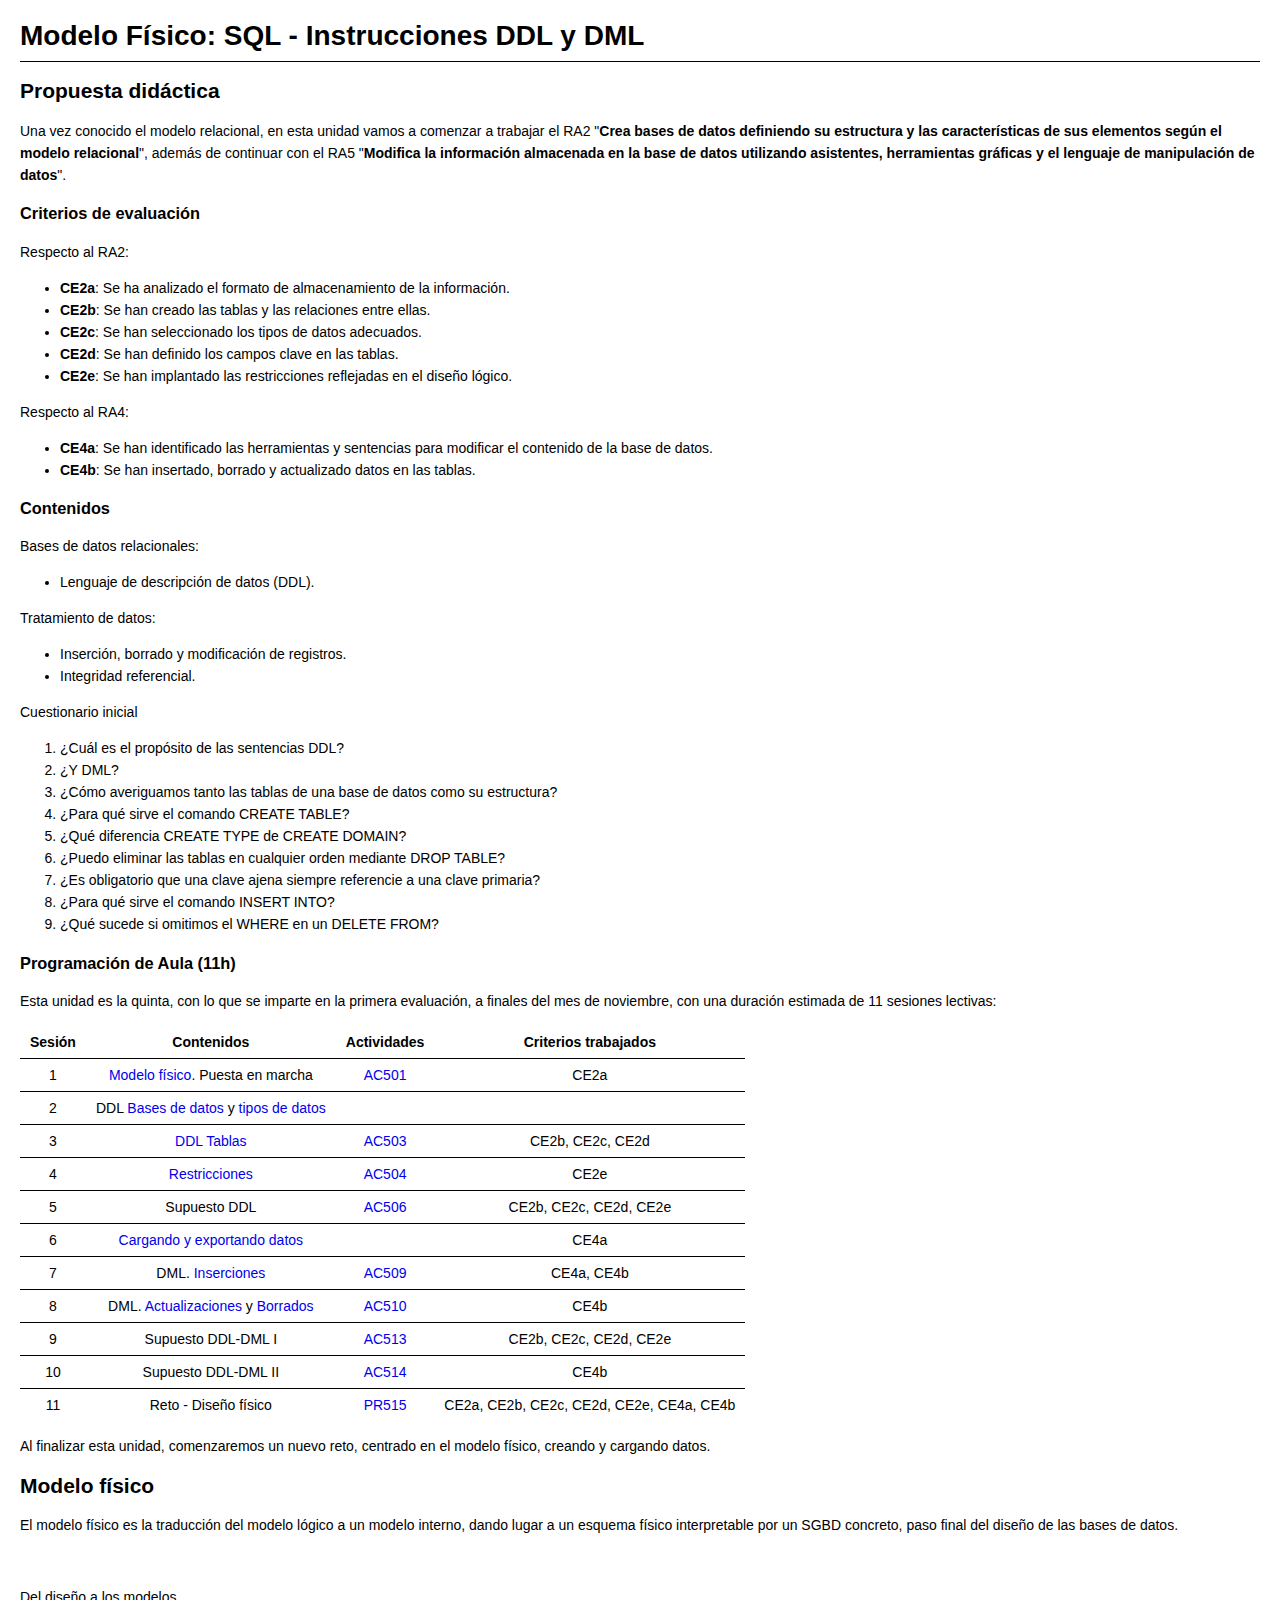
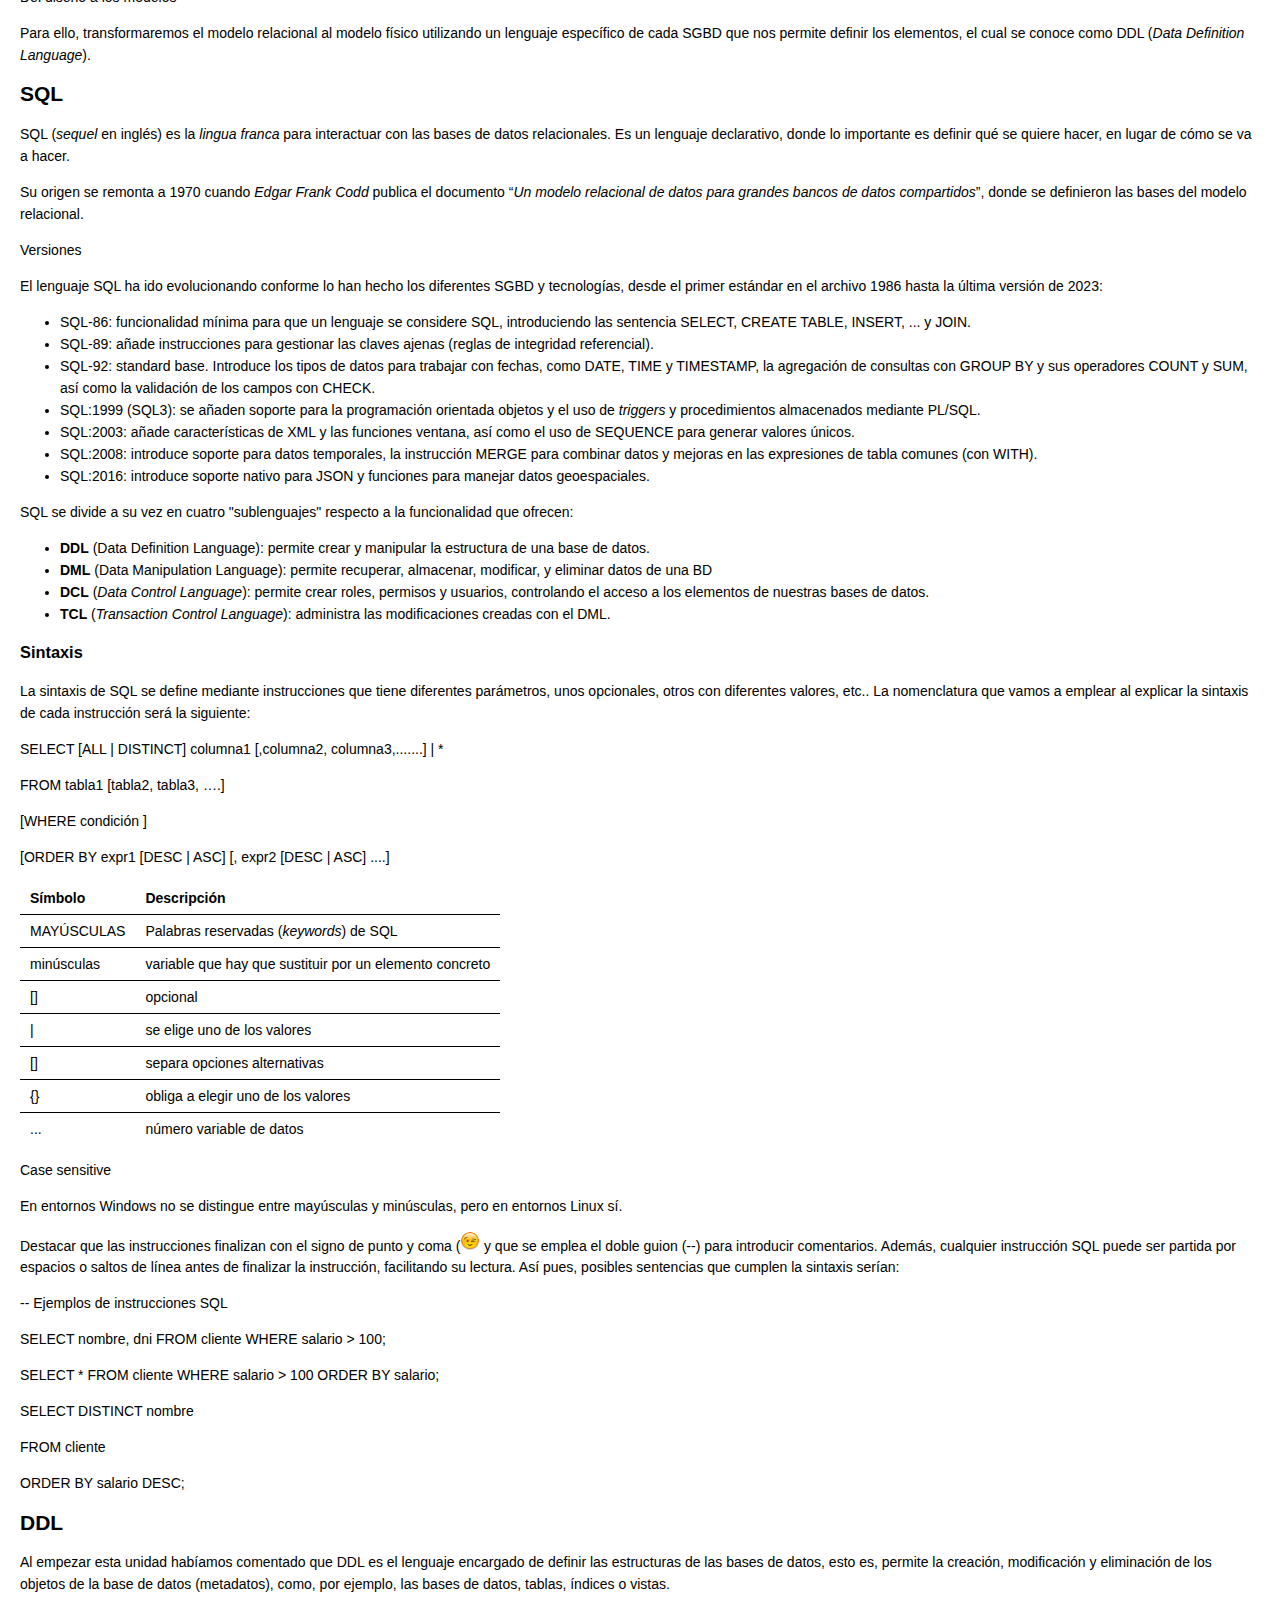
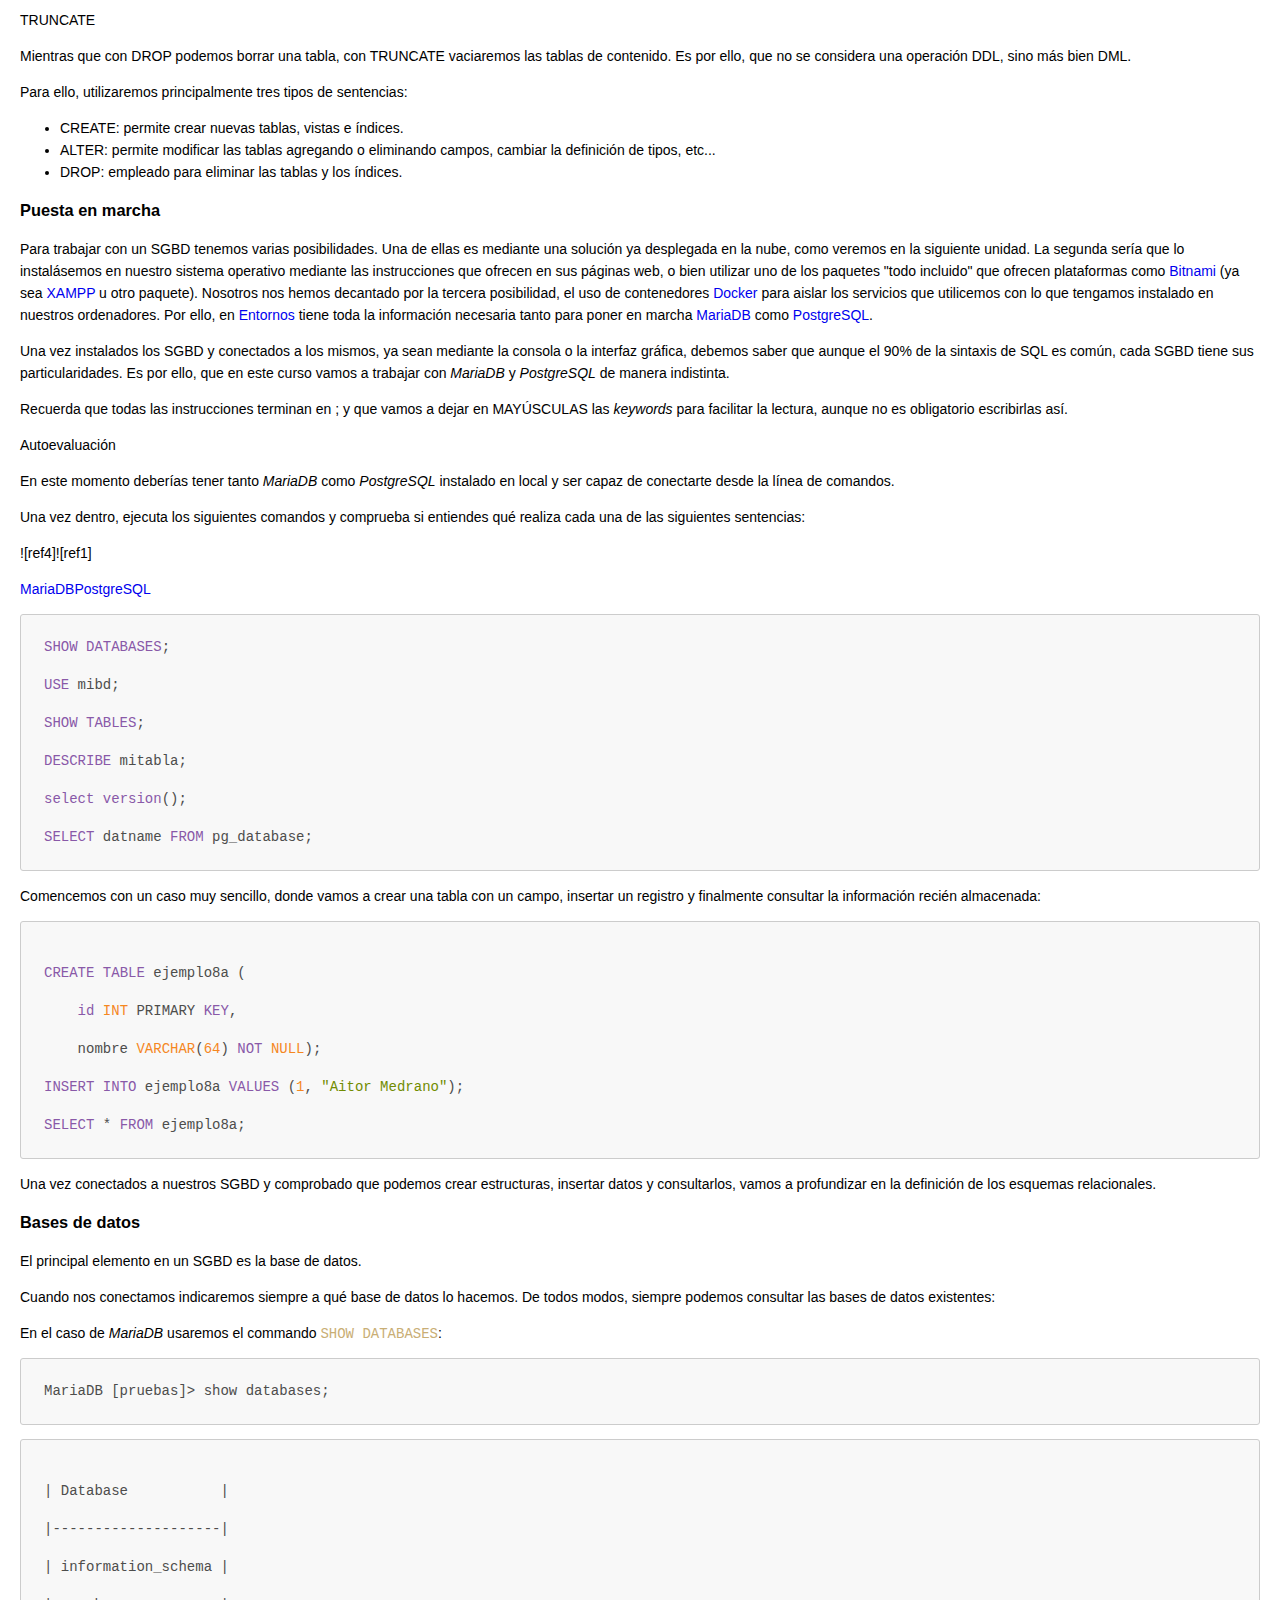
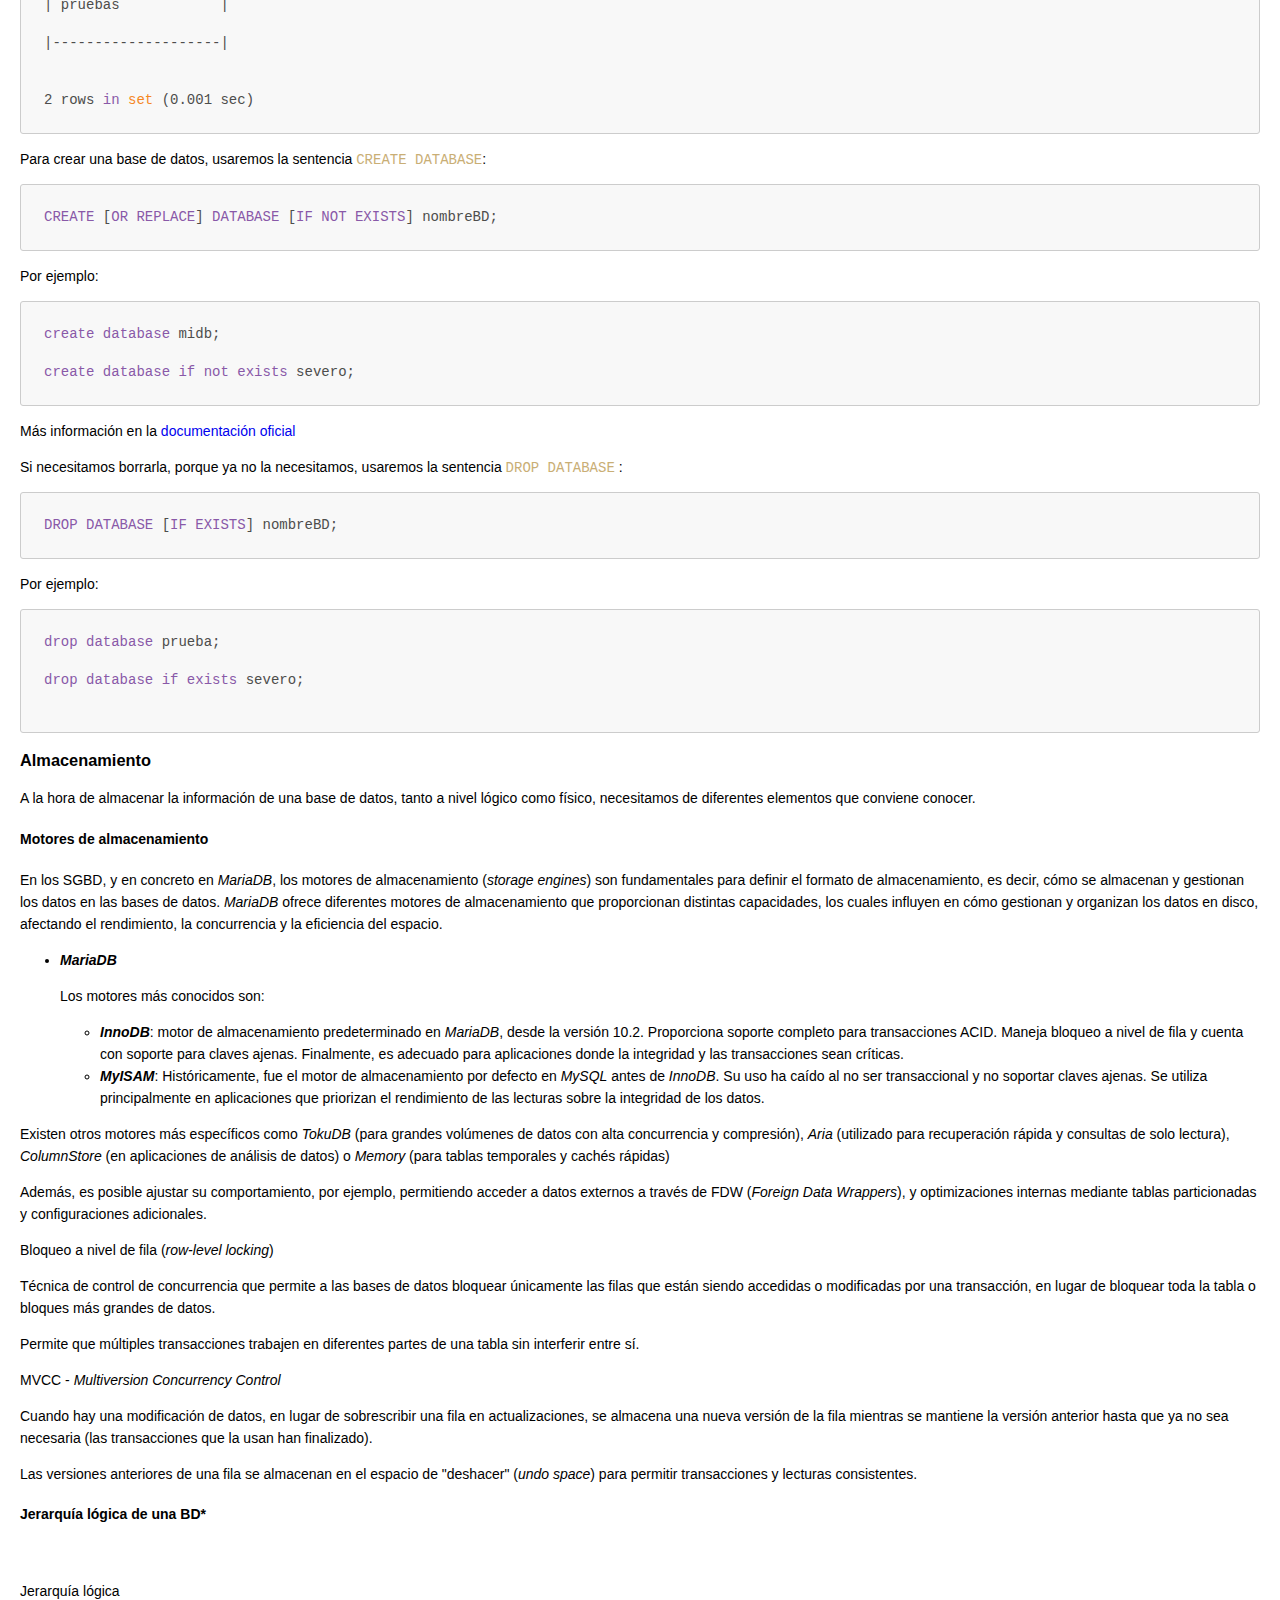
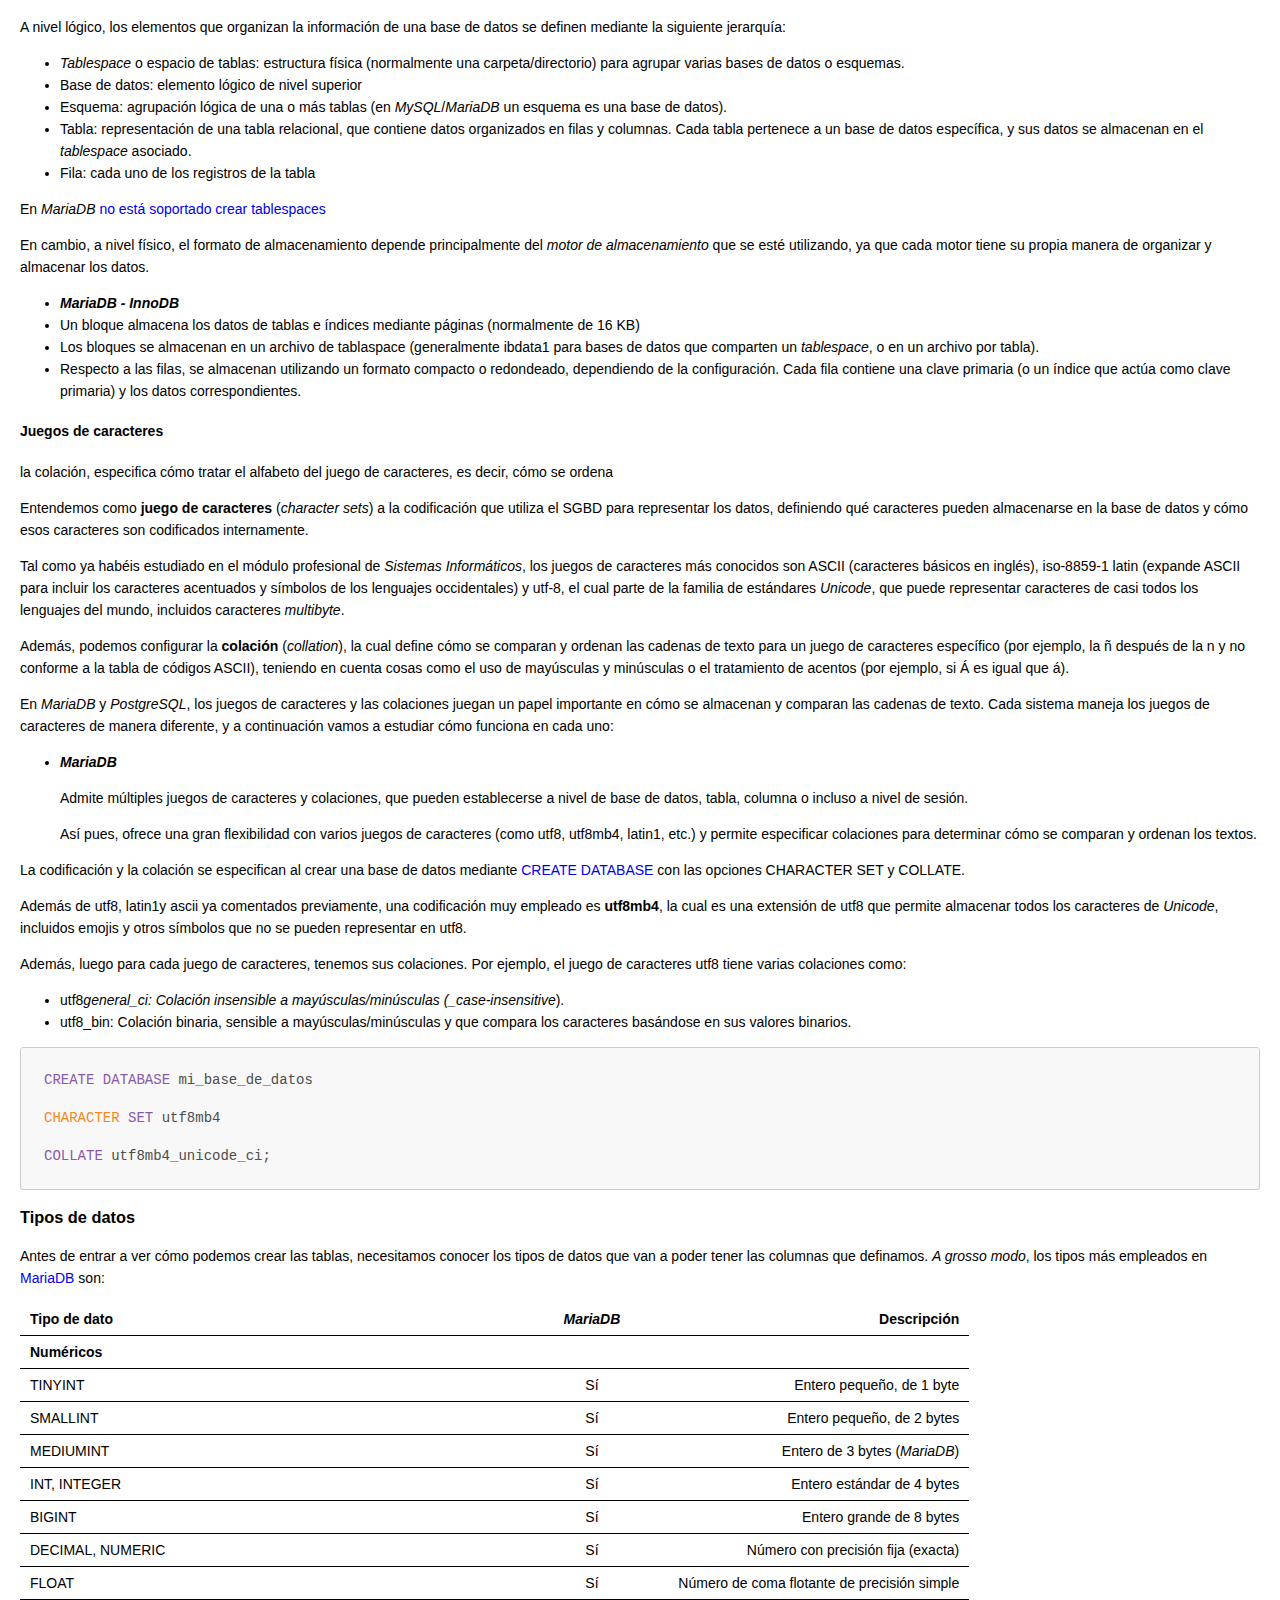
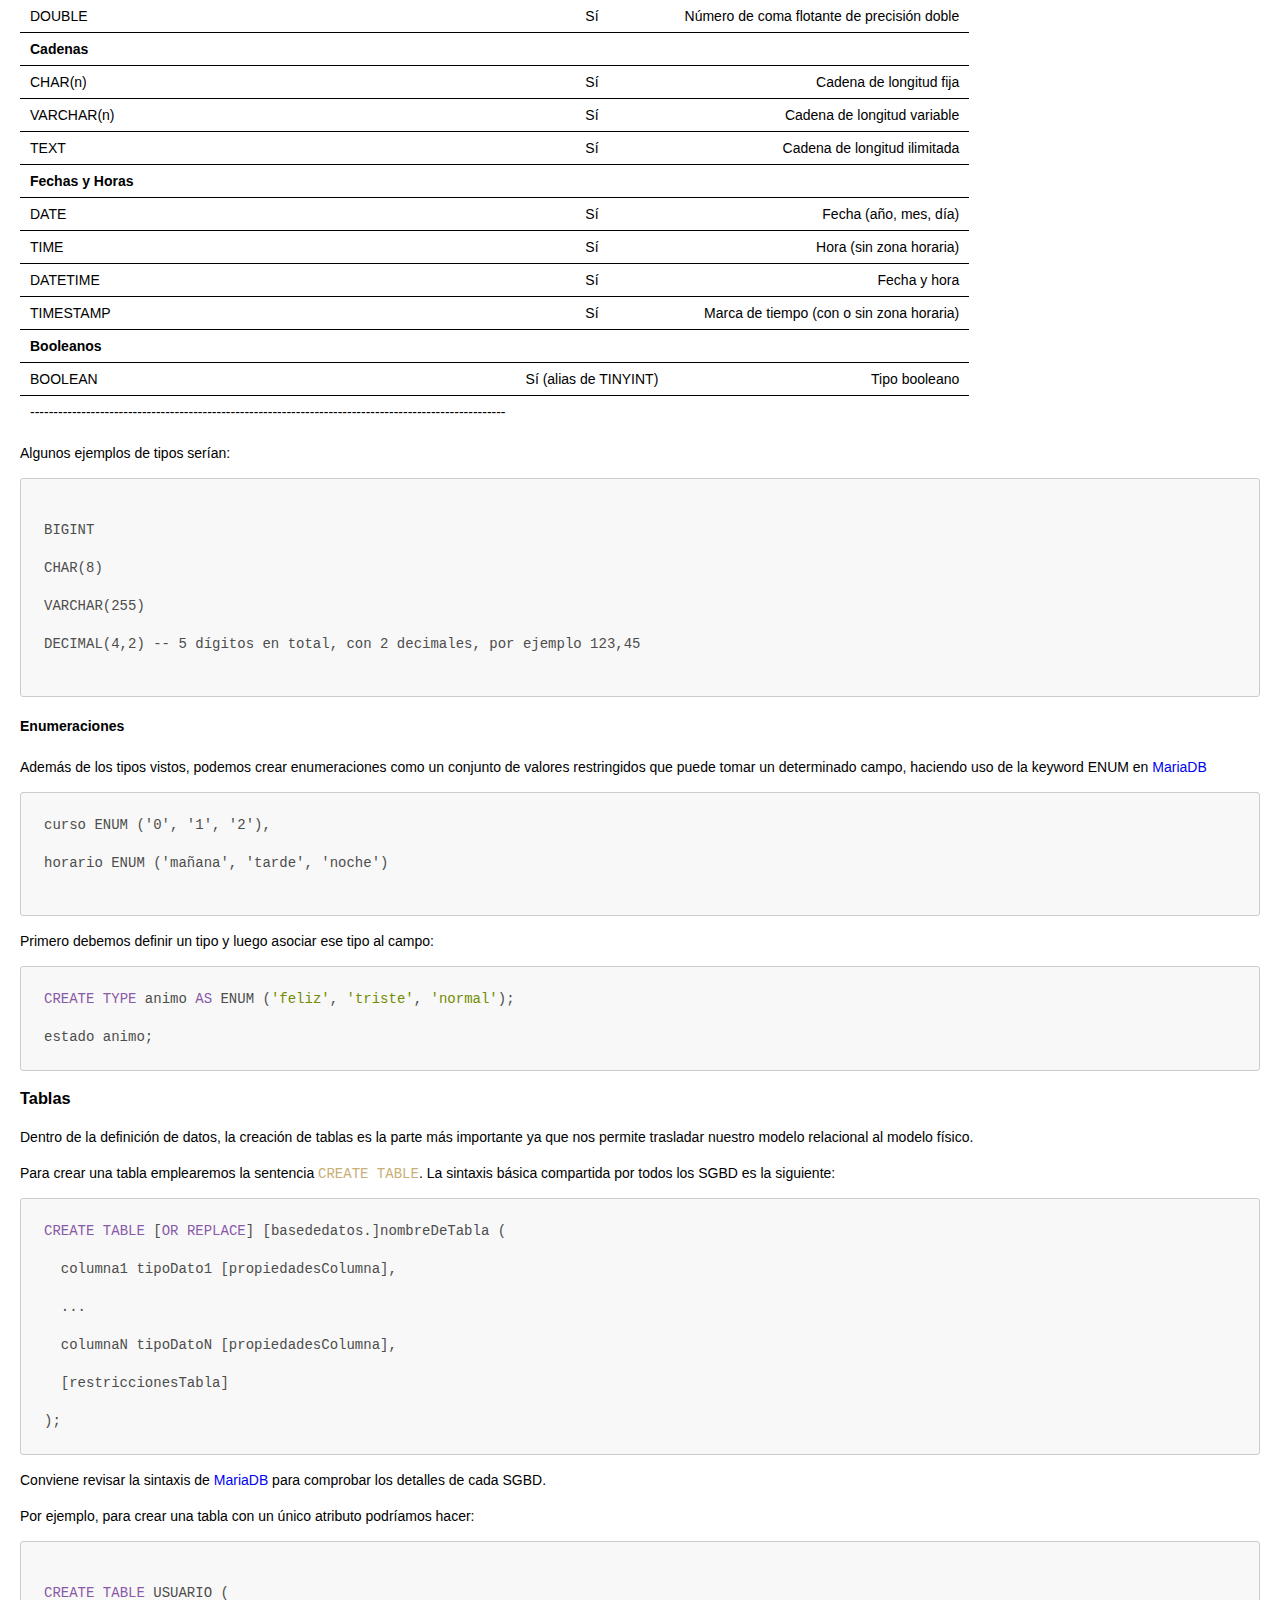
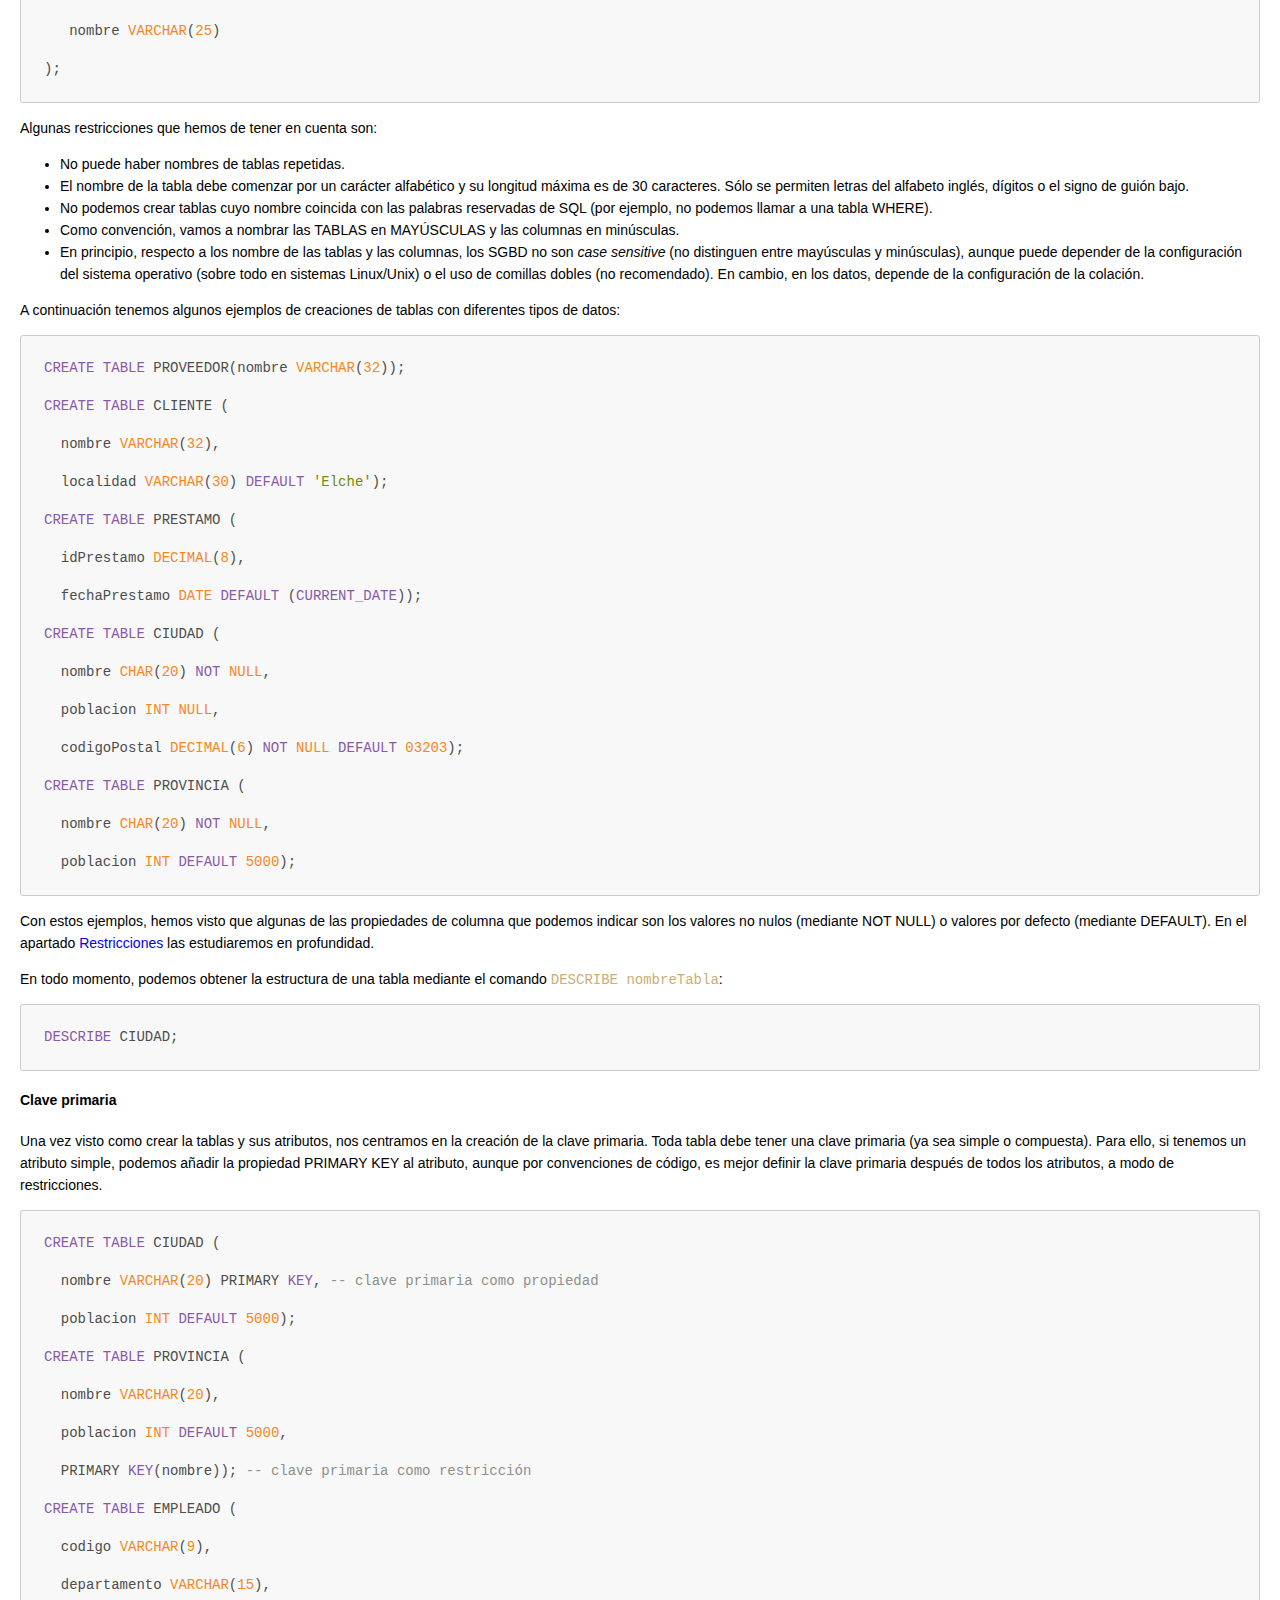
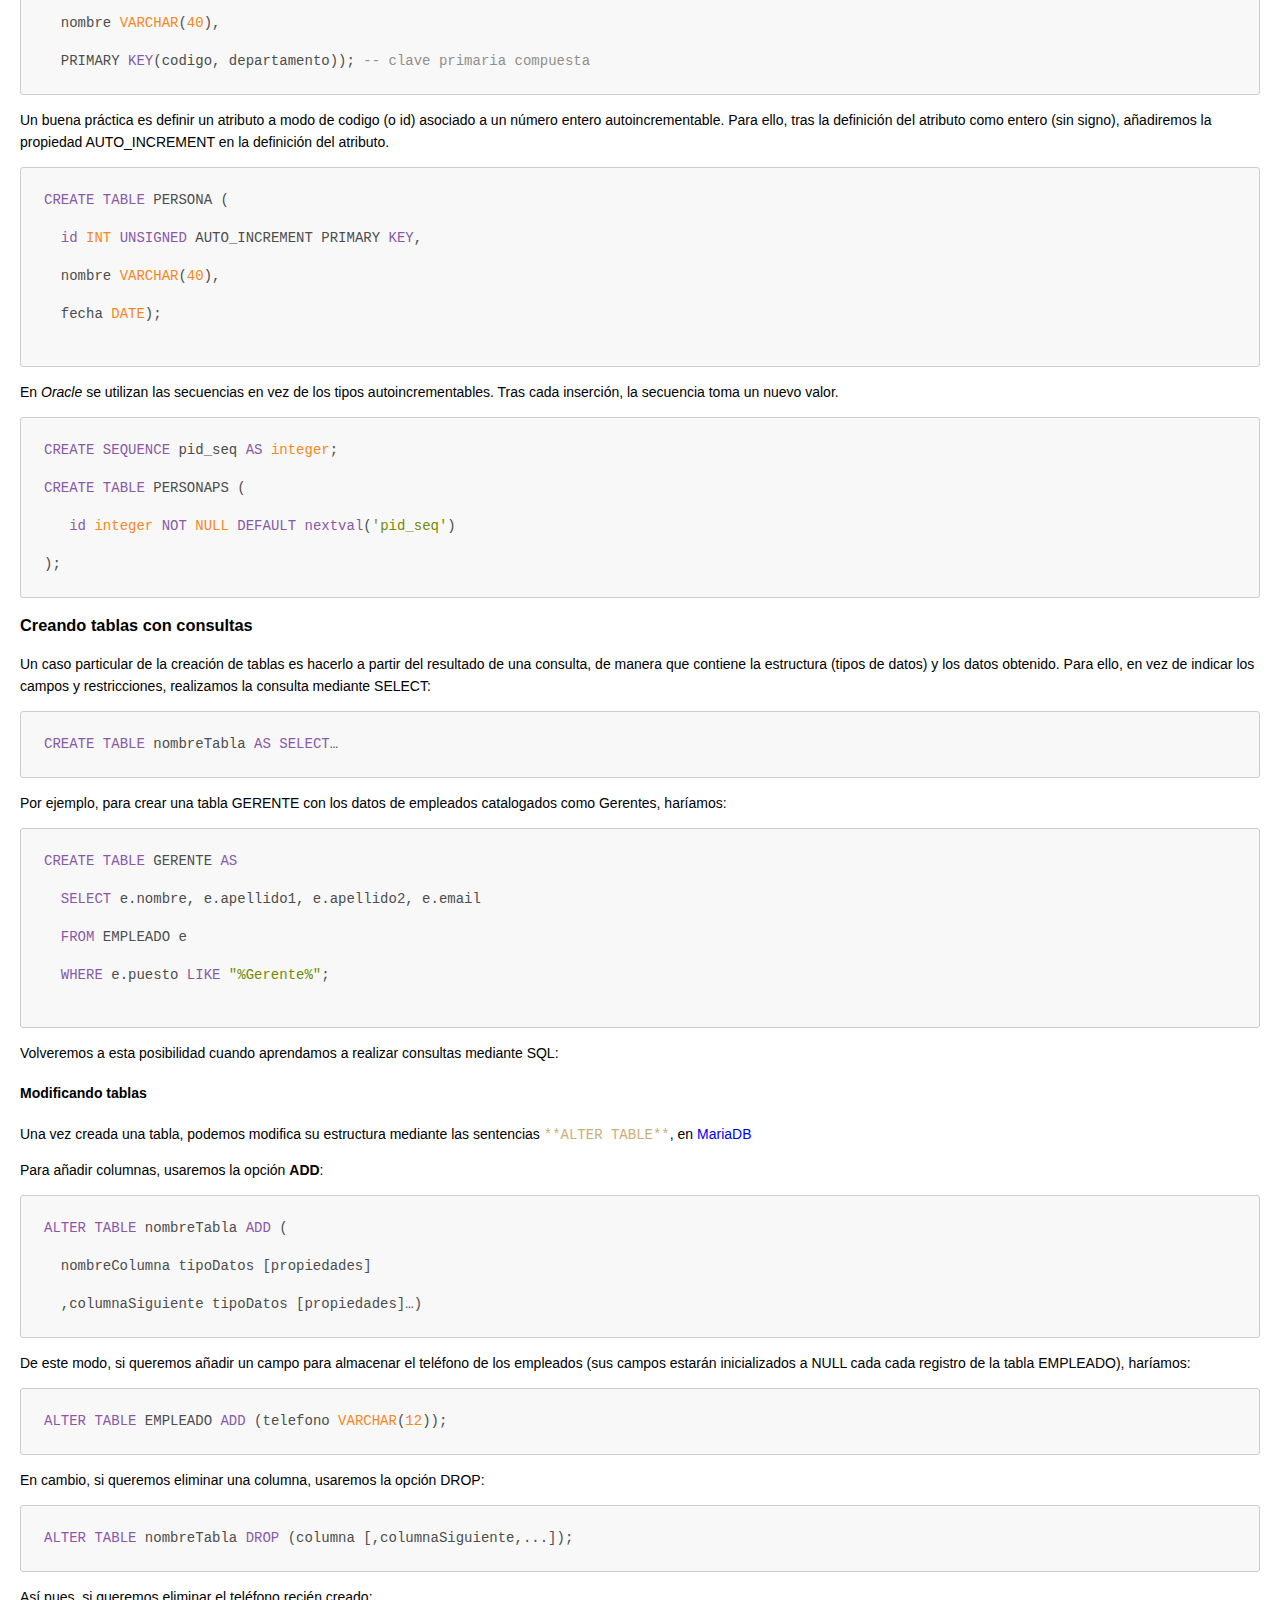
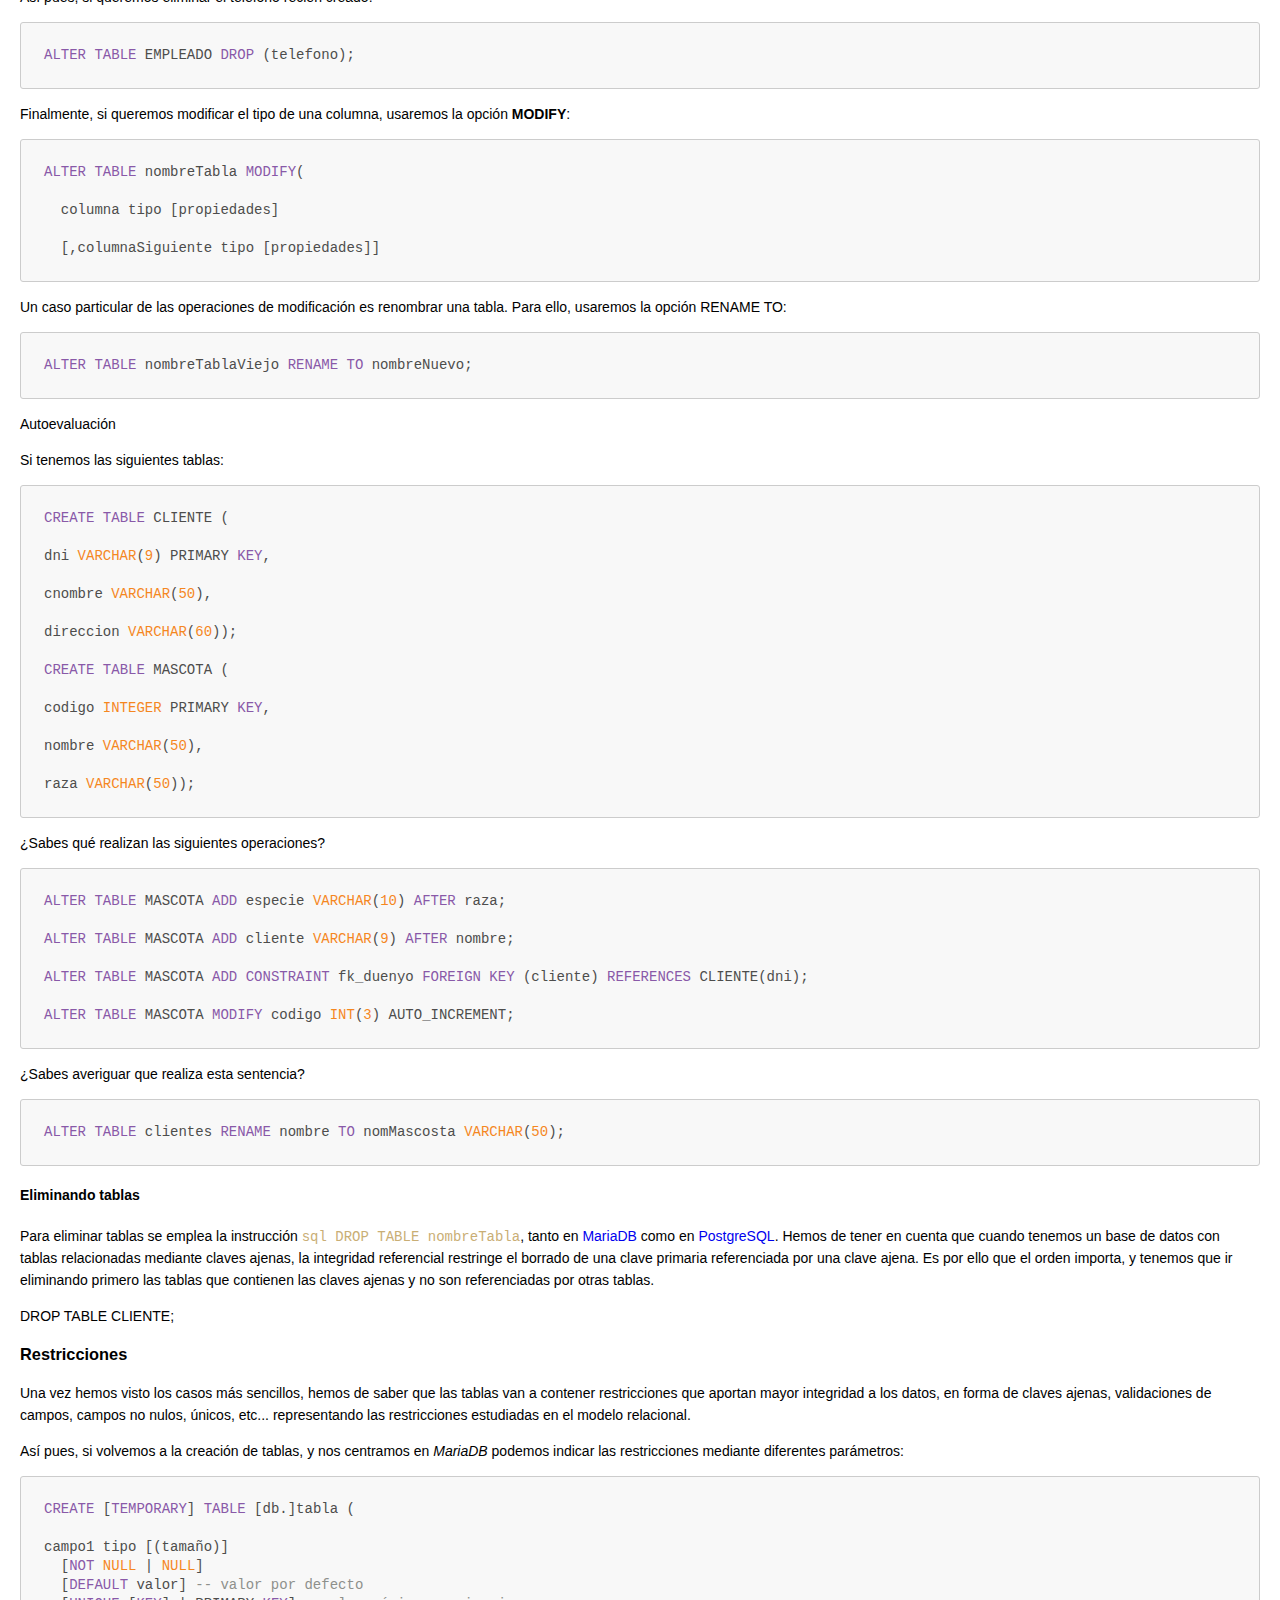
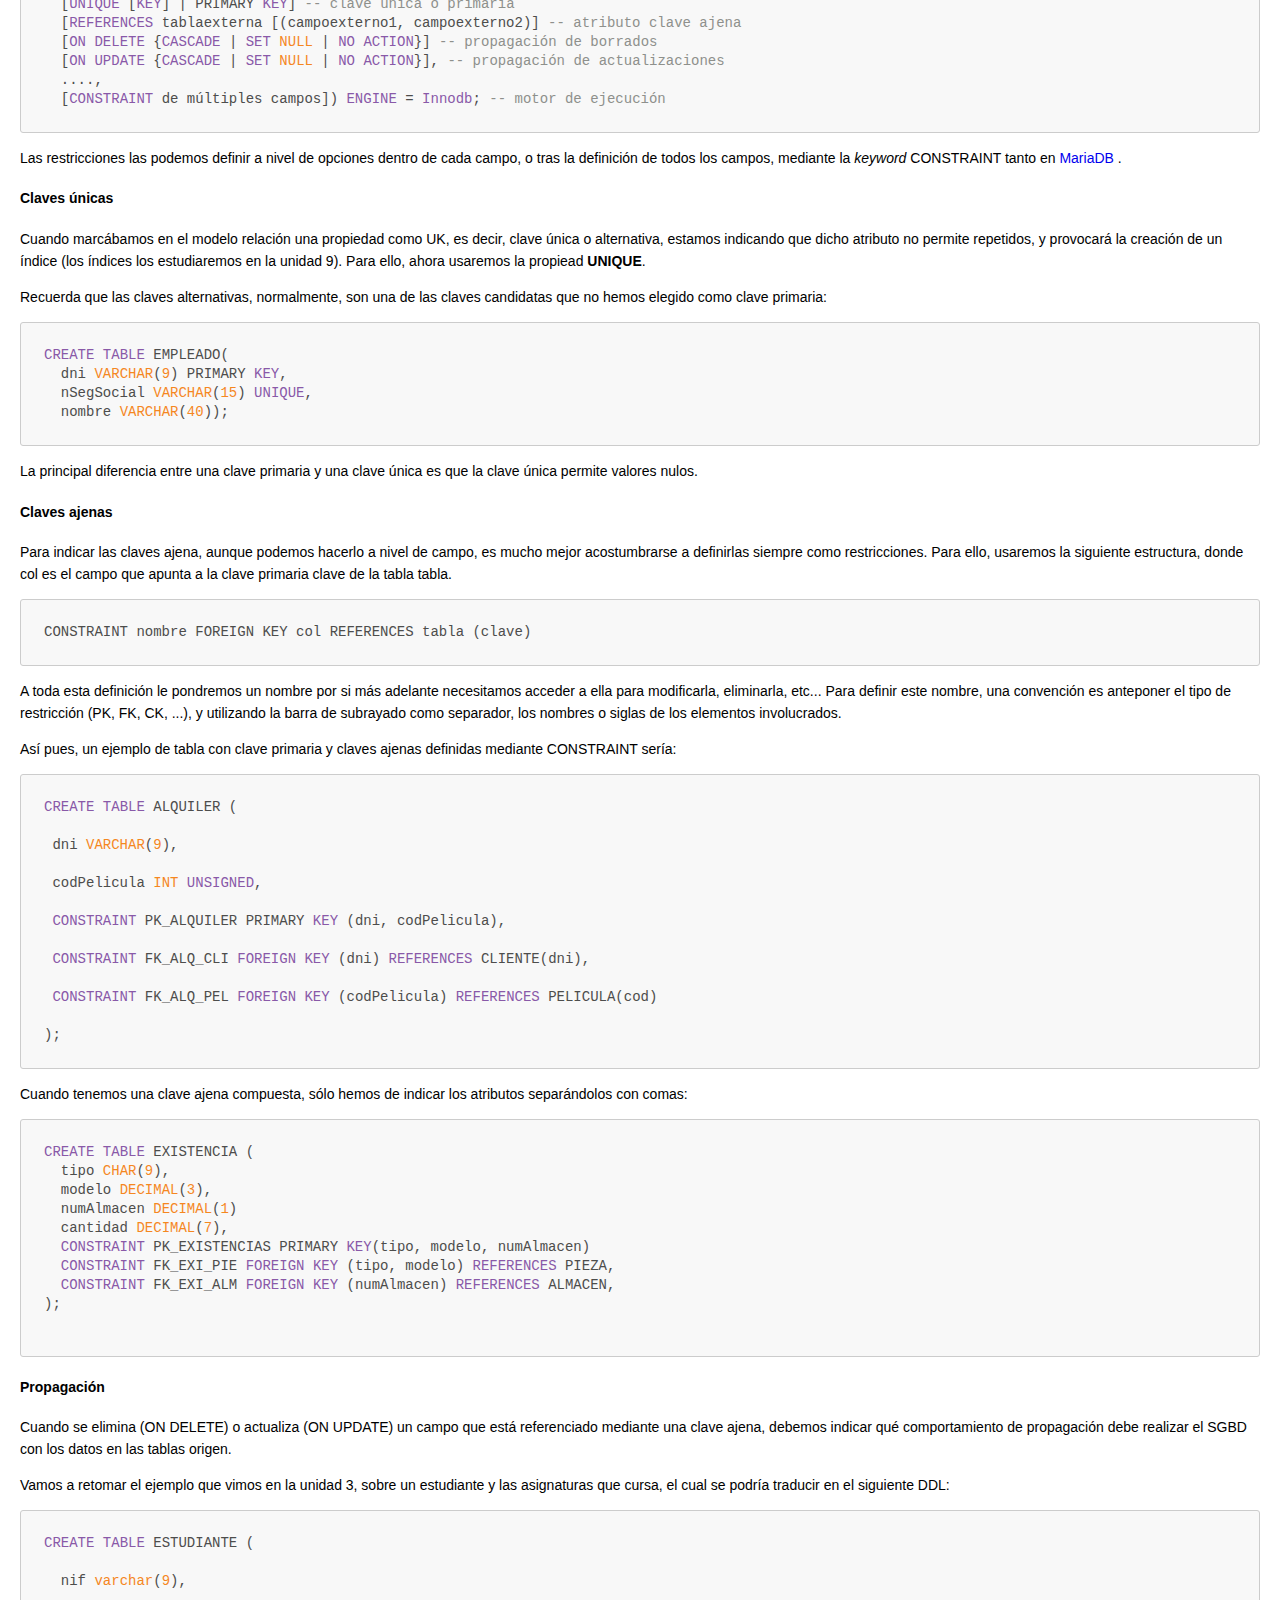
==== UD03/Modelo Físico - SQL - Instrucciones DDL y DML - Bases de datos.html @ e2e7408f "ud03" ====
<!DOCTYPE html>
<html>
<head>
<title>Modelo Físico - SQL - Instrucciones DDL y DML - Bases de datos.md</title>
<meta http-equiv="Content-type" content="text/html;charset=UTF-8">

<style>
/* https://github.com/microsoft/vscode/blob/master/extensions/markdown-language-features/media/markdown.css */
/*---------------------------------------------------------------------------------------------
 *  Copyright (c) Microsoft Corporation. All rights reserved.
 *  Licensed under the MIT License. See License.txt in the project root for license information.
 *--------------------------------------------------------------------------------------------*/

body {
	font-family: var(--vscode-markdown-font-family, -apple-system, BlinkMacSystemFont, "Segoe WPC", "Segoe UI", "Ubuntu", "Droid Sans", sans-serif);
	font-size: var(--vscode-markdown-font-size, 14px);
	padding: 0 26px;
	line-height: var(--vscode-markdown-line-height, 22px);
	word-wrap: break-word;
}

#code-csp-warning {
	position: fixed;
	top: 0;
	right: 0;
	color: white;
	margin: 16px;
	text-align: center;
	font-size: 12px;
	font-family: sans-serif;
	background-color:#444444;
	cursor: pointer;
	padding: 6px;
	box-shadow: 1px 1px 1px rgba(0,0,0,.25);
}

#code-csp-warning:hover {
	text-decoration: none;
	background-color:#007acc;
	box-shadow: 2px 2px 2px rgba(0,0,0,.25);
}

body.scrollBeyondLastLine {
	margin-bottom: calc(100vh - 22px);
}

body.showEditorSelection .code-line {
	position: relative;
}

body.showEditorSelection .code-active-line:before,
body.showEditorSelection .code-line:hover:before {
	content: "";
	display: block;
	position: absolute;
	top: 0;
	left: -12px;
	height: 100%;
}

body.showEditorSelection li.code-active-line:before,
body.showEditorSelection li.code-line:hover:before {
	left: -30px;
}

.vscode-light.showEditorSelection .code-active-line:before {
	border-left: 3px solid rgba(0, 0, 0, 0.15);
}

.vscode-light.showEditorSelection .code-line:hover:before {
	border-left: 3px solid rgba(0, 0, 0, 0.40);
}

.vscode-light.showEditorSelection .code-line .code-line:hover:before {
	border-left: none;
}

.vscode-dark.showEditorSelection .code-active-line:before {
	border-left: 3px solid rgba(255, 255, 255, 0.4);
}

.vscode-dark.showEditorSelection .code-line:hover:before {
	border-left: 3px solid rgba(255, 255, 255, 0.60);
}

.vscode-dark.showEditorSelection .code-line .code-line:hover:before {
	border-left: none;
}

.vscode-high-contrast.showEditorSelection .code-active-line:before {
	border-left: 3px solid rgba(255, 160, 0, 0.7);
}

.vscode-high-contrast.showEditorSelection .code-line:hover:before {
	border-left: 3px solid rgba(255, 160, 0, 1);
}

.vscode-high-contrast.showEditorSelection .code-line .code-line:hover:before {
	border-left: none;
}

img {
	max-width: 100%;
	max-height: 100%;
}

a {
	text-decoration: none;
}

a:hover {
	text-decoration: underline;
}

a:focus,
input:focus,
select:focus,
textarea:focus {
	outline: 1px solid -webkit-focus-ring-color;
	outline-offset: -1px;
}

hr {
	border: 0;
	height: 2px;
	border-bottom: 2px solid;
}

h1 {
	padding-bottom: 0.3em;
	line-height: 1.2;
	border-bottom-width: 1px;
	border-bottom-style: solid;
}

h1, h2, h3 {
	font-weight: normal;
}

table {
	border-collapse: collapse;
}

table > thead > tr > th {
	text-align: left;
	border-bottom: 1px solid;
}

table > thead > tr > th,
table > thead > tr > td,
table > tbody > tr > th,
table > tbody > tr > td {
	padding: 5px 10px;
}

table > tbody > tr + tr > td {
	border-top: 1px solid;
}

blockquote {
	margin: 0 7px 0 5px;
	padding: 0 16px 0 10px;
	border-left-width: 5px;
	border-left-style: solid;
}

code {
	font-family: Menlo, Monaco, Consolas, "Droid Sans Mono", "Courier New", monospace, "Droid Sans Fallback";
	font-size: 1em;
	line-height: 1.357em;
}

body.wordWrap pre {
	white-space: pre-wrap;
}

pre:not(.hljs),
pre.hljs code > div {
	padding: 16px;
	border-radius: 3px;
	overflow: auto;
}

pre code {
	color: var(--vscode-editor-foreground);
	tab-size: 4;
}

/** Theming */

.vscode-light pre {
	background-color: rgba(220, 220, 220, 0.4);
}

.vscode-dark pre {
	background-color: rgba(10, 10, 10, 0.4);
}

.vscode-high-contrast pre {
	background-color: rgb(0, 0, 0);
}

.vscode-high-contrast h1 {
	border-color: rgb(0, 0, 0);
}

.vscode-light table > thead > tr > th {
	border-color: rgba(0, 0, 0, 0.69);
}

.vscode-dark table > thead > tr > th {
	border-color: rgba(255, 255, 255, 0.69);
}

.vscode-light h1,
.vscode-light hr,
.vscode-light table > tbody > tr + tr > td {
	border-color: rgba(0, 0, 0, 0.18);
}

.vscode-dark h1,
.vscode-dark hr,
.vscode-dark table > tbody > tr + tr > td {
	border-color: rgba(255, 255, 255, 0.18);
}

</style>

<style>
/* Tomorrow Theme */
/* http://jmblog.github.com/color-themes-for-google-code-highlightjs */
/* Original theme - https://github.com/chriskempson/tomorrow-theme */

/* Tomorrow Comment */
.hljs-comment,
.hljs-quote {
	color: #8e908c;
}

/* Tomorrow Red */
.hljs-variable,
.hljs-template-variable,
.hljs-tag,
.hljs-name,
.hljs-selector-id,
.hljs-selector-class,
.hljs-regexp,
.hljs-deletion {
	color: #c82829;
}

/* Tomorrow Orange */
.hljs-number,
.hljs-built_in,
.hljs-builtin-name,
.hljs-literal,
.hljs-type,
.hljs-params,
.hljs-meta,
.hljs-link {
	color: #f5871f;
}

/* Tomorrow Yellow */
.hljs-attribute {
	color: #eab700;
}

/* Tomorrow Green */
.hljs-string,
.hljs-symbol,
.hljs-bullet,
.hljs-addition {
	color: #718c00;
}

/* Tomorrow Blue */
.hljs-title,
.hljs-section {
	color: #4271ae;
}

/* Tomorrow Purple */
.hljs-keyword,
.hljs-selector-tag {
	color: #8959a8;
}

.hljs {
	display: block;
	overflow-x: auto;
	color: #4d4d4c;
	padding: 0.5em;
}

.hljs-emphasis {
	font-style: italic;
}

.hljs-strong {
	font-weight: bold;
}
</style>

<style>
/*
 * Markdown PDF CSS
 */

 body {
	font-family: -apple-system, BlinkMacSystemFont, "Segoe WPC", "Segoe UI", "Ubuntu", "Droid Sans", sans-serif, "Meiryo";
	padding: 0 12px;
}

pre {
	background-color: #f8f8f8;
	border: 1px solid #cccccc;
	border-radius: 3px;
	overflow-x: auto;
	white-space: pre-wrap;
	overflow-wrap: break-word;
}

pre:not(.hljs) {
	padding: 23px;
	line-height: 19px;
}

blockquote {
	background: rgba(127, 127, 127, 0.1);
	border-color: rgba(0, 122, 204, 0.5);
}

.emoji {
	height: 1.4em;
}

code {
	font-size: 14px;
	line-height: 19px;
}

/* for inline code */
:not(pre):not(.hljs) > code {
	color: #C9AE75; /* Change the old color so it seems less like an error */
	font-size: inherit;
}

/* Page Break : use <div class="page"/> to insert page break
-------------------------------------------------------- */
.page {
	page-break-after: always;
}

</style>

<script src="https://unpkg.com/mermaid/dist/mermaid.min.js"></script>
</head>
<body>
  <script>
    mermaid.initialize({
      startOnLoad: true,
      theme: document.body.classList.contains('vscode-dark') || document.body.classList.contains('vscode-high-contrast')
          ? 'dark'
          : 'default'
    });
  </script>
<h1 id="modelo-f%C3%ADsico-sql---instrucciones-ddl-y-dml-a-id%22modelo-fisico-sql-instrucciones-ddl-y-dml%22a"><strong>Modelo Físico: SQL - Instrucciones DDL y DML</strong> <a id="modelo-fisico-sql-instrucciones-ddl-y-dml"></a></h1>
<h2 id="propuesta-did%C3%A1ctica-a-id%22propuesta-didactica%22a"><strong>Propuesta didáctica</strong> <a id="propuesta-didactica"></a></h2>
<p>Una vez conocido el modelo relacional, en esta unidad vamos a comenzar a trabajar el RA2 &quot;<strong>Crea bases de datos definiendo su estructura y las características de sus elementos según el modelo relacional</strong>&quot;, además de continuar con el RA5 &quot;<strong>Modifica la información almacenada en la base de datos utilizando asistentes, herramientas gráficas y el lenguaje de manipulación de datos</strong>&quot;.</p>
<h3 id="criterios-de-evaluaci%C3%B3n-a-id%22criterios-de-evaluacion%22a"><strong>Criterios de evaluación</strong> <a id="criterios-de-evaluacion"></a></h3>
<p>Respecto al RA2:</p>
<ul>
<li><strong>CE2a</strong>: Se ha analizado el formato de almacenamiento de la información.</li>
<li><strong>CE2b</strong>: Se han creado las tablas y las relaciones entre ellas.</li>
<li><strong>CE2c</strong>: Se han seleccionado los tipos de datos adecuados.</li>
<li><strong>CE2d</strong>: Se han definido los campos clave en las tablas.</li>
<li><strong>CE2e</strong>: Se han implantado las restricciones reflejadas en el diseño lógico.</li>
</ul>
<p>Respecto al RA4:</p>
<ul>
<li><strong>CE4a</strong>: Se han identificado las herramientas y sentencias para modificar el contenido de la base de datos.</li>
<li><strong>CE4b</strong>: Se han insertado, borrado y actualizado datos en las tablas.</li>
</ul>
<h3 id="contenidos-a-id%22contenidos%22a"><strong>Contenidos</strong> <a id="contenidos"></a></h3>
<p>Bases de datos relacionales:</p>
<ul>
<li>Lenguaje de descripción de datos (DDL).</li>
</ul>
<p>Tratamiento de datos:</p>
<ul>
<li>Inserción, borrado y modificación de registros.</li>
<li>Integridad referencial.</li>
</ul>
<p>Cuestionario inicial</p>
<ol>
<li>¿Cuál es el propósito de las sentencias DDL?</li>
<li>¿Y DML?</li>
<li>¿Cómo averiguamos tanto las tablas de una base de datos como su estructura?</li>
<li>¿Para qué sirve el comando CREATE TABLE?</li>
<li>¿Qué diferencia CREATE TYPE de CREATE DOMAIN?</li>
<li>¿Puedo eliminar las tablas en cualquier orden mediante DROP TABLE?</li>
<li>¿Es obligatorio que una clave ajena siempre referencie a una clave primaria?</li>
<li>¿Para qué sirve el comando INSERT INTO?</li>
<li>¿Qué sucede si omitimos el WHERE en un DELETE FROM?</li>
</ol>
<h3 id="programaci%C3%B3n-de-aula-11h-a-id%22programacion-de-aula%22a"><strong>Programación de Aula (11h)</strong> <a id="programacion-de-aula"></a></h3>
<p>Esta unidad es la quinta, con lo que se imparte en la primera evaluación, a finales del mes de noviembre, con una duración estimada de 11 sesiones lectivas:</p>
<table>
<thead>
<tr>
<th style="text-align:center"><strong>Sesión</strong></th>
<th style="text-align:center"><strong>Contenidos</strong></th>
<th style="text-align:center"><strong>Actividades</strong></th>
<th style="text-align:center"><strong>Criterios trabajados</strong></th>
</tr>
</thead>
<tbody>
<tr>
<td style="text-align:center">1</td>
<td style="text-align:center"><a href="#modelo-fisico">Modelo físico</a>. Puesta en marcha</td>
<td style="text-align:center"><a href="#ac501">AC501</a></td>
<td style="text-align:center">CE2a</td>
</tr>
<tr>
<td style="text-align:center">2</td>
<td style="text-align:center">DDL <a href="#bases-de-datos">Bases de datos</a> y <a href="#tipos-de-datos">tipos de datos</a></td>
<td style="text-align:center"></td>
<td style="text-align:center"></td>
</tr>
<tr>
<td style="text-align:center">3</td>
<td style="text-align:center"><a href="#tablas">DDL Tablas</a></td>
<td style="text-align:center"><a href="#ac503">AC503</a></td>
<td style="text-align:center">CE2b, CE2c, CE2d</td>
</tr>
<tr>
<td style="text-align:center">4</td>
<td style="text-align:center"><a href="#restricciones">Restricciones</a></td>
<td style="text-align:center"><a href="#ac504">AC504</a></td>
<td style="text-align:center">CE2e</td>
</tr>
<tr>
<td style="text-align:center">5</td>
<td style="text-align:center">Supuesto DDL</td>
<td style="text-align:center"><a href="#ac506">AC506</a></td>
<td style="text-align:center">CE2b, CE2c, CE2d, CE2e</td>
</tr>
<tr>
<td style="text-align:center">6</td>
<td style="text-align:center"><a href="#cargando-datos">Cargando y exportando datos</a></td>
<td style="text-align:center"></td>
<td style="text-align:center">CE4a</td>
</tr>
<tr>
<td style="text-align:center">7</td>
<td style="text-align:center">DML. <a href="#inserciones">Inserciones</a></td>
<td style="text-align:center"><a href="#ac509">AC509</a></td>
<td style="text-align:center">CE4a, CE4b</td>
</tr>
<tr>
<td style="text-align:center">8</td>
<td style="text-align:center">DML. <a href="#modificaciones">Actualizaciones</a> y <a href="#borrados">Borrados</a></td>
<td style="text-align:center"><a href="#ac510">AC510</a></td>
<td style="text-align:center">CE4b</td>
</tr>
<tr>
<td style="text-align:center">9</td>
<td style="text-align:center">Supuesto DDL-DML I</td>
<td style="text-align:center"><a href="#ac513">AC513</a></td>
<td style="text-align:center">CE2b, CE2c, CE2d, CE2e</td>
</tr>
<tr>
<td style="text-align:center">10</td>
<td style="text-align:center">Supuesto DDL-DML II</td>
<td style="text-align:center"><a href="#ac514">AC514</a></td>
<td style="text-align:center">CE4b</td>
</tr>
<tr>
<td style="text-align:center">11</td>
<td style="text-align:center">Reto - Diseño físico</td>
<td style="text-align:center"><a href="#pr515">PR515</a></td>
<td style="text-align:center">CE2a, CE2b, CE2c, CE2d, CE2e, CE4a, CE4b</td>
</tr>
</tbody>
</table>
<p>Al finalizar esta unidad, comenzaremos un nuevo reto, centrado en el modelo físico, creando y cargando datos.</p>
<h2 id="modelo-f%C3%ADsico-a-id%22modelo-fisico%22-a"><strong>Modelo físico</strong> <a id="modelo-fisico"> </a></h2>
<p>El modelo físico es la traducción del modelo lógico a un modelo interno, dando lugar a un esquema físico interpretable por un SGBD concreto, paso final del diseño de las bases de datos.</p>
<p><img src="Aspose.Words.163f4297-6b47-4988-b74d-8b5ec85e16f8.008.png" alt="" title="Del diseño a los modelos"></p>
<p>Del diseño a los modelos</p>
<p>Para ello, transformaremos el modelo relacional al modelo físico utilizando un lenguaje específico de cada SGBD que nos permite definir los elementos, el cual se conoce como DDL (<em>Data Definition Language</em>).</p>
<h2 id="sql-a-id%22sql%22a"><strong>SQL</strong> <a id="sql"></a></h2>
<p>SQL (<em>sequel</em> en inglés) es la <em>lingua franca</em> para interactuar con las bases de datos relacionales. Es un lenguaje declarativo, donde lo importante es definir qué se quiere hacer, en lugar de cómo se va a hacer.</p>
<p>Su origen se remonta a 1970 cuando <em>Edgar Frank Codd</em> publica el documento “<em>Un modelo relacional de datos para grandes bancos de datos compartidos</em>”, donde se definieron las bases del modelo relacional.</p>
<p>Versiones</p>
<p>El lenguaje SQL ha ido evolucionando conforme lo han hecho los diferentes SGBD y tecnologías, desde el primer estándar en el archivo 1986 hasta la última versión de 2023:</p>
<ul>
<li>SQL-86: funcionalidad mínima para que un lenguaje se considere SQL, introduciendo las sentencia SELECT, CREATE TABLE, INSERT, ... y JOIN.</li>
<li>SQL-89: añade instrucciones para gestionar las claves ajenas (reglas de integridad referencial).</li>
<li>SQL-92: standard base. Introduce los tipos de datos para trabajar con fechas, como DATE, TIME y TIMESTAMP, la agregación de consultas con GROUP BY y sus operadores COUNT y SUM, así como la validación de los campos con CHECK.</li>
<li>SQL:1999 (SQL3): se añaden soporte para la programación orientada objetos y el uso de <em>triggers</em> y procedimientos almacenados mediante PL/SQL.</li>
<li>SQL:2003: añade características de XML y las funciones ventana, así como el uso de SEQUENCE para generar valores únicos.</li>
<li>SQL:2008: introduce soporte para datos temporales, la instrucción MERGE para combinar datos y mejoras en las expresiones de tabla comunes (con WITH).</li>
<li>SQL:2016: introduce soporte nativo para JSON y funciones para manejar datos geoespaciales.</li>
</ul>
<p>SQL se divide a su vez en cuatro &quot;sublenguajes&quot; respecto a la funcionalidad que ofrecen:</p>
<ul>
<li><strong>DDL</strong> (Data Definition Language): permite crear y manipular la estructura de una base de datos.</li>
<li><strong>DML</strong> (Data Manipulation Language): permite recuperar, almacenar, modificar, y eliminar datos de una BD</li>
<li><strong>DCL</strong> (<em>Data Control Language</em>): permite crear roles, permisos y usuarios, controlando el acceso a los elementos de nuestras bases de datos.</li>
<li><strong>TCL</strong> (<em>Transaction Control Language</em>): administra las modificaciones creadas con el DML.</li>
</ul>
<h3 id="sintaxis-a-id%22sintaxis%22a"><strong>Sintaxis</strong> <a id="sintaxis"></a></h3>
<p>La sintaxis de SQL se define mediante instrucciones que tiene diferentes parámetros, unos opcionales, otros con diferentes valores, etc.. La nomenclatura que vamos a emplear al explicar la sintaxis de cada instrucción será la siguiente:</p>
<p>SELECT [ALL | DISTINCT] columna1 [,columna2, columna3,.......] | *</p>
<p>FROM tabla1 [tabla2, tabla3, ….]</p>
<p>[WHERE condición ]</p>
<p>[ORDER BY expr1 [DESC | ASC] [, expr2 [DESC | ASC] ....]</p>
<table>
<thead>
<tr>
<th style="text-align:left">Símbolo</th>
<th>Descripción</th>
</tr>
</thead>
<tbody>
<tr>
<td style="text-align:left">MAYÚSCULAS</td>
<td>Palabras reservadas (<em>keywords</em>) de SQL</td>
</tr>
<tr>
<td style="text-align:left">minúsculas</td>
<td>variable que hay que sustituir por un elemento concreto</td>
</tr>
<tr>
<td style="text-align:left">[]</td>
<td>opcional</td>
</tr>
<tr>
<td style="text-align:left">|</td>
<td>se elige uno de los valores</td>
</tr>
<tr>
<td style="text-align:left">[]</td>
<td>separa opciones alternativas</td>
</tr>
<tr>
<td style="text-align:left">{}</td>
<td>obliga a elegir uno de los valores</td>
</tr>
<tr>
<td style="text-align:left">...</td>
<td>número variable de datos</td>
</tr>
</tbody>
</table>
<p>Case sensitive</p>
<p>En entornos Windows no se distingue entre mayúsculas y minúsculas, pero en entornos Linux sí.</p>
<p>Destacar que las instrucciones finalizan con el signo de punto y coma (<img class="emoji" alt="wink" src="[data-uri]" /> y que se emplea el doble guion (--) para introducir comentarios. Además, cualquier instrucción SQL puede ser partida por espacios o saltos de línea antes de finalizar la instrucción, facilitando su lectura. Así pues, posibles sentencias que cumplen la sintaxis serían:</p>
<p>-- Ejemplos de instrucciones SQL</p>
<p>SELECT nombre, dni FROM cliente WHERE salario &gt; 100;</p>
<p>SELECT * FROM cliente WHERE salario &gt; 100 ORDER BY salario;</p>
<p>SELECT DISTINCT nombre</p>
<p><code>  </code>FROM cliente</p>
<p><code>  </code>ORDER BY salario DESC;</p>
<h2 id="ddl-a-id%22ddl%22a"><strong>DDL</strong> <a id="ddl"></a></h2>
<p>Al empezar esta unidad habíamos comentado que DDL es el lenguaje encargado de definir las estructuras de las bases de datos, esto es, permite la creación, modificación y eliminación de los objetos de la base de datos (metadatos), como, por ejemplo, las bases de datos, tablas, índices o vistas.</p>
<p>TRUNCATE</p>
<p>Mientras que con DROP podemos borrar una tabla, con TRUNCATE vaciaremos las tablas de contenido. Es por ello, que no se considera una operación DDL, sino más bien DML.</p>
<p>Para ello, utilizaremos principalmente tres tipos de sentencias:</p>
<ul>
<li>CREATE: permite crear nuevas tablas, vistas e índices.</li>
<li>ALTER: permite modificar las tablas agregando o eliminando campos, cambiar la definición de tipos, etc...</li>
<li>DROP: empleado para eliminar las tablas y los índices.</li>
</ul>
<h3 id="puesta-en-marcha-a-id%22puesta-en-marcha%22a"><strong>Puesta en marcha</strong> <a id="puesta-en-marcha"></a></h3>
<p>Para trabajar con un SGBD tenemos varias posibilidades. Una de ellas es mediante una solución ya desplegada en la nube, como veremos en la siguiente unidad. La segunda sería que lo instalásemos en nuestro sistema operativo mediante las instrucciones que ofrecen en sus páginas web, o bien utilizar uno de los paquetes &quot;todo incluido&quot; que ofrecen plataformas como <a href="https://bitnami.com/">Bitnami</a> (ya sea <a href="https://www.apachefriends.org/bitnami_for_xampp.html">XAMPP</a> u otro paquete). Nosotros nos hemos decantado por la tercera posibilidad, el uso de contenedores <a href="https://www.docker.com/">Docker</a> para aislar los servicios que utilicemos con lo que tengamos instalado en nuestros ordenadores. Por ello, en <a href="https://aitor-medrano.github.io/bd/00entorno.html">Entornos</a> tiene toda la información necesaria tanto para poner en marcha <a href="https://aitor-medrano.github.io/bd/00entorno.html#mariadb">MariaDB</a> como <a href="https://aitor-medrano.github.io/bd/00entorno.html#postgresql">PostgreSQL</a>.</p>
<p>Una vez instalados los SGBD y conectados a los mismos, ya sean mediante la consola o la interfaz gráfica, debemos saber que aunque el 90% de la sintaxis de SQL es común, cada SGBD tiene sus particularidades. Es por ello, que en este curso vamos a trabajar con <em>MariaDB</em> y <em>PostgreSQL</em> de manera indistinta.</p>
<p>Recuerda que todas las instrucciones terminan en ; y que vamos a dejar en MAYÚSCULAS las <em>keywords</em> para facilitar la lectura, aunque no es obligatorio escribirlas así.</p>
<p>Autoevaluación</p>
<p>En este momento deberías tener tanto <em>MariaDB</em> como <em>PostgreSQL</em> instalado en local y ser capaz de conectarte desde la línea de comandos.</p>
<p>Una vez dentro, ejecuta los siguientes comandos y comprueba si entiendes qué realiza cada una de las siguientes sentencias:</p>
<p>![ref4]![ref1]</p>
<p><a href="#__tabbed_1_1">MariaDB</a><a href="#__tabbed_1_2">PostgreSQL</a></p>
<pre class="hljs"><code><div><span class="hljs-keyword">SHOW</span> <span class="hljs-keyword">DATABASES</span>;

<span class="hljs-keyword">USE</span> mibd;

<span class="hljs-keyword">SHOW</span> <span class="hljs-keyword">TABLES</span>;

<span class="hljs-keyword">DESCRIBE</span> mitabla;

<span class="hljs-keyword">select</span> <span class="hljs-keyword">version</span>();

<span class="hljs-keyword">SELECT</span> datname <span class="hljs-keyword">FROM</span> pg_database;
</div></code></pre>
<p>Comencemos con un caso muy sencillo, donde vamos a crear una tabla con un campo, insertar un registro y finalmente consultar la información recién almacenada:</p>
<pre class="hljs"><code><div>
<span class="hljs-keyword">CREATE</span> <span class="hljs-keyword">TABLE</span> ejemplo8a (

    <span class="hljs-keyword">id</span> <span class="hljs-built_in">INT</span> PRIMARY <span class="hljs-keyword">KEY</span>,

    nombre <span class="hljs-built_in">VARCHAR</span>(<span class="hljs-number">64</span>) <span class="hljs-keyword">NOT</span> <span class="hljs-literal">NULL</span>);

<span class="hljs-keyword">INSERT</span> <span class="hljs-keyword">INTO</span> ejemplo8a <span class="hljs-keyword">VALUES</span> (<span class="hljs-number">1</span>, <span class="hljs-string">"Aitor Medrano"</span>);

<span class="hljs-keyword">SELECT</span> * <span class="hljs-keyword">FROM</span> ejemplo8a;
</div></code></pre>
<p>Una vez conectados a nuestros SGBD y comprobado que podemos crear estructuras, insertar datos y consultarlos, vamos a profundizar en la definición de los esquemas relacionales.</p>
<h3 id="bases-de-datos-a-id%22bases-de-datos%22a"><strong>Bases de datos</strong> <a id="bases-de-datos"></a></h3>
<p>El principal elemento en un SGBD es la base de datos.</p>
<p>Cuando nos conectamos indicaremos siempre a qué base de datos lo hacemos. De todos modos, siempre podemos consultar las bases de datos existentes:</p>
<p>En el caso de <em>MariaDB</em> usaremos el commando <a href="https://mariadb.com/kb/en/show-databases/"><code>SHOW DATABASES</code></a>:</p>
<pre class="hljs"><code><div>MariaDB [pruebas]&gt; show databases;
</div></code></pre>
<pre class="hljs"><code><div>
| Database           |

|--------------------|

| information_schema |

| pruebas            |

|--------------------|


2 rows <span class="hljs-keyword">in</span> <span class="hljs-built_in">set</span> (0.001 sec)
</div></code></pre>
<p>Para crear una base de datos, usaremos la sentencia <code>CREATE DATABASE</code>:</p>
<pre class="hljs"><code><div><span class="hljs-keyword">CREATE</span> [<span class="hljs-keyword">OR</span> <span class="hljs-keyword">REPLACE</span>] <span class="hljs-keyword">DATABASE</span> [<span class="hljs-keyword">IF</span> <span class="hljs-keyword">NOT</span> <span class="hljs-keyword">EXISTS</span>] nombreBD;
</div></code></pre>
<p>Por ejemplo:</p>
<pre class="hljs"><code><div><span class="hljs-keyword">create</span> <span class="hljs-keyword">database</span> midb;

<span class="hljs-keyword">create</span> <span class="hljs-keyword">database</span> <span class="hljs-keyword">if</span> <span class="hljs-keyword">not</span> <span class="hljs-keyword">exists</span> severo;
</div></code></pre>
<p>Más información en la <a href="https://mariadb.com/kb/en/create-database/">documentación oficial</a></p>
<p>Si necesitamos borrarla, porque ya no la necesitamos, usaremos la sentencia <a href="https://mariadb.com/kb/en/drop-database"><code>DROP DATABASE</code></a> :</p>
<pre class="hljs"><code><div><span class="hljs-keyword">DROP</span> <span class="hljs-keyword">DATABASE</span> [<span class="hljs-keyword">IF</span> <span class="hljs-keyword">EXISTS</span>] nombreBD;
</div></code></pre>
<p>Por ejemplo:</p>
<pre class="hljs"><code><div><span class="hljs-keyword">drop</span> <span class="hljs-keyword">database</span> prueba;

<span class="hljs-keyword">drop</span> <span class="hljs-keyword">database</span> <span class="hljs-keyword">if</span> <span class="hljs-keyword">exists</span> severo;

</div></code></pre>
<h3 id="almacenamiento-a-id-%22almacenamiento%22a"><strong>Almacenamiento</strong> <a id ="almacenamiento"></a></h3>
<p>A la hora de almacenar la información de una base de datos, tanto a nivel lógico como físico, necesitamos de diferentes elementos que conviene conocer.</p>
<h4 id="motores-de-almacenamiento-a-id%22motores-de-almacenamiento%22a"><strong>Motores de almacenamiento</strong> <a id="motores-de-almacenamiento"></a></h4>
<p>En los SGBD, y en concreto en <em>MariaDB</em>, los motores de almacenamiento (<em>storage engines</em>) son fundamentales para definir el formato de almacenamiento, es decir, cómo se almacenan y gestionan los datos en las bases de datos. <em>MariaDB</em> ofrece diferentes motores de almacenamiento que proporcionan distintas capacidades, los cuales influyen en cómo gestionan y organizan los datos en disco, afectando el rendimiento, la concurrencia y la eficiencia del espacio.</p>
<ul>
<li>
<p><strong><em>MariaDB</em></strong></p>
<p>Los motores más conocidos son:</p>
<ul>
<li><strong><em>InnoDB</em></strong>: motor de almacenamiento predeterminado en <em>MariaDB</em>, desde la versión 10.2. Proporciona soporte completo para transacciones ACID. Maneja bloqueo a nivel de fila y cuenta con soporte para claves ajenas. Finalmente, es adecuado para aplicaciones donde la integridad y las transacciones sean críticas.</li>
<li><strong><em>MyISAM</em></strong>: Históricamente, fue el motor de almacenamiento por defecto en <em>MySQL</em> antes de <em>InnoDB</em>. Su uso ha caído al no ser transaccional y no soportar claves ajenas. Se utiliza principalmente en aplicaciones que priorizan el rendimiento de las lecturas sobre la integridad de los datos.</li>
</ul>
</li>
</ul>
<p>Existen otros motores más específicos como <em>TokuDB</em> (para grandes volúmenes de datos con alta concurrencia y compresión), <em>Aria</em> (utilizado para recuperación rápida y consultas de solo lectura), <em>ColumnStore</em> (en aplicaciones de análisis de datos) o <em>Memory</em> (para tablas temporales y cachés rápidas)</p>
<p>Además, es posible ajustar su comportamiento, por ejemplo, permitiendo acceder a datos externos a través de FDW (<em>Foreign Data Wrappers</em>), y optimizaciones internas mediante tablas particionadas y configuraciones adicionales.</p>
<p>Bloqueo a nivel de fila (<em>row-level locking</em>)</p>
<p>Técnica de control de concurrencia que permite a las bases de datos bloquear únicamente las filas que están siendo accedidas o modificadas por una transacción, en lugar de bloquear toda la tabla o bloques más grandes de datos.</p>
<p>Permite que múltiples transacciones trabajen en diferentes partes de una tabla sin interferir entre sí.</p>
<p>MVCC - <em>Multiversion Concurrency Control</em></p>
<p>Cuando hay una modificación de datos, en lugar de sobrescribir una fila en actualizaciones, se almacena una nueva versión de la fila mientras se mantiene la versión anterior hasta que ya no sea necesaria (las transacciones que la usan han finalizado).</p>
<p>Las versiones anteriores de una fila se almacenan en el espacio de &quot;deshacer&quot; (<em>undo space</em>) para permitir transacciones y lecturas consistentes.</p>
<h4 id="jerarqu%C3%ADa-l%C3%B3gica-de-una-bd-a-id%22jerarquia-logica-de-una-bd%22a"><strong>Jerarquía lógica de una BD*</strong> <a id="jerarquia-logica-de-una-bd"></a></h4>
<p><img src="Aspose.Words.163f4297-6b47-4988-b74d-8b5ec85e16f8.012.png" alt="" title="Jerarquía lógica"></p>
<p>Jerarquía lógica</p>
<p>A nivel lógico, los elementos que organizan la información de una base de datos se definen mediante la siguiente jerarquía:</p>
<ul>
<li><em>Tablespace</em> o espacio de tablas: estructura física (normalmente una carpeta/directorio) para agrupar varias bases de datos o esquemas.</li>
<li>Base de datos: elemento lógico de nivel superior</li>
<li>Esquema: agrupación lógica de una o más tablas (en <em>MySQL</em>/<em>MariaDB</em> un esquema es una base de datos).</li>
<li>Tabla: representación de una tabla relacional, que contiene datos organizados en filas y columnas. Cada tabla pertenece a un base de datos específica, y sus datos se almacenan en el <em>tablespace</em> asociado.</li>
<li>Fila: cada uno de los registros de la tabla</li>
</ul>
<p>En <em>MariaDB</em> <a href="https://mariadb.com/kb/en/create-tablespace/">no está soportado crear tablespaces</a></p>
<p>En cambio, a nivel físico, el formato de almacenamiento depende principalmente del <em>motor de almacenamiento</em> que se esté utilizando, ya que cada motor tiene su propia manera de organizar y almacenar los datos.</p>
<ul>
<li><strong><em>MariaDB - InnoDB</em></strong></li>
<li>Un bloque almacena los datos de tablas e índices mediante páginas (normalmente de 16 KB)</li>
<li>Los bloques se almacenan en un archivo de tablaspace (generalmente ibdata1 para bases de datos que comparten un <em>tablespace</em>, o en un archivo por tabla).</li>
<li>Respecto a las filas, se almacenan utilizando un formato compacto o redondeado, dependiendo de la configuración. Cada fila contiene una clave primaria (o un índice que actúa como clave primaria) y los datos correspondientes.</li>
</ul>
<h4 id="juegos-de-caracteres-a-id%22juegos-de-caracteres%22a"><strong>Juegos de caracteres</strong> <a id="juegos-de-caracteres"></a></h4>
<p>la colación, especifica cómo tratar el alfabeto del juego de caracteres, es decir, cómo se ordena</p>
<p>Entendemos como <strong>juego de caracteres</strong> (<em>character sets</em>) a la codificación que utiliza el SGBD para representar los datos, definiendo qué caracteres pueden almacenarse en la base de datos y cómo esos caracteres son codificados internamente.</p>
<p>Tal como ya habéis estudiado en el módulo profesional de <em>Sistemas Informáticos</em>, los juegos de caracteres más conocidos son ASCII (caracteres básicos en inglés), iso-8859-1 latin (expande ASCII para incluir los caracteres acentuados y símbolos de los lenguajes occidentales) y utf-8, el cual parte de la familia de estándares <em>Unicode</em>, que puede representar caracteres de casi todos los lenguajes del mundo, incluidos caracteres <em>multibyte</em>.</p>
<p>Además, podemos configurar la <strong>colación</strong> (<em>collation</em>), la cual define cómo se comparan y ordenan las cadenas de texto para un juego de caracteres específico (por ejemplo, la ñ después de la n y no conforme a la tabla de códigos ASCII), teniendo en cuenta cosas como el uso de mayúsculas y minúsculas o el tratamiento de acentos (por ejemplo, si Á es igual que á).</p>
<p>En <em>MariaDB</em> y <em>PostgreSQL</em>, los juegos de caracteres y las colaciones juegan un papel importante en cómo se almacenan y comparan las cadenas de texto. Cada sistema maneja los juegos de caracteres de manera diferente, y a continuación vamos a estudiar cómo funciona en cada uno:</p>
<ul>
<li>
<p><strong><em>MariaDB</em></strong></p>
<p>Admite múltiples juegos de caracteres y colaciones, que pueden establecerse a nivel de base de datos, tabla, columna o incluso a nivel de sesión.</p>
<p>Así pues, ofrece una gran flexibilidad con varios juegos de caracteres (como utf8, utf8mb4, latin1, etc.) y permite especificar colaciones para determinar cómo se comparan y ordenan los textos.</p>
</li>
</ul>
<p>La codificación y la colación se especifican al crear una base de datos mediante <a href="https://mariadb.com/kb/en/create-database/">CREATE DATABASE</a> con las opciones CHARACTER SET y COLLATE.</p>
<p>Además de utf8, latin1y ascii ya comentados previamente, una codificación muy empleado es <strong>utf8mb4</strong>, la cual es una extensión de utf8 que permite almacenar todos los caracteres de <em>Unicode</em>, incluidos emojis y otros símbolos que no se pueden representar en utf8.</p>
<p>Además, luego para cada juego de caracteres, tenemos sus colaciones. Por ejemplo, el juego de caracteres utf8 tiene varias colaciones como:</p>
<ul>
<li>utf8<em>general_ci: Colación insensible a mayúsculas/minúsculas (_case-insensitive</em>).</li>
<li>utf8_bin: Colación binaria, sensible a mayúsculas/minúsculas y que compara los caracteres basándose en sus valores binarios.</li>
</ul>
<pre class="hljs"><code><div><span class="hljs-keyword">CREATE</span> <span class="hljs-keyword">DATABASE</span> mi_base_de_datos

<span class="hljs-built_in">CHARACTER</span> <span class="hljs-keyword">SET</span> utf8mb4

<span class="hljs-keyword">COLLATE</span> utf8mb4_unicode_ci;
</div></code></pre>
<h3 id="tipos-de-datos-a-id%22tipos-de-datos%22a"><strong>Tipos de datos</strong> <a id="tipos-de-datos"></a></h3>
<p>Antes de entrar a ver cómo podemos crear las tablas, necesitamos conocer los tipos de datos que van a poder tener las columnas que definamos. <em>A grosso modo</em>, los tipos más empleados en <a href="https://mariadb.com/kb/en/data-types/">MariaDB</a> son:</p>
<table>
<thead>
<tr>
<th style="text-align:left">Tipo de dato</th>
<th style="text-align:center"><em>MariaDB</em></th>
<th style="text-align:right">Descripción</th>
</tr>
</thead>
<tbody>
<tr>
<td style="text-align:left"><strong>Numéricos</strong></td>
<td style="text-align:center"></td>
<td style="text-align:right"></td>
</tr>
<tr>
<td style="text-align:left">TINYINT</td>
<td style="text-align:center">Sí</td>
<td style="text-align:right">Entero pequeño, de 1 byte</td>
</tr>
<tr>
<td style="text-align:left">SMALLINT</td>
<td style="text-align:center">Sí</td>
<td style="text-align:right">Entero pequeño, de 2 bytes</td>
</tr>
<tr>
<td style="text-align:left">MEDIUMINT</td>
<td style="text-align:center">Sí</td>
<td style="text-align:right">Entero de 3 bytes (<em>MariaDB</em>)</td>
</tr>
<tr>
<td style="text-align:left">INT, INTEGER</td>
<td style="text-align:center">Sí</td>
<td style="text-align:right">Entero estándar de 4 bytes</td>
</tr>
<tr>
<td style="text-align:left">BIGINT</td>
<td style="text-align:center">Sí</td>
<td style="text-align:right">Entero grande de 8 bytes</td>
</tr>
<tr>
<td style="text-align:left">DECIMAL, NUMERIC</td>
<td style="text-align:center">Sí</td>
<td style="text-align:right">Número con precisión fija (exacta)</td>
</tr>
<tr>
<td style="text-align:left">FLOAT</td>
<td style="text-align:center">Sí</td>
<td style="text-align:right">Número de coma flotante de precisión simple</td>
</tr>
<tr>
<td style="text-align:left">DOUBLE</td>
<td style="text-align:center">Sí</td>
<td style="text-align:right">Número de coma flotante de precisión doble</td>
</tr>
<tr>
<td style="text-align:left"><strong>Cadenas</strong></td>
<td style="text-align:center"></td>
<td style="text-align:right"></td>
</tr>
<tr>
<td style="text-align:left">CHAR(n)</td>
<td style="text-align:center">Sí</td>
<td style="text-align:right">Cadena de longitud fija</td>
</tr>
<tr>
<td style="text-align:left">VARCHAR(n)</td>
<td style="text-align:center">Sí</td>
<td style="text-align:right">Cadena de longitud variable</td>
</tr>
<tr>
<td style="text-align:left">TEXT</td>
<td style="text-align:center">Sí</td>
<td style="text-align:right">Cadena de longitud ilimitada</td>
</tr>
<tr>
<td style="text-align:left"><strong>Fechas y Horas</strong></td>
<td style="text-align:center"></td>
<td style="text-align:right"></td>
</tr>
<tr>
<td style="text-align:left">DATE</td>
<td style="text-align:center">Sí</td>
<td style="text-align:right">Fecha (año, mes, día)</td>
</tr>
<tr>
<td style="text-align:left">TIME</td>
<td style="text-align:center">Sí</td>
<td style="text-align:right">Hora (sin zona horaria)</td>
</tr>
<tr>
<td style="text-align:left">DATETIME</td>
<td style="text-align:center">Sí</td>
<td style="text-align:right">Fecha y hora</td>
</tr>
<tr>
<td style="text-align:left">TIMESTAMP</td>
<td style="text-align:center">Sí</td>
<td style="text-align:right">Marca de tiempo (con o sin zona horaria)</td>
</tr>
<tr>
<td style="text-align:left"><strong>Booleanos</strong></td>
<td style="text-align:center"></td>
<td style="text-align:right"></td>
</tr>
<tr>
<td style="text-align:left">BOOLEAN</td>
<td style="text-align:center">Sí (alias de TINYINT)</td>
<td style="text-align:right">Tipo booleano</td>
</tr>
<tr>
<td style="text-align:left">------------------------------------------------------------------------------------------------------</td>
<td style="text-align:center"></td>
<td style="text-align:right"></td>
</tr>
</tbody>
</table>
<p>Algunos ejemplos de tipos serían:</p>
<pre class="hljs"><code><div>
BIGINT

CHAR(8)

VARCHAR(255)

DECIMAL(4,2) -- 5 dígitos en total, con 2 decimales, por ejemplo 123,45

</div></code></pre>
<h4 id="enumeraciones-a-id%22enumeraciones%22a"><strong>Enumeraciones</strong> <a id="enumeraciones"></a></h4>
<p>Además de los tipos vistos, podemos crear enumeraciones como un conjunto de valores restringidos que puede tomar un determinado campo, haciendo uso de la keyword ENUM en <a href="https://mariadb.com/kb/en/enum/">MariaDB</a></p>
<pre class="hljs"><code><div>curso ENUM ('0', '1', '2'),

horario ENUM ('mañana', 'tarde', 'noche')

</div></code></pre>
<p>Primero debemos definir un tipo y luego asociar ese tipo al campo:</p>
<pre class="hljs"><code><div><span class="hljs-keyword">CREATE</span> <span class="hljs-keyword">TYPE</span> animo <span class="hljs-keyword">AS</span> ENUM (<span class="hljs-string">'feliz'</span>, <span class="hljs-string">'triste'</span>, <span class="hljs-string">'normal'</span>);

estado animo;
</div></code></pre>
<h3 id="tablas-a-id%22tablas%22a"><strong>Tablas</strong> <a id="tablas"></a></h3>
<p>Dentro de la definición de datos, la creación de tablas es la parte más importante ya que nos permite trasladar nuestro modelo relacional al modelo físico.</p>
<p>Para crear una tabla emplearemos la sentencia <code>CREATE TABLE</code>. La sintaxis básica compartida por todos los SGBD es la siguiente:</p>
<pre class="hljs"><code><div><span class="hljs-keyword">CREATE</span> <span class="hljs-keyword">TABLE</span> [<span class="hljs-keyword">OR</span> <span class="hljs-keyword">REPLACE</span>] [basededatos.]nombreDeTabla (

  columna1 tipoDato1 [propiedadesColumna],

  ...

  columnaN tipoDatoN [propiedadesColumna],

  [restriccionesTabla]

);
</div></code></pre>
<p>Conviene revisar la sintaxis de <a href="https://mariadb.com/kb/en/create-table/">MariaDB</a> para comprobar los detalles de cada SGBD.</p>
<p>Por ejemplo, para crear una tabla con un único atributo podríamos hacer:</p>
<pre class="hljs"><code><div>
<span class="hljs-keyword">CREATE</span> <span class="hljs-keyword">TABLE</span> USUARIO (

   nombre <span class="hljs-built_in">VARCHAR</span>(<span class="hljs-number">25</span>)

);
</div></code></pre>
<p>Algunas restricciones que hemos de tener en cuenta son:</p>
<ul>
<li>No puede haber nombres de tablas repetidas.</li>
<li>El nombre de la tabla debe comenzar por un carácter alfabético y su longitud máxima es de 30 caracteres. Sólo se permiten letras del alfabeto inglés, dígitos o el signo de guión bajo.</li>
<li>No podemos crear tablas cuyo nombre coincida con las palabras reservadas de SQL (por ejemplo, no podemos llamar a una tabla WHERE).</li>
<li>Como convención, vamos a nombrar las TABLAS en MAYÚSCULAS y las columnas en minúsculas.</li>
<li>En principio, respecto a los nombre de las tablas y las columnas, los SGBD no son <em>case sensitive</em> (no distinguen entre mayúsculas y minúsculas), aunque puede depender de la configuración del sistema operativo (sobre todo en sistemas Linux/Unix) o el uso de comillas dobles (no recomendado). En cambio, en los datos, depende de la configuración de la colación.</li>
</ul>
<p>A continuación tenemos algunos ejemplos de creaciones de tablas con diferentes tipos de datos:</p>
<pre class="hljs"><code><div><span class="hljs-keyword">CREATE</span> <span class="hljs-keyword">TABLE</span> PROVEEDOR(nombre <span class="hljs-built_in">VARCHAR</span>(<span class="hljs-number">32</span>));

<span class="hljs-keyword">CREATE</span> <span class="hljs-keyword">TABLE</span> CLIENTE (

  nombre <span class="hljs-built_in">VARCHAR</span>(<span class="hljs-number">32</span>),

  localidad <span class="hljs-built_in">VARCHAR</span>(<span class="hljs-number">30</span>) <span class="hljs-keyword">DEFAULT</span> <span class="hljs-string">'Elche'</span>);

<span class="hljs-keyword">CREATE</span> <span class="hljs-keyword">TABLE</span> PRESTAMO (

  idPrestamo <span class="hljs-built_in">DECIMAL</span>(<span class="hljs-number">8</span>),

  fechaPrestamo <span class="hljs-built_in">DATE</span> <span class="hljs-keyword">DEFAULT</span> (<span class="hljs-keyword">CURRENT_DATE</span>));

<span class="hljs-keyword">CREATE</span> <span class="hljs-keyword">TABLE</span> CIUDAD (

  nombre <span class="hljs-built_in">CHAR</span>(<span class="hljs-number">20</span>) <span class="hljs-keyword">NOT</span> <span class="hljs-literal">NULL</span>,

  poblacion <span class="hljs-built_in">INT</span> <span class="hljs-literal">NULL</span>,

  codigoPostal <span class="hljs-built_in">DECIMAL</span>(<span class="hljs-number">6</span>) <span class="hljs-keyword">NOT</span> <span class="hljs-literal">NULL</span> <span class="hljs-keyword">DEFAULT</span> <span class="hljs-number">03203</span>);

<span class="hljs-keyword">CREATE</span> <span class="hljs-keyword">TABLE</span> PROVINCIA (

  nombre <span class="hljs-built_in">CHAR</span>(<span class="hljs-number">20</span>) <span class="hljs-keyword">NOT</span> <span class="hljs-literal">NULL</span>,

  poblacion <span class="hljs-built_in">INT</span> <span class="hljs-keyword">DEFAULT</span> <span class="hljs-number">5000</span>);
</div></code></pre>
<p>Con estos ejemplos, hemos visto que algunas de las propiedades de columna que podemos indicar son los valores no nulos (mediante NOT NULL) o valores por defecto (mediante DEFAULT). En el apartado <a href="#restricciones">Restricciones</a> las estudiaremos en profundidad.</p>
<p>En todo momento, podemos obtener la estructura de una tabla mediante el comando <code>DESCRIBE nombreTabla</code>:</p>
<pre class="hljs"><code><div><span class="hljs-keyword">DESCRIBE</span> CIUDAD;
</div></code></pre>
<h4 id="clave-primaria-a-id%22clave-primaria%22a"><strong>Clave primaria</strong> <a id="clave-primaria"></a></h4>
<p>Una vez visto como crear la tablas y sus atributos, nos centramos en la creación de la clave primaria. Toda tabla debe tener una clave primaria (ya sea simple o compuesta). Para ello, si tenemos un atributo simple, podemos añadir la propiedad PRIMARY KEY al atributo, aunque por convenciones de código, es mejor definir la clave primaria después de todos los atributos, a modo de restricciones.</p>
<pre class="hljs"><code><div><span class="hljs-keyword">CREATE</span> <span class="hljs-keyword">TABLE</span> CIUDAD (

  nombre <span class="hljs-built_in">VARCHAR</span>(<span class="hljs-number">20</span>) PRIMARY <span class="hljs-keyword">KEY</span>, <span class="hljs-comment">-- clave primaria como propiedad</span>

  poblacion <span class="hljs-built_in">INT</span> <span class="hljs-keyword">DEFAULT</span> <span class="hljs-number">5000</span>);

<span class="hljs-keyword">CREATE</span> <span class="hljs-keyword">TABLE</span> PROVINCIA (

  nombre <span class="hljs-built_in">VARCHAR</span>(<span class="hljs-number">20</span>),

  poblacion <span class="hljs-built_in">INT</span> <span class="hljs-keyword">DEFAULT</span> <span class="hljs-number">5000</span>,

  PRIMARY <span class="hljs-keyword">KEY</span>(nombre)); <span class="hljs-comment">-- clave primaria como restricción</span>

<span class="hljs-keyword">CREATE</span> <span class="hljs-keyword">TABLE</span> EMPLEADO (

  codigo <span class="hljs-built_in">VARCHAR</span>(<span class="hljs-number">9</span>),

  departamento <span class="hljs-built_in">VARCHAR</span>(<span class="hljs-number">15</span>),

  nombre <span class="hljs-built_in">VARCHAR</span>(<span class="hljs-number">40</span>),

  PRIMARY <span class="hljs-keyword">KEY</span>(codigo, departamento)); <span class="hljs-comment">-- clave primaria compuesta</span>
</div></code></pre>
<p>Un buena práctica es definir un atributo a modo de codigo (o id) asociado a un número entero autoincrementable. Para ello, tras la definición del atributo como entero (sin signo), añadiremos la propiedad AUTO_INCREMENT en la definición del atributo.</p>
<pre class="hljs"><code><div><span class="hljs-keyword">CREATE</span> <span class="hljs-keyword">TABLE</span> PERSONA (

  <span class="hljs-keyword">id</span> <span class="hljs-built_in">INT</span> <span class="hljs-keyword">UNSIGNED</span> AUTO_INCREMENT PRIMARY <span class="hljs-keyword">KEY</span>,

  nombre <span class="hljs-built_in">VARCHAR</span>(<span class="hljs-number">40</span>),

  fecha <span class="hljs-built_in">DATE</span>);

</div></code></pre>
<p>En <em>Oracle</em> se utilizan las secuencias en vez de los tipos autoincrementables. Tras cada inserción, la secuencia toma un nuevo valor.</p>
<pre class="hljs"><code><div><span class="hljs-keyword">CREATE</span> <span class="hljs-keyword">SEQUENCE</span> pid_seq <span class="hljs-keyword">AS</span> <span class="hljs-built_in">integer</span>;

<span class="hljs-keyword">CREATE</span> <span class="hljs-keyword">TABLE</span> PERSONAPS (

   <span class="hljs-keyword">id</span> <span class="hljs-built_in">integer</span> <span class="hljs-keyword">NOT</span> <span class="hljs-literal">NULL</span> <span class="hljs-keyword">DEFAULT</span> <span class="hljs-keyword">nextval</span>(<span class="hljs-string">'pid_seq'</span>)

);
</div></code></pre>
<h3 id="creando-tablas-con-consultas"><strong>Creando tablas con consultas</strong></h3>
<p>Un caso particular de la creación de tablas es hacerlo a partir del resultado de una consulta, de manera que contiene la estructura (tipos de datos) y los datos obtenido. Para ello, en vez de indicar los campos y restricciones, realizamos la consulta mediante SELECT:</p>
<pre class="hljs"><code><div><span class="hljs-keyword">CREATE</span> <span class="hljs-keyword">TABLE</span> nombreTabla <span class="hljs-keyword">AS</span> <span class="hljs-keyword">SELECT</span>…
</div></code></pre>
<p>Por ejemplo, para crear una tabla GERENTE con los datos de empleados catalogados como Gerentes, haríamos:</p>
<pre class="hljs"><code><div><span class="hljs-keyword">CREATE</span> <span class="hljs-keyword">TABLE</span> GERENTE <span class="hljs-keyword">AS</span>

  <span class="hljs-keyword">SELECT</span> e.nombre, e.apellido1, e.apellido2, e.email

  <span class="hljs-keyword">FROM</span> EMPLEADO e

  <span class="hljs-keyword">WHERE</span> e.puesto <span class="hljs-keyword">LIKE</span> <span class="hljs-string">"%Gerente%"</span>;

</div></code></pre>
<p>Volveremos a esta posibilidad cuando aprendamos a realizar consultas mediante SQL:</p>
<h4 id="modificando-tablas-a-id%22modificando-tablas%22a"><strong>Modificando tablas</strong> <a id="modificando-tablas"></a></h4>
<p>Una vez creada una tabla, podemos modifica su estructura mediante las sentencias <code>**ALTER TABLE**</code>,  en <a href="https://mariadb.com/kb/en/alter-table/">MariaDB</a></p>
<p>Para añadir columnas, usaremos la opción <strong>ADD</strong>:</p>
<pre class="hljs"><code><div><span class="hljs-keyword">ALTER</span> <span class="hljs-keyword">TABLE</span> nombreTabla <span class="hljs-keyword">ADD</span> (

  nombreColumna tipoDatos [propiedades]

  ,columnaSiguiente tipoDatos [propiedades]…)
</div></code></pre>
<p>De este modo, si queremos añadir un campo para almacenar el teléfono de los empleados (sus campos estarán inicializados a NULL cada cada registro de la tabla EMPLEADO), haríamos:</p>
<pre class="hljs"><code><div><span class="hljs-keyword">ALTER</span> <span class="hljs-keyword">TABLE</span> EMPLEADO <span class="hljs-keyword">ADD</span> (telefono <span class="hljs-built_in">VARCHAR</span>(<span class="hljs-number">12</span>));
</div></code></pre>
<p>En cambio, si queremos eliminar una columna, usaremos la opción DROP:</p>
<pre class="hljs"><code><div><span class="hljs-keyword">ALTER</span> <span class="hljs-keyword">TABLE</span> nombreTabla <span class="hljs-keyword">DROP</span> (columna [,columnaSiguiente,...]);
</div></code></pre>
<p>Así pues, si queremos eliminar el teléfono recién creado:</p>
<pre class="hljs"><code><div><span class="hljs-keyword">ALTER</span> <span class="hljs-keyword">TABLE</span> EMPLEADO <span class="hljs-keyword">DROP</span> (telefono);
</div></code></pre>
<p>Finalmente, si queremos modificar el tipo de una columna, usaremos la opción <strong>MODIFY</strong>:</p>
<pre class="hljs"><code><div><span class="hljs-keyword">ALTER</span> <span class="hljs-keyword">TABLE</span> nombreTabla <span class="hljs-keyword">MODIFY</span>(

  columna tipo [propiedades]

  [,columnaSiguiente tipo [propiedades]]
</div></code></pre>
<p>Un caso particular de las operaciones de modificación es renombrar una tabla. Para ello, usaremos la opción RENAME TO:</p>
<pre class="hljs"><code><div><span class="hljs-keyword">ALTER</span> <span class="hljs-keyword">TABLE</span> nombreTablaViejo <span class="hljs-keyword">RENAME</span> <span class="hljs-keyword">TO</span> nombreNuevo;
</div></code></pre>
<p>Autoevaluación</p>
<p>Si tenemos las siguientes tablas:</p>
<pre class="hljs"><code><div><span class="hljs-keyword">CREATE</span> <span class="hljs-keyword">TABLE</span> CLIENTE (

dni <span class="hljs-built_in">VARCHAR</span>(<span class="hljs-number">9</span>) PRIMARY <span class="hljs-keyword">KEY</span>,

cnombre <span class="hljs-built_in">VARCHAR</span>(<span class="hljs-number">50</span>),

direccion <span class="hljs-built_in">VARCHAR</span>(<span class="hljs-number">60</span>));

<span class="hljs-keyword">CREATE</span> <span class="hljs-keyword">TABLE</span> MASCOTA (

codigo <span class="hljs-built_in">INTEGER</span> PRIMARY <span class="hljs-keyword">KEY</span>,

nombre <span class="hljs-built_in">VARCHAR</span>(<span class="hljs-number">50</span>),

raza <span class="hljs-built_in">VARCHAR</span>(<span class="hljs-number">50</span>));
</div></code></pre>
<p>¿Sabes qué realizan las siguientes operaciones?</p>
<pre class="hljs"><code><div><span class="hljs-keyword">ALTER</span> <span class="hljs-keyword">TABLE</span> MASCOTA <span class="hljs-keyword">ADD</span> especie <span class="hljs-built_in">VARCHAR</span>(<span class="hljs-number">10</span>) <span class="hljs-keyword">AFTER</span> raza;

<span class="hljs-keyword">ALTER</span> <span class="hljs-keyword">TABLE</span> MASCOTA <span class="hljs-keyword">ADD</span> cliente <span class="hljs-built_in">VARCHAR</span>(<span class="hljs-number">9</span>) <span class="hljs-keyword">AFTER</span> nombre;

<span class="hljs-keyword">ALTER</span> <span class="hljs-keyword">TABLE</span> MASCOTA <span class="hljs-keyword">ADD</span> <span class="hljs-keyword">CONSTRAINT</span> fk_duenyo <span class="hljs-keyword">FOREIGN</span> <span class="hljs-keyword">KEY</span> (cliente) <span class="hljs-keyword">REFERENCES</span> CLIENTE(dni);

<span class="hljs-keyword">ALTER</span> <span class="hljs-keyword">TABLE</span> MASCOTA <span class="hljs-keyword">MODIFY</span> codigo <span class="hljs-built_in">INT</span>(<span class="hljs-number">3</span>) AUTO_INCREMENT;
</div></code></pre>
<p>¿Sabes averiguar que realiza esta sentencia?</p>
<pre class="hljs"><code><div><span class="hljs-keyword">ALTER</span> <span class="hljs-keyword">TABLE</span> clientes <span class="hljs-keyword">RENAME</span> nombre <span class="hljs-keyword">TO</span> nomMascosta <span class="hljs-built_in">VARCHAR</span>(<span class="hljs-number">50</span>);
</div></code></pre>
<h4 id="eliminando-tablas-a-id%22eliminando-tablas%22a"><strong>Eliminando tablas</strong> <a id="eliminando-tablas"></a></h4>
<p>Para eliminar tablas se emplea la instrucción <code>sql DROP TABLE nombreTabla</code>, tanto en <a href="https://mariadb.com/kb/en/drop-table/">MariaDB</a> como en <a href="https://www.postgresql.org/docs/current/sql-droptable.html">PostgreSQL</a>. Hemos de tener en cuenta que cuando tenemos un base de datos con tablas relacionadas mediante claves ajenas, la integridad referencial restringe el borrado de una clave primaria referenciada por una clave ajena. Es por ello que el orden importa, y tenemos que ir eliminando primero las tablas que contienen las claves ajenas y no son referenciadas por otras tablas.</p>
<p>DROP TABLE CLIENTE;</p>
<h3 id="restricciones-a-id%22restricciones%22a"><strong>Restricciones</strong> <a id="restricciones"></a></h3>
<p>Una vez hemos visto los casos más sencillos, hemos de saber que las tablas van a contener restricciones que aportan mayor integridad a los datos, en forma de claves ajenas, validaciones de campos, campos no nulos, únicos, etc... representando las restricciones estudiadas en el modelo relacional.</p>
<p>Así pues, si volvemos a la creación de tablas, y nos centramos en <em>MariaDB</em> podemos indicar las restricciones mediante diferentes parámetros:</p>
<pre class="hljs"><code><div><span class="hljs-keyword">CREATE</span> [<span class="hljs-keyword">TEMPORARY</span>] <span class="hljs-keyword">TABLE</span> [db.]tabla (

campo1 tipo [(tamaño)]
  [<span class="hljs-keyword">NOT</span> <span class="hljs-literal">NULL</span> | <span class="hljs-literal">NULL</span>]
  [<span class="hljs-keyword">DEFAULT</span> valor] <span class="hljs-comment">-- valor por defecto</span>
  [<span class="hljs-keyword">UNIQUE</span> [<span class="hljs-keyword">KEY</span>] | PRIMARY <span class="hljs-keyword">KEY</span>] <span class="hljs-comment">-- clave única o primaria</span>
  [<span class="hljs-keyword">REFERENCES</span> tablaexterna [(campoexterno1, campoexterno2)] <span class="hljs-comment">-- atributo clave ajena</span>
  [<span class="hljs-keyword">ON</span> <span class="hljs-keyword">DELETE</span> {<span class="hljs-keyword">CASCADE</span> | <span class="hljs-keyword">SET</span> <span class="hljs-literal">NULL</span> | <span class="hljs-keyword">NO</span> <span class="hljs-keyword">ACTION</span>}] <span class="hljs-comment">-- propagación de borrados</span>
  [<span class="hljs-keyword">ON</span> <span class="hljs-keyword">UPDATE</span> {<span class="hljs-keyword">CASCADE</span> | <span class="hljs-keyword">SET</span> <span class="hljs-literal">NULL</span> | <span class="hljs-keyword">NO</span> <span class="hljs-keyword">ACTION</span>}], <span class="hljs-comment">-- propagación de actualizaciones</span>
  ....,
  [<span class="hljs-keyword">CONSTRAINT</span> de múltiples campos]) <span class="hljs-keyword">ENGINE</span> = <span class="hljs-keyword">Innodb</span>; <span class="hljs-comment">-- motor de ejecución</span>
</div></code></pre>
<p>Las restricciones las podemos definir a nivel de opciones dentro de cada campo, o tras la definición de todos los campos, mediante la <em>keyword</em> CONSTRAINT tanto en <a href="https://mariadb.com/kb/en/constraint/">MariaDB</a>
.</p>
<h4 id="claves-%C3%BAnicas-a-id%22claves-unicas%22a"><strong>Claves únicas</strong> <a id="claves-unicas"></a></h4>
<p>Cuando marcábamos en el modelo relación una propiedad como UK, es decir, clave única o alternativa, estamos indicando que dicho atributo no permite repetidos, y provocará la creación de un índice (los índices los estudiaremos en la unidad 9). Para ello, ahora usaremos la propiead <strong>UNIQUE</strong>.</p>
<p>Recuerda que las claves alternativas, normalmente, son una de las claves candidatas que no hemos elegido como clave primaria:</p>
<pre class="hljs"><code><div><span class="hljs-keyword">CREATE</span> <span class="hljs-keyword">TABLE</span> EMPLEADO(
  dni <span class="hljs-built_in">VARCHAR</span>(<span class="hljs-number">9</span>) PRIMARY <span class="hljs-keyword">KEY</span>,
  nSegSocial <span class="hljs-built_in">VARCHAR</span>(<span class="hljs-number">15</span>) <span class="hljs-keyword">UNIQUE</span>,
  nombre <span class="hljs-built_in">VARCHAR</span>(<span class="hljs-number">40</span>));
</div></code></pre>
<p>La principal diferencia entre una clave primaria y una clave única es que la clave única permite valores nulos.</p>
<h4 id="claves-ajenas-a-id%22claves-ajenas%22a"><strong>Claves ajenas</strong> <a id="claves-ajenas"></a></h4>
<p>Para indicar las claves ajena, aunque podemos hacerlo a nivel de campo, es mucho mejor acostumbrarse a definirlas siempre como restricciones. Para ello, usaremos la siguiente estructura, donde col es el campo que apunta a la clave primaria clave de la tabla tabla.</p>
<pre class="hljs"><code><div>CONSTRAINT nombre FOREIGN KEY col REFERENCES tabla (clave)
</div></code></pre>
<p>A toda esta definición le pondremos un nombre por si más adelante necesitamos acceder a ella para modificarla, eliminarla, etc... Para definir este nombre, una convención es anteponer el tipo de restricción (PK, FK, CK, ...), y utilizando la barra de subrayado como separador, los nombres o siglas de los elementos involucrados.</p>
<p>Así pues, un ejemplo de tabla con clave primaria y claves ajenas definidas mediante CONSTRAINT sería:</p>
<pre class="hljs"><code><div><span class="hljs-keyword">CREATE</span> <span class="hljs-keyword">TABLE</span> ALQUILER (

 dni <span class="hljs-built_in">VARCHAR</span>(<span class="hljs-number">9</span>),

 codPelicula <span class="hljs-built_in">INT</span> <span class="hljs-keyword">UNSIGNED</span>,

 <span class="hljs-keyword">CONSTRAINT</span> PK_ALQUILER PRIMARY <span class="hljs-keyword">KEY</span> (dni, codPelicula),

 <span class="hljs-keyword">CONSTRAINT</span> FK_ALQ_CLI <span class="hljs-keyword">FOREIGN</span> <span class="hljs-keyword">KEY</span> (dni) <span class="hljs-keyword">REFERENCES</span> CLIENTE(dni),

 <span class="hljs-keyword">CONSTRAINT</span> FK_ALQ_PEL <span class="hljs-keyword">FOREIGN</span> <span class="hljs-keyword">KEY</span> (codPelicula) <span class="hljs-keyword">REFERENCES</span> PELICULA(cod)

);
</div></code></pre>
<p>Cuando tenemos una clave ajena compuesta, sólo hemos de indicar los atributos separándolos con comas:</p>
<pre class="hljs"><code><div><span class="hljs-keyword">CREATE</span> <span class="hljs-keyword">TABLE</span> EXISTENCIA (
  tipo <span class="hljs-built_in">CHAR</span>(<span class="hljs-number">9</span>),
  modelo <span class="hljs-built_in">DECIMAL</span>(<span class="hljs-number">3</span>),
  numAlmacen <span class="hljs-built_in">DECIMAL</span>(<span class="hljs-number">1</span>)
  cantidad <span class="hljs-built_in">DECIMAL</span>(<span class="hljs-number">7</span>),
  <span class="hljs-keyword">CONSTRAINT</span> PK_EXISTENCIAS PRIMARY <span class="hljs-keyword">KEY</span>(tipo, modelo, numAlmacen)
  <span class="hljs-keyword">CONSTRAINT</span> FK_EXI_PIE <span class="hljs-keyword">FOREIGN</span> <span class="hljs-keyword">KEY</span> (tipo, modelo) <span class="hljs-keyword">REFERENCES</span> PIEZA,
  <span class="hljs-keyword">CONSTRAINT</span> FK_EXI_ALM <span class="hljs-keyword">FOREIGN</span> <span class="hljs-keyword">KEY</span> (numAlmacen) <span class="hljs-keyword">REFERENCES</span> ALMACEN,
);

</div></code></pre>
<h4 id="propagaci%C3%B3n-a-id%22propagacion%22a"><strong>Propagación</strong> <a id="propagacion"></a></h4>
<p>Cuando se elimina (ON DELETE) o actualiza (ON UPDATE) un campo que está referenciado mediante una clave ajena, debemos indicar qué comportamiento de propagación debe realizar el SGBD con los datos en las tablas origen.</p>
<p>Vamos a retomar el ejemplo que vimos en la unidad 3, sobre un estudiante y las asignaturas que cursa, el cual se podría traducir en el siguiente DDL:</p>
<pre class="hljs"><code><div><span class="hljs-keyword">CREATE</span> <span class="hljs-keyword">TABLE</span> ESTUDIANTE (

  nif <span class="hljs-built_in">varchar</span>(<span class="hljs-number">9</span>),

  codigo <span class="hljs-built_in">int</span>,

  nombre <span class="hljs-built_in">varchar</span>(<span class="hljs-number">32</span>),

  fMatricula <span class="hljs-built_in">date</span>,

  direccion <span class="hljs-built_in">varchar</span>(<span class="hljs-number">64</span>),

  <span class="hljs-keyword">CONSTRAINT</span> PK_ESTUDIANTE PRIMARY <span class="hljs-keyword">KEY</span>(nif)

);

<span class="hljs-keyword">CREATE</span> <span class="hljs-keyword">TABLE</span> CURSAR (

  nifEstudiante <span class="hljs-built_in">varchar</span>(<span class="hljs-number">9</span>),

  asignatura <span class="hljs-built_in">int</span>,

  anyo <span class="hljs-built_in">int</span>,

  repetidor <span class="hljs-built_in">boolean</span>,

  <span class="hljs-keyword">CONSTRAINT</span> PK_CURSAR PRIMARY <span class="hljs-keyword">KEY</span>(nifEstudiante, asignatura, anyo),

  <span class="hljs-keyword">CONSTRAINT</span> FK_CUR_EST <span class="hljs-keyword">FOREIGN</span> <span class="hljs-keyword">KEY</span> (nifEstudiante) <span class="hljs-keyword">REFERENCES</span> ESTUDIANTE(nif)

);
</div></code></pre>
<p>Y un ejemplo de las tablas con datos sería:</p>
<ul>
<li>
<p>ESTUDIANTE</p>
<table>
<thead>
<tr>
<th style="text-align:left"><strong>nif</strong></th>
<th style="text-align:left"><strong>codigo</strong></th>
<th style="text-align:left"><strong>nombre</strong></th>
<th style="text-align:left"><strong>fMatricula</strong></th>
<th style="text-align:left"><strong>direccion</strong></th>
</tr>
</thead>
<tbody>
<tr>
<td style="text-align:left">12345678A</td>
<td style="text-align:left">1</td>
<td style="text-align:left">Pedro Casas</td>
<td style="text-align:left">1/9/24</td>
<td style="text-align:left">Avenida de la libertad, 23</td>
</tr>
<tr>
<td style="text-align:left">48123456B</td>
<td style="text-align:left">2</td>
<td style="text-align:left">Mireia Vidal</td>
<td style="text-align:left">1/9/24</td>
<td style="text-align:left">Porta de la Morera, 6</td>
</tr>
</tbody>
</table>
</li>
<li>
<p>CURSAR</p>
<table>
<thead>
<tr>
<th style="text-align:left"><strong>nifEstudiante*</strong></th>
<th style="text-align:left"><strong>asignatura</strong></th>
<th style="text-align:left"><strong>anyo</strong></th>
<th style="text-align:left"><strong>repetidor</strong></th>
</tr>
</thead>
<tbody>
<tr>
<td style="text-align:left">12345678A</td>
<td style="text-align:left">1</td>
<td style="text-align:left">2024</td>
<td style="text-align:left">true</td>
</tr>
<tr>
<td style="text-align:left">48123456B</td>
<td style="text-align:left">1</td>
<td style="text-align:left">2024</td>
<td style="text-align:left">false</td>
</tr>
<tr>
<td style="text-align:left">12345678A</td>
<td style="text-align:left">2</td>
<td style="text-align:left">2023</td>
<td style="text-align:left">false</td>
</tr>
</tbody>
</table>
</li>
</ul>
<p>¿Cómo repercute el sistema si eliminamos el estudiante 12345678A de la tabla ESTUDIANTE? ¿O le cambiamos el nif (algo inusual, pero que puede pasar si nos hemos equivocado al teclearlo)? ¿Qué opciones tenemos para respetar la integridad referencial?</p>
<p>Las posibilidades son:</p>
<ul>
<li><code>NO ACTION</code>: se impide la operación, rechazando el borrado o la actualización. Este es el comportamiento por defecto si no indicamos nada.</li>
<li><code>CASCADE</code>: la operación se propaga de la tabla origen a la destino. Esto es, si borramos el estudiante, borrará los registros de CURSAR. Si modificamos su nif, también modificará los nifEstudiante de CURSAR.</li>
<li><code>SET NULL</code>: la clave ajena se pone a NULL, de manera que se pierde la relación existente, provocando probablemente inconsistencia de datos.</li>
</ul>
<p>Si volvemos a definir la tabla CURSAR indicando las restricciones de propagación, podríamos hacer:</p>
<pre class="hljs"><code><div><span class="hljs-keyword">CREATE</span> <span class="hljs-keyword">TABLE</span> CURSAR (

  nifEstudiante <span class="hljs-built_in">varchar</span>(<span class="hljs-number">9</span>),

  asignatura <span class="hljs-built_in">int</span>,

  anyo <span class="hljs-built_in">int</span>,

  repetidor <span class="hljs-built_in">boolean</span>,

  <span class="hljs-keyword">CONSTRAINT</span> PK_CURSAR PRIMARY <span class="hljs-keyword">KEY</span>(nifEstudiante, asignatura, anyo),

  <span class="hljs-keyword">CONSTRAINT</span> FK_CUR_EST <span class="hljs-keyword">FOREIGN</span> <span class="hljs-keyword">KEY</span> (nifEstudiante) <span class="hljs-keyword">REFERENCES</span> ESTUDIANTE(nif)

    <span class="hljs-keyword">ON</span> <span class="hljs-keyword">DELETE</span> <span class="hljs-keyword">CASCADE</span>

    <span class="hljs-keyword">ON</span> <span class="hljs-keyword">UPDATE</span> <span class="hljs-keyword">NO</span> <span class="hljs-keyword">ACTION</span>

);
</div></code></pre>
<p><strong>Autoevaluación</strong></p>
<p>¿Por qué en este caso concreto no podemos indicar la acción SET NULL?</p>
<h4 id="validaciones-a-id%22validaciones%22a"><strong>Validaciones</strong> <a id="validaciones"></a></h4>
<p>Para poder incluir restricciones de validación y que los datos introducidos cumplan ciertas condiciones, emplearemos el atributo CHECK, tanto tras la definición de un atributo como una restricción con CONSTRAINT:</p>
<pre class="hljs"><code><div><span class="hljs-keyword">CREATE</span> <span class="hljs-keyword">TABLE</span> INGRESO1 (
  cod <span class="hljs-built_in">DECIMAL</span>(<span class="hljs-number">5</span>) PRIMARY <span class="hljs-keyword">KEY</span>,
  concepto <span class="hljs-built_in">VARCHAR</span>(<span class="hljs-number">40</span>) <span class="hljs-keyword">NOT</span> <span class="hljs-literal">NULL</span>,
  importe <span class="hljs-built_in">DECIMAL</span>(<span class="hljs-number">11</span>,<span class="hljs-number">2</span>) <span class="hljs-keyword">CHECK</span> (importe&gt;<span class="hljs-number">0</span> <span class="hljs-keyword">AND</span> importe&lt;<span class="hljs-number">8000</span>));

<span class="hljs-keyword">CREATE</span> <span class="hljs-keyword">TABLE</span> INGRESO2 (
  cod <span class="hljs-built_in">DECIMAL</span>(<span class="hljs-number">5</span>) PRIMARY <span class="hljs-keyword">KEY</span>,
  concepto <span class="hljs-built_in">VARCHAR</span>(<span class="hljs-number">40</span>) <span class="hljs-keyword">NOT</span> <span class="hljs-literal">NULL</span>,
  importe <span class="hljs-built_in">DECIMAL</span>(<span class="hljs-number">11</span>,<span class="hljs-number">2</span>),
  <span class="hljs-keyword">CONSTRAINT</span> CK_INGRESO <span class="hljs-keyword">CHECK</span> (importe&gt;<span class="hljs-number">0</span> <span class="hljs-keyword">AND</span> importe&lt;<span class="hljs-number">8000</span>));
</div></code></pre>
<p>También podemos crear validaciones que comparen el valor de dos atributos de la tabla:</p>
<pre class="hljs"><code><div><span class="hljs-keyword">CREATE</span> <span class="hljs-keyword">TABLE</span> INGRESO3(
  cod <span class="hljs-built_in">DECIMAL</span>(<span class="hljs-number">5</span>),
  concepto <span class="hljs-built_in">VARCHAR</span>(<span class="hljs-number">40</span>) <span class="hljs-keyword">NOT</span> <span class="hljs-literal">NULL</span>,
  importeMax <span class="hljs-built_in">DECIMAL</span>(<span class="hljs-number">11</span>,<span class="hljs-number">2</span>),
  importe <span class="hljs-built_in">DECIMAL</span>(<span class="hljs-number">11</span>,<span class="hljs-number">2</span>),
  <span class="hljs-keyword">CONSTRAINT</span> PK_INGRESO (cod),
  <span class="hljs-keyword">CONSTRAINT</span> CK_INGRESO <span class="hljs-keyword">CHECK</span> (importe&lt;importeMax));
</div></code></pre>
<h4 id="gestionando-a-id%22gestionando%22a"><strong>Gestionando</strong> <a id="gestionando"></a></h4>
<p>Además de indicar las restricciones mientras creamos una tabla, podemos hacerlo mediante sentencia ALTER TABLE.</p>
<p>Así pues, para añadir una nueva restricción usaremos la opción ADD:</p>
<pre class="hljs"><code><div><span class="hljs-keyword">ALTER</span> <span class="hljs-keyword">TABLE</span> tabla <span class="hljs-keyword">ADD</span> [<span class="hljs-keyword">CONSTRAINT</span> nombre] tipoDeRestricción (columnas);
</div></code></pre>
<p>Para eliminar, la opción DROP:</p>
<pre class="hljs"><code><div><span class="hljs-keyword">ALTER</span> <span class="hljs-keyword">TABLE</span> tabla <span class="hljs-keyword">DROP</span> {PRIMARY <span class="hljs-keyword">KEY</span> | <span class="hljs-keyword">CONSTRAINT</span> nombreRestricción} [<span class="hljs-keyword">CASCADE</span>]
</div></code></pre>
<p>Respecto a las claves, si queremos deshabilitarlas para hacer algún tipo de modificación, haremos uso de las opciones ENABLE o DISABLE según convenga:</p>
<pre class="hljs"><code><div><span class="hljs-keyword">ALTER</span> <span class="hljs-keyword">TABLE</span> tabla <span class="hljs-keyword">ENABLE</span> <span class="hljs-keyword">KEYS</span>;

<span class="hljs-keyword">ALTER</span> <span class="hljs-keyword">TABLE</span> tabla <span class="hljs-keyword">DISABLE</span> <span class="hljs-keyword">KEYS</span>;
</div></code></pre>
<p>Otros elementos</p>
<p>Existen otras estructuras que forman parte de DDL pero que veremos más adelante son:</p>
<ul>
<li><strong>Vistas</strong>: Permiten crear una representación externa (tabla virtual) a partir de una consulta, mediante CREATE VIEW. Las estudiaremos en la unidad 8.</li>
<li><strong>Índices</strong>: Se utilizan para acelerar las consultas, mediante CREATE INDEX. Los estudiaremos en la unidad 9.</li>
<li><strong>Disparadores</strong> (<em>triggers</em>): Se asocian a operaciones que se producen en el sistema (evento) para realizar otra acción. Los estudiaremos en la unidad 11.</li>
</ul>
<h2 id="cargando-datos-a-id%22cargando-datos%22a"><strong>Cargando datos</strong> <a id="cargando-datos"></a></h2>
<p>A la hora de cargar datos en una base de datos, además de las operaciones de inserción individual o múltiple de registros, todos los SGBD incorporan herramientas para la importación tanto de datos como recuperación de copias de seguridad que nos sirven para tener un entorno listo para trabajar.</p>
<h3 id="ejecutando-un-script-a-id%22ejecutando-un-script-%22a"><strong>Ejecutando un script</strong> <a id="ejecutando-un-script "></a></h3>
<p>Si ya tenemos un <em>script</em>, por ejemplo, con las sentencias CREATE TABLE definidas o diferentes instrucciones que insertan o modifican datos, mediante la línea de comandos podemos ejecutarlas a través de la entrada estándar (<strong>&lt;</strong>) o haciendo uso de parámetros:</p>
<pre class="hljs"><code><div>mariadb -u usuario -p nombre_de_base_de_datos &lt; archivo.sql

psql -U usuario -d nombre_de_base_de_datos &lt; archivo.sql

psql -U usuario -d nombre_de_base_de_datos -f archivo.sql
</div></code></pre>
<p>Si en cambio lo queremos hacer dentro de cada cliente (una vez nos hemos autenticado con el usuario y contraseña):</p>
<p>En <em>MariaDB</em> usaremos el comando <a href="https://mariadb.com/kb/en/mariadb-command-line-client/">source</a>:</p>
<pre class="hljs"><code><div><span class="hljs-built_in">source</span> archivo.sql
</div></code></pre>
<h3 id="cargando-datos-desde-archivos-a-id%22cargando-datos-desde-archivos%22"><strong>Cargando datos desde archivos</strong> <a id="cargando-datos-desde-archivos"></h3>
<p>Si en vez de un <em>script</em> tenemos los datos a cargar y ya tenemos nuestra estructura de datos creada (y probablemente con datos ya existentes), tenemos otras posibilidades:</p>
<p>En <em>MariaDB</em> usaremos la herramienta <a href="https://mariadb.com/kb/en/mariadb-import/">mariadb-import</a> que permite cargar datos en formato texto, csv, etc...:</p>
<pre class="hljs"><code><div>mariadb-import --<span class="hljs-built_in">local</span> -u usuario -p nombre_de_base_de_datos /ruta/al/archivo.csv
</div></code></pre>
<p>Otra forma es hacer uso de datos almacenados en ficheros de texto y cargarlos directamente en una tabla es utilizar el comando <a href="https://mariadb.com/kb/en/load-data-infile">LOAD DATA INFILE</a>:</p>
<pre class="hljs"><code><div><span class="hljs-keyword">LOAD</span> <span class="hljs-keyword">DATA</span> <span class="hljs-keyword">INFILE</span> <span class="hljs-string">'/ruta/al/archivo.csv'</span>

<span class="hljs-keyword">INTO</span> <span class="hljs-keyword">TABLE</span> empleados

<span class="hljs-keyword">FIELDS</span> <span class="hljs-keyword">TERMINATED</span> <span class="hljs-keyword">BY</span> <span class="hljs-string">','</span> <span class="hljs-comment">-- Separador de campos (coma)</span>

<span class="hljs-keyword">LINES</span> <span class="hljs-keyword">TERMINATED</span> <span class="hljs-keyword">BY</span> <span class="hljs-string">'\n'</span> <span class="hljs-comment">-- Fin de línea</span>

<span class="hljs-keyword">IGNORE</span> <span class="hljs-number">1</span> <span class="hljs-keyword">LINES</span> <span class="hljs-comment">-- Ignora la primera línea (encabezados)</span>

(nombre, puesto, salario); <span class="hljs-comment">-- Especifica las columnas</span>

</div></code></pre>
<p>Esta opción es mucho más eficiente que ejecutar múltiples sentencias INSERT.</p>
<p>En cambio, para exportar los datos, podemos crear un volcado de la base de datos mediante <a href="https://mariadb.com/kb/en/mariadb-dump/">mariadb-dump</a>:</p>
<pre class="hljs"><code><div>mariadb-dump -u usuario -p nombre_de_base_de_datos &gt; dump.sql

mariadb-dump -u usuario -p --all-databases &gt; dump.sql
</div></code></pre>
<p>Usaremos la herramienta <a href="https://mariadb.com/kb/en/mariabackup-overview/">mariabackup</a>, la cual es una herramienta de <em>MariaDB</em> para crear copias de seguridad físicas (binarias) de las bases de datos.</p>
<p>Para restaurar una copia de seguridad haremos:</p>
<pre class="hljs"><code><div>mariabackup --copy-back --target-dir=/ruta/a/la/copia_de_seguridad
</div></code></pre>
<p>Y para realizar la copia de seguridad:</p>
<pre class="hljs"><code><div>mariabackup --prepare --target-dir=/ruta/a/la/copia_de_seguridad
</div></code></pre>
<h2 id="dml-a-id%22dml%22a"><strong>DML</strong> <a id="dml"></a></h2>
<p>Una vez que ya sabemos como crear las estructuras de datos para guardar la información, vamos a aprender a gestionarla.</p>
<p>CRUD</p>
<p>Las operaciones DML se asocian al acrónimo CRUD:</p>
<ul>
<li><strong>C</strong>reate: insertar</li>
<li><strong>R</strong>ead: consultar</li>
<li><strong>U</strong>pdate: modificar</li>
<li><strong>D</strong>elete: eliminar</li>
</ul>
<p>Sobre una tabla, las operaciones que vamos a poder realizar son:</p>
<ul>
<li>insertar datos en una tabla</li>
<li>modificar datos de una tabla</li>
<li>eliminar datos de una tabla</li>
<li>consultar datos de una o más tablas.</li>
</ul>
<p>Cuando hablamos de &quot;datos de una tabla&quot;, podemos referirnos a registros completos, campos concretos o incluso elementos relacionados de varias tablas.</p>
<p>Para realizar estas operaciones, se utiliza el subconjunto DML (<em>Data Manipulation Language</em>) de SQL. En esta unidad nos vamos a centrar en la inserción, modificación y eliminación de datos, dejando las consultas para trabajarlas en profundidad en las siguientes unidades.</p>
<p>Para los siguientes ejemplos vamos a trabajar con la siguiente tabla:</p>
<pre class="hljs"><code><div><span class="hljs-keyword">CREATE</span> <span class="hljs-keyword">TABLE</span> dml8a (

  <span class="hljs-keyword">id</span> <span class="hljs-built_in">INT</span> PRIMARY <span class="hljs-keyword">KEY</span>,

  nombre <span class="hljs-built_in">VARCHAR</span>(<span class="hljs-number">64</span>) <span class="hljs-keyword">NOT</span> <span class="hljs-literal">NULL</span> <span class="hljs-keyword">DEFAULT</span> <span class="hljs-string">"Chuck Norris"</span>,

  email <span class="hljs-built_in">VARCHAR</span>(<span class="hljs-number">64</span>));
</div></code></pre>
<h3 id="inserciones-a-id%22inserciones%22a"><strong>Inserciones</strong> <a id="inserciones"></a></h3>
<p>La sentencia para insertar datos es INSERT INTO en <a href="https://mariadb.com/kb/en/insert">MariaDB</a> :</p>
<pre class="hljs"><code><div><span class="hljs-keyword">INSERT</span> <span class="hljs-keyword">INTO</span> tabla <span class="hljs-keyword">VALUES</span> (valor1, valor2, ...);
</div></code></pre>
<p>Veamos unos ejemplos. Podemos insertar en la tabla dml8a utilizando:</p>
<pre class="hljs"><code><div><span class="hljs-keyword">INSERT</span> <span class="hljs-keyword">INTO</span> dml8a <span class="hljs-keyword">VALUES</span> (<span class="hljs-number">1</span>, <span class="hljs-string">"Aitor Medrano"</span>, <span class="hljs-string">"a.medrano@edu.gva.es"</span>);

<span class="hljs-keyword">INSERT</span> <span class="hljs-keyword">INTO</span> dml8a(<span class="hljs-keyword">id</span>, nombre) <span class="hljs-keyword">VALUES</span> (<span class="hljs-number">2</span>, <span class="hljs-string">"Pedro Casas"</span>);
</div></code></pre>
<p>Si no ponemos los nombres de los campos detrás del nombre de la tabla, en los valores deberemos introducir todos los valores siguiendo el orden de los campos según fueron creados (siempre puedes consultar la estructura de una tabla mediante DESCRIBE nombre_tabla). Además, los tipos de los datos deben concordar, incluso en el tamaño o precisión, debiendo haber una correspondencia posicional uno a uno entre las columnas y los valores introducidos.</p>
<p>Si queremos insertar varios registros con una única instrucción, los indicaremos separados por comas:</p>
<pre class="hljs"><code><div><span class="hljs-keyword">INSERT</span> <span class="hljs-keyword">INTO</span> dml8a <span class="hljs-keyword">VALUES</span> (<span class="hljs-number">3</span>, <span class="hljs-string">"María Sánchez"</span>, <span class="hljs-string">"maria@gmail.com"</span>),
  (<span class="hljs-number">4</span>, <span class="hljs-string">"Eva Amaral"</span>, <span class="hljs-string">"eva@gmail.com"</span>);
</div></code></pre>
<p>Si id fuera un campo auto incrementable podríamos omitir su valor, y automáticamente le asignaría el siguiente valor de la secuencia:</p>
<pre class="hljs"><code><div><span class="hljs-keyword">INSERT</span> <span class="hljs-keyword">INTO</span> dml8a(nombre) <span class="hljs-keyword">VALUES</span> (<span class="hljs-string">"José Manuel Pérez"</span>);
</div></code></pre>
<p>Si queremos insertar los valores por defectos asociados a una columna o un valor nulo (por ejemplo, a una clave ajena) usaremos DEFAULT y NULL respectivamente. Por ejemplo:</p>
<pre class="hljs"><code><div><span class="hljs-keyword">INSERT</span> <span class="hljs-keyword">INTO</span> dml8a <span class="hljs-keyword">VALUES</span> (<span class="hljs-number">66</span>, <span class="hljs-keyword">DEFAULT</span>, <span class="hljs-literal">NULL</span>);
</div></code></pre>
<p>Gestión de errores</p>
<p>Si insertamos datos con tipos diferentes, dejamos campos no nulos en blanco, o insertamos datos en un campo que es clave ajena y no cumplimos la integridad referencial, el SBGD nos devolverá diferentes mensajes:</p>
<p>FIXME: completar - continuar</p>
<p>También podemos insertar datos con el resultado de una consulta mediante la instrucción <a href="https://mariadb.com/kb/en/insert-select/">INSERT SELECT</a>, pero esta operación la estudiaremos en profundidad más adelante.</p>
<h3 id="modificaciones-a-id%22modificaciones%22a"><strong>Modificaciones</strong> <a id="modificaciones"></a></h3>
<p>La sentencia para actualizar datos es <code>UPDATE ... SET</code> en <a href="https://mariadb.com/kb/en/update">MariaDB</a>:</p>
<pre class="hljs"><code><div><span class="hljs-keyword">UPDATE</span> tabla <span class="hljs-keyword">SET</span> campo=valor1 [,campo2=valor2];
</div></code></pre>
<p>Si queremos decidir qué elementos modificar, añadimos la expresión WHERE, ya que si no, actualizaremos todos los registros de la tabla:</p>
<pre class="hljs"><code><div><span class="hljs-keyword">UPDATE</span> tabla <span class="hljs-keyword">SET</span> campo=valor <span class="hljs-keyword">WHERE</span> condicion;
</div></code></pre>
<p>Veamos unos ejemplos. Podemos modificar el email de un usuario concreto:</p>
<pre class="hljs"><code><div><span class="hljs-keyword">UPDATE</span> dml8a <span class="hljs-keyword">SET</span> email=<span class="hljs-string">"pedro@gmail.com"</span> <span class="hljs-keyword">WHERE</span> <span class="hljs-keyword">id</span>=<span class="hljs-number">2</span>
</div></code></pre>
<p>O modificar varios campos de una sola vez:</p>
<pre class="hljs"><code><div><span class="hljs-keyword">UPDATE</span> dml8a <span class="hljs-keyword">SET</span> nombre=<span class="hljs-string">"Pedro Casas García"</span>,
      email=<span class="hljs-string">"pedro.casas@gmail.com"</span>
  <span class="hljs-keyword">WHERE</span> <span class="hljs-keyword">id</span>=<span class="hljs-number">2</span>
</div></code></pre>
<p>También podemos realizar cálculos al modificar un campo:</p>
<pre class="hljs"><code><div><span class="hljs-comment">-- Incrementamos la población de Elche en un 10%</span>

<span class="hljs-keyword">UPDATE</span> CIUDAD <span class="hljs-keyword">SET</span> poblacion = poblacion * <span class="hljs-number">1.10</span> <span class="hljs-keyword">WHERE</span> nombre = <span class="hljs-string">"Elche"</span>;
</div></code></pre>
<p>El filtado de los datos mediante la instrucción WHERE ofrece múltiples posibilidades, tanto con operadores relacionales, aritméticos, funciones de tratamiento de textos, fechas, etc... como comparación con el resultado de una consulta u operaciones de conjuntos. A partir de la próxima unidad profundizaremos en todas la alternativas del atributo WHERE.</p>
<h3 id="borrados-a-id%22borrados%22-a"><strong>Borrados</strong> <a id="#borrados"> </a></h3>
<p>No te olvides...</p>
<p>Si no conoces este meme, hazte el favor y mira el siguiente <a href="https://youtu.be/i_cVJgIz_Cs?si=MPgAHrZyaWcfH4On">video</a>.</p>
<p>Hice un delete...</p>
<p>La sentencia para actualizar datos es <code> DELETE ... FROM</code> , en <a href="https://mariadb.com/kb/en/delete">MariaDB</a>:</p>
<pre class="hljs"><code><div><span class="hljs-keyword">DELETE</span> campo <span class="hljs-keyword">FROM</span> tabla;
</div></code></pre>
<p>Si queremos decidir qué elementos eliminar, añadimos la expresión WHERE, ya que si no, eliminaremos todos los registros de la tabla, lo cual es muy peligroso:</p>
<pre class="hljs"><code><div><span class="hljs-keyword">DELETE</span> campo <span class="hljs-keyword">FROM</span> tabla <span class="hljs-keyword">WHERE</span> condicion;
</div></code></pre>
<p>Integridad referencial</p>
<p>Recuerda que si eliminamos un registro referenciado por una clave ajena, se ejecutará la regla descrita en la tabla de origen, de manera, que es posible que no podamos eliminar ciertos datos al estar referenciado desde otra tabla (si estaban configuradas con NO ACTION o RESTRICT).</p>
<p>En cambio, si la clave ajena se configuró con CASCADE, al borrar el registro, se borrarán todos los registros de las tabla origen que referenciaban a éste.</p>
<p>Finalmente, si se configuró con NULL, la tabla origen modificará el valor de su clave ajena se pondrá a nulo.</p>
<p>Conviene destacar que si queremos eliminar todos los datos de una tabla, es mucho más eficiente utilizar el comando TRUNCATE TABLE, tanto en <a href="https://mariadb.com/kb/en/truncate-table/">MariaDB</a></p>
<p>TRUNCATE TABLE dml8s</p>
<p>Por debajo, cuando truncamos una tabla, realmente está eliminando la tabla y volviéndola a crear, eliminando todos los ficheros de datos y reinicinado los campos autonuméricos.</p>
<h2 id="reto-ii---creamos-a-id%22reto-ii-creamos%22a"><strong>Reto II - Creamos</strong> <a id="#reto-ii-creamos"></a></h2>
<p>En el <a href="https://aitor-medrano.github.io/bd/02er.html#reto-i-disenamos">reto anterior</a> diseñamos una base de datos. En este reto nos vamos a centrar en la creación del modelo físico, creando y cargando datos, para posteriormente definir una serie de informes y KPIs que generaremos mediante consultas utilizando SQL.</p>
<p>KPI</p>
<p>Un KPI (<em>key performance indicator</em>) es una métrica cuantitativa que muestra un valor importante para el negocio, permitiendo comparar el desempeño de alguna característica.</p>
<p>Ejemplos de KPIs podrian ser la cantidad de pedido realizados durante el último més, beneficios obtenido en el último año, comparación <em>Year-over-year (YoY)</em> de las ventas de este mes respecto a las ventas del mismo mes pero en el año pasado, etc...</p>
<p>Así pues, inicialmente crearemos la estructura de datos necesaria, la cargaremos con datos ficticios, y deberemos pensar qué información queremos extraer de ella.</p>
<h2 id="referencias-a-id%22referencias%22a"><strong>Referencias</strong> <a id="referencias"></a></h2>
<ul>
<li>Sintaxis SQL oficial de <a href="https://mariadb.com/kb/en/sql-statements/">MariaDB</a>.</li>
<li>Materiales sobre el módulo de BD:
<ul>
<li><a href="https://ioc.xtec.cat/materials/FP/Recursos/fp_dam_m02_/web/fp_dam_m02_htmlindex/WebContent/u5/a2/continguts.html">*DDL</a> _y <a href="https://ioc.xtec.cat/materials/FP/Recursos/fp_dam_m02_/web/fp*dam_m02_htmlindex/WebContent/u5/a1/continguts.html">DML</a> - Institut Obert de Catalunya*</li>
<li><a href="https://josejuansanchez.org/bd/unidad-04-teoria/index.html">Creación de bases de datos en MySQL</a> de <em>José Juan Sánchez</em></li>
<li><a href="https://jorgesanchez.net/manuales/sql/intro-sql-sql2016.html">Introducción a SQL</a>, <a href="https://jorgesanchez.net/manuales/sql/ddl-tablas-sql2016.html">DDL</a> y <a href="https://jorgesanchez.net/manuales/sql/dml-sql2016.html">DML</a> de <em>Jorge Sánchez</em></li>
<li><a href="https://apuntes-daw.javiergutierrez.trade/bases-de-datos/ut5/recopila.html">Tratamiento de datos</a> de <em>Javier Gutiérrez</em></li>
<li><a href="https://gestionbasesdatos.readthedocs.io/es/latest/Tema3/index.html">Diseño físico de bases de datos - DDL</a> y <a href="https://gestionbasesdatos.readthedocs.io/es/latest/Tema5/index.html">Modificación de bases de datos - DML</a> de gestionbasesdatos.readthedocs.io</li>
<li><a href="https://www.cs.us.es/cursos/bd-2023/temas/BD-Tema-5.pdf">Introducción a SQL</a>, por <em>Luis Valencia</em> y <em>David Orellana</em>, de la <em>Universidad de Sevilla</em>.</li>
</ul>
</li>
</ul>
<h2 id="actividadesa-id%22actividades%22a"><strong>Actividades</strong><a id="actividades"></a></h2>
<ul>
<li><strong>AC501</strong>.<a id="ac501"></a> (RABD.2 // CE2a // 3p) En <em>MariaDB</em>, descarga la base de datos <a href="https://aitor-medrano.github.io/bd/resources/world.sql.zip">world.sql.zip</a>, y tras descomprimirla y cárgala mediante <em>PhpMyAdmin</em>. A continuación, averigua:
<ul>
<li>¿Cuántas tablas tiene?</li>
<li>¿Cuántos y de qué tipos son los campos de la tabla city?</li>
<li>¿Cuál es el formato de almacenamiento de la base de datos? ¿Qué motor de almacenamiento emplea?</li>
</ul>
</li>
<li><strong>AP502</strong>.<a id="ap502"></a> (RABD.2 // CE2a // 3p) En <em>PostgreSQL</em>, mediante SQL, crea una base de datos con un <em>tablespace</em> definido previamente y el juego de caracteres que permita el uso de emojis y que no sea <em>case sensitive</em>.</li>
</ul>
<p>En dicha tabla, crea una tabla cuya clave sea un valor autonumérico y tenga un atributo que permita introducir cadenas de texto.</p>
<p>A continuación, mediante <em>PgAdmin</em>, obtén la información tanto de la base de datos como de la tabla, e inserta una frase que contenga algún emoji. Comprueba que la información se ha almacenado correctamente.</p>
<p>Debes entregar en Aules:</p>
<ul>
<li>
<p>Comandos SQL empleados.</p>
</li>
<li>
<p>Capturas de pantalla de <em>PgAdmin</em> con la información solicitada.</p>
</li>
<li>
<p><strong>AC503</strong>.<a id="ac503"></a> (RABD.2 // CE2b, CE2c, CE2d // 3p) Crea el siguiente modelo relacional en <em>MariaDB</em> y en <em>PostgreSQL</em>, y adjunta tanto las instrucciones DDL como capturas de pantalla con la estructura de las tablas:</p>
</li>
<li>
<p>Tabla FABRICANTE</p>
<ul>
<li>Campos:
<ul>
<li>codFabricante: entero autoincrementable</li>
<li>nombre: cadena 32</li>
<li>pais: cadena 32</li>
</ul>
</li>
<li>Restricciones:
<ul>
<li>La clave primaria es codFabricante</li>
<li>El nombre no puede ser nulo</li>
</ul>
</li>
</ul>
</li>
<li>
<p>Tabla ARTICULO</p>
<ul>
<li>Campos:
<ul>
<li>codigo: cadena 32</li>
<li>codFabricante: entero</li>
<li>peso: numérico con dos decimales</li>
<li>categoria: cadena 16</li>
<li>precioVenta: numérico con dos decimales</li>
<li>precioCompra: numérico con dos decimales</li>
<li>existencias: entero sin signo</li>
</ul>
</li>
<li>Restricciones:
<ul>
<li>La clave primaria es: codigo, codFabricante, peso, categoría.</li>
<li>La categoria ha de ser primera, segunda o tercera.</li>
</ul>
</li>
</ul>
</li>
</ul>
<ol>
<li>Modifica el atributo pais de la tabla FABRICANTE para que el valor por defecto sea España.</li>
<li>Añade una columna antes de pais en la tabla FABRICANTE para guardar la provincia.</li>
<li>Renombra la tabla ARTICULO a PRODUCTO.</li>
</ol>
<ul>
<li><strong>AC504</strong>.<a id="ac504"></a> (RABD.2 // CE2e // 3p) A partir del ejercicio <a href="#AC503">AC503</a>, vuelve a indicar la instrucción CREATE TABLE de la tabla PRODUCTO de manera que:
<ul>
<li>codFabricante sea una clave ajena que apunta a FABRICANTE.</li>
<li>al eliminar un fabricante concreto, si hay artículos de dicho fabricante, se deben prohibir la operación. En cambio, si modificamos el código de la tabla FABRICANTE, la clave ajena también cambiará su valor.</li>
<li>los atributos precioVenta y precioCompra deben de ser mayores de 0.</li>
</ul>
</li>
</ul>
<p>A continuación, mediante operaciones ALTER TABLE añade las siguientes restricciones:</p>
<ul>
<li>La columna PRODUCTO.codFabricante no puede admitir valores nulos.</li>
<li>El peso debe ser superior o igual a 1.00.</li>
<li><strong>AR505</strong>. <a id="ar505"></a>(RABD.2 // CE2e // 3p) Mediante <em>MariaDB</em> o <em>PostgreSQL</em>, crea las tablas necesarias para representar que un empleado tiene diferentes números de teléfono que queremos almacenar, teniendo en cuenta que:</li>
<li>Los teléfonos se presentan mediante un prefijo de tres caracteres y número de 9 dígitos.</li>
<li>Si eliminamos a un empleado, también eliminaremos todos sus teléfonos.</li>
</ul>
<p>Para ello, haciendo uso de la herramienta gráfica apropiada, inserta datos (varios empleados y varios teléfonos para cada empleado) y posteriormente prueba a eliminar un empleado.</p>
<p>Adjunta tanto los scripts DDL como capturas de las tablas antes y después de realizar la operación de borrado.</p>
<ul>
<li>
<p><strong>AC506</strong>.<a id="ac506"></a> (RABD.2 // CE2b, CE2c, CE2d // 3p) Crea el siguiente modelo relacional en <em>MariaDB</em> y en <em>PostgreSQL</em>:</p>
<p><strong>DEPARTAMENTO</strong> (codD, nombre, direcc)
· PK: (codD)
· VNN: (nombre)</p>
<p><strong>EMPLEADO</strong> (dni, nombrec, salario, direcc, departamento*)
· PK: (dni)
· UK: (nombrec)
· VNN: (nombrec)
· VNN: (salario)
· VNN: (departamento)
· FK: (departamento) → DEPARTAMENTO</p>
<p>Además, el salario de cada empleado debe ser igual o superior a 900, y su valor por defecto es de 1000.</p>
<p>A continuación, mediante haciendo uso de ALTER TABLE:</p>
<ul>
<li>Elimina la clave ajena de la tabla EMPLEADO.</li>
<li>Vuelve a añadir la clave ajena, de manera que al modificar un departamento, el cambio se propague en cascada, pero que al eliminarlo, no realice ningún acción.</li>
</ul>
</li>
</ul>
<p>Finalmente, elimina las tablas creadas.</p>
<ul>
<li>
<p><strong>AP507</strong>.<a id="ap507"></a> (RABD.2 // CE2b, CE2c, CE2d, CE2e // 3p) A partir de la actividad <a href="#AC407">AC407</a> (que a su vez se basa en la <a href="https://aitor-medrano.github.io/bd/02er.html#AC203">AC203</a>), crea las instrucciones DDL necesarias para crear el modelo físico.</p>
</li>
<li>
<p><strong>AP508</strong>. <a id="ap508"></a>(RABD.4 // CE4a // 3p) Haciendo uso de <em>MariaDB</em> y del cliente mariabd, a partir del siguiente <a href="https://aitor-medrano.github.io/bd/resources/ap508.sql"><em>script</em></a> con las instrucciones para crear una base de datos, carga los datos que tienes disponibles en <a href="https://aitor-medrano.github.io/bd/resources/ap508.zip">ap508.zip</a> haciendo uso de las instrucciones LOAD DATA. Finalmente, mediante mysqldump realiza una exportación de toda la base de datos (con los datos cargados), y adjunta tanto los comandos empleados como el resultado de la exportación.</p>
</li>
<li>
<p><strong>AC509</strong>. <a id="ac509"></a> (RABD.4 // CE4a, CE4b // 3p) A partir de la actividad <a href="https://aitor-medrano.github.io/bd/05ddl.html#AC504">AC504</a>, inserta los siguientes datos utilizando las herramientas gráficas, tanto en <em>MariaDB</em> como en <em>PostgreSQL</em>:</p>
<ul>
<li>
<p>FABRICANTE</p>
<table>
<thead>
<tr>
<th style="text-align:left"><strong>codFabricante</strong></th>
<th style="text-align:left"><strong>nombre</strong></th>
<th style="text-align:left"><strong>provincia</strong></th>
<th style="text-align:left"><strong>pais</strong></th>
</tr>
</thead>
<tbody>
<tr>
<td style="text-align:left">1</td>
<td style="text-align:left">Sony</td>
<td style="text-align:left">Kantō</td>
<td style="text-align:left">Japón</td>
</tr>
<tr>
<td style="text-align:left">2</td>
<td style="text-align:left">Microsoft</td>
<td style="text-align:left">Nuevo México</td>
<td style="text-align:left">USA</td>
</tr>
<tr>
<td style="text-align:left">3</td>
<td style="text-align:left">Nintendo</td>
<td style="text-align:left">Kantō</td>
<td style="text-align:left">Japón</td>
</tr>
</tbody>
</table>
</li>
<li>
<p>PRODUCTO</p>
<table>
<thead>
<tr>
<th style="text-align:left"><strong>codigo</strong></th>
<th style="text-align:left"><strong>codFabricante*</strong></th>
<th style="text-align:left"><strong>peso</strong></th>
<th style="text-align:left"><strong>categoria</strong></th>
<th style="text-align:left"><strong>precioVenta</strong></th>
<th style="text-align:left"><strong>precioCompra</strong></th>
<th style="text-align:left"><strong>existencias</strong></th>
</tr>
</thead>
<tbody>
<tr>
<td style="text-align:left">PS5</td>
<td style="text-align:left">1</td>
<td style="text-align:left">4.5</td>
<td style="text-align:left">primera</td>
<td style="text-align:left">500.00</td>
<td style="text-align:left">550.00</td>
<td style="text-align:left">123</td>
</tr>
<tr>
<td style="text-align:left">PS4</td>
<td style="text-align:left">1</td>
<td style="text-align:left">2.8</td>
<td style="text-align:left">primera</td>
<td style="text-align:left">300.00</td>
<td style="text-align:left">400.00</td>
<td style="text-align:left">234</td>
</tr>
<tr>
<td style="text-align:left">XSX</td>
<td style="text-align:left">2</td>
<td style="text-align:left">4.4</td>
<td style="text-align:left">primera</td>
<td style="text-align:left">500.00</td>
<td style="text-align:left">550.00</td>
<td style="text-align:left">345</td>
</tr>
<tr>
<td style="text-align:left">NSW</td>
<td style="text-align:left">3</td>
<td style="text-align:left">0.3</td>
<td style="text-align:left">segunda</td>
<td style="text-align:left">225.00</td>
<td style="text-align:left">330.00</td>
<td style="text-align:left">456</td>
</tr>
</tbody>
</table>
</li>
<li>
<p>A continuación, indica las sentencias SQL para vaciar las tablas como para introducir los datos.</p>
</li>
</ul>
</li>
<li>
<p><strong>AC510</strong>.<a id="ac510"></a> (RABD.4 // CE4b // 3p) Carga el siguiente <a href="https://aitor-medrano.github.io/bd/resources/ac510.sql">script de datos</a> sobre las tablas de la <a href="#AC506">AC506</a>, y realiza las siguentes modificaciones:</p>
</li>
<li>
<p>Añade un nuevo departamento llamado Formación.</p>
</li>
<li>
<p>Renombra el departamento IT por Informática.</p>
</li>
<li>
<p>Añade el campo email al final de la tabla DEPARTAMENTO, y rellenalos todos con email@ac510.com.</p>
</li>
<li>
<p>Incrementa el salario de todos los empleados del departamento de informática en 300€.</p>
</li>
<li>
<p>Inserta un nuevo empleado con tus datos en el departamento Formación.</p>
</li>
<li>
<p>Cambia al empleado 12345678A al departamento de Formación.</p>
</li>
<li>
<p>Modifica la clave del departamento Formación a 666.</p>
</li>
<li>
<p>Elimina el departamento Legal. ¿Has podido? ¿Qué ha pasado con sus empleados?</p>
</li>
<li>
<p><strong>AP511</strong>. <a id="ap511"></a> (RABD.4 // CE4b // 3p) Sobre la actividad <a href="#AC510">AC510</a>, añade una nueva tabla DIETAS donde podamos anotar los gastos ocasionados por las dietas de los empleados, como son la fecha, el coste y una descripción de la misma. A continuación, inserta 10 dietas de diferentes empleados. Debes tener en cuenta que si eliminamos un empleado, no debe permitir realizar la operación ni eliminar las dietas, ya que si no, luego no nos cuadraría la contabilidad. ¿Cómo solucionamos dar de baja a un empleado pero no eliminarlo del sistema?</p>
</li>
<li>
<p><strong>AR512</strong>.<a id="ar512"></a> (RABD.4 // CE4b // 3p) Carga el <em>script</em> <a href="https://aitor-medrano.github.io/bd/resources/ar512.sql">ar512.sql</a> con el DDL sobre una base de datos de libros y préstmos, y realiza las siguientes operaciones:</p>
</li>
<li>
<p>Inserta los siguientes valores en las tablas:</p>
<ul>
<li>
<p>LIBRO</p>
<table>
<thead>
<tr>
<th style="text-align:left"><strong>codigo</strong></th>
<th style="text-align:left"><strong>titulo</strong></th>
<th style="text-align:left"><strong>autor</strong></th>
<th style="text-align:left"><strong>stock</strong></th>
<th style="text-align:left"><strong>genero</strong></th>
</tr>
</thead>
<tbody>
<tr>
<td style="text-align:left">1</td>
<td style="text-align:left">Historia de España</td>
<td style="text-align:left">J. Pérez</td>
<td style="text-align:left">5</td>
<td style="text-align:left">HIS</td>
</tr>
<tr>
<td style="text-align:left">2</td>
<td style="text-align:left">Reina Roja</td>
<td style="text-align:left">J. Gómez-Jurado</td>
<td style="text-align:left">33</td>
<td style="text-align:left">NOV</td>
</tr>
</tbody>
</table>
</li>
<li>
<p>PRESTAMO</p>
<table>
<thead>
<tr>
<th style="text-align:left"><strong>codLibro</strong></th>
<th style="text-align:left"><strong>codSocio</strong></th>
<th style="text-align:left"><strong>fentrega</strong></th>
<th style="text-align:left"><strong>fdevolucion</strong></th>
</tr>
</thead>
<tbody>
<tr>
<td style="text-align:left">1</td>
<td style="text-align:left">1</td>
<td style="text-align:left">15/10/24</td>
<td style="text-align:left"></td>
</tr>
<tr>
<td style="text-align:left">2</td>
<td style="text-align:left">1</td>
<td style="text-align:left">25/10/24</td>
<td style="text-align:left"></td>
</tr>
</tbody>
</table>
</li>
</ul>
</li>
<li>
<p>Realiza las siguientes operaciones:</p>
<ol>
<li>Cambia la clave primaria de libro al título. Realiza los cambios necesarios para que la tabla libros y prestamos estén relacionadas.</li>
<li>Eliminar aquellos libros que sean del genero de historia. ¿Se elimina el registro de la tabla LIBRO? Razona la respuesta.
<ol>
<li>Si no lo has conseguido, cambia la restricción de la clave ajena para que la operación se propague.</li>
<li>Vuelve a realizar la operación de borrado de libros.</li>
<li>¿Cuantos registros tiene ahora la tabla PRESTAMO?</li>
</ol>
</li>
<li>Inserta los siguientes libros (<em>Loba Negra</em>, <em>MariaDB Essentials</em>), buscando en Internet la información que necesites.</li>
<li>Reduce el stock de Reina Roja en 3 unidades.</li>
<li>Haz que el libro prestado tenga como fecha de devolución el 31/12/24.</li>
<li>Cambia el nombre del autor de Reina Roja por Juan Gómez Jurado.</li>
</ol>
</li>
<li>
<p><strong>AC513</strong>. <a id="ac513"></a>(RABD.2 // CE2a, CE2b, CE2c, CE2d, CE2e // 3p) A partir del siguiente modelo relacional, genera el script DDL (ac513.sql) para la creación de las tablas mediante <em>MariaDB</em> en una base de datos denominada ac513 (el <em>script</em> debe poder ejecutarse una y otra vez, de manera que si ya existe la base de datos debe borrarla, y para crear cada tabla, debe comprobar que no exista previamente).</p>
</li>
</ul>
<p>El diccionario de datos es el siguiente:</p>
<table>
<thead>
<tr>
<th style="text-align:left"><strong>TABLA</strong></th>
<th style="text-align:left"><strong>CAMPO</strong></th>
<th style="text-align:left"><strong>TIPO</strong></th>
<th style="text-align:left"><strong>RESTRICCIONES</strong></th>
</tr>
</thead>
<tbody>
<tr>
<td style="text-align:left">ALUMNOS</td>
<td style="text-align:left">id</td>
<td style="text-align:left">Entero sin signo autoincrementable</td>
<td style="text-align:left">PK</td>
</tr>
<tr>
<td style="text-align:left"></td>
<td style="text-align:left">dni</td>
<td style="text-align:left">Carácter (9)</td>
<td style="text-align:left">UK</td>
</tr>
<tr>
<td style="text-align:left"></td>
<td style="text-align:left">nombre</td>
<td style="text-align:left">Texto (64)</td>
<td style="text-align:left">obligatorio</td>
</tr>
<tr>
<td style="text-align:left"></td>
<td style="text-align:left">apellidos</td>
<td style="text-align:left">Texto (64)</td>
<td style="text-align:left">obligatorio</td>
</tr>
<tr>
<td style="text-align:left"></td>
<td style="text-align:left">sexo</td>
<td style="text-align:left">{H, M}</td>
<td style="text-align:left">obligatorio</td>
</tr>
<tr>
<td style="text-align:left"></td>
<td style="text-align:left">dirección</td>
<td style="text-align:left">Texto (128)</td>
<td style="text-align:left"></td>
</tr>
<tr>
<td style="text-align:left"></td>
<td style="text-align:left">telefono</td>
<td style="text-align:left">Carácter (12)</td>
<td style="text-align:left"></td>
</tr>
<tr>
<td style="text-align:left"></td>
<td style="text-align:left">fnac</td>
<td style="text-align:left">Fecha</td>
<td style="text-align:left"></td>
</tr>
<tr>
<td style="text-align:left">ASIGNATURAS</td>
<td style="text-align:left">id</td>
<td style="text-align:left">Entero sin signo autoincrementable</td>
<td style="text-align:left">PK</td>
</tr>
<tr>
<td style="text-align:left"></td>
<td style="text-align:left">nombre</td>
<td style="text-align:left">Texto (64)</td>
<td style="text-align:left">obligatorio</td>
</tr>
<tr>
<td style="text-align:left"></td>
<td style="text-align:left">aula</td>
<td style="text-align:left">entero</td>
<td style="text-align:left">Entre 1 y 10, por defecto se asigna el aula 1</td>
</tr>
<tr>
<td style="text-align:left"></td>
<td style="text-align:left">duracion</td>
<td style="text-align:left">Entero</td>
<td style="text-align:left">Entre 1 y 12, por defecto su duración es 3</td>
</tr>
<tr>
<td style="text-align:left">NOTAS</td>
<td style="text-align:left">idAlumno</td>
<td style="text-align:left">Entero sin signo</td>
<td style="text-align:left">PK, FK → ALUMNOS</td>
</tr>
<tr>
<td style="text-align:left"></td>
<td style="text-align:left">idAsignatura</td>
<td style="text-align:left">Entero sin signo</td>
<td style="text-align:left">PK, FK → ASIGNATURAS</td>
</tr>
<tr>
<td style="text-align:left"></td>
<td style="text-align:left">fecha</td>
<td style="text-align:left">Fecha</td>
<td style="text-align:left">obligatorio</td>
</tr>
<tr>
<td style="text-align:left"></td>
<td style="text-align:left">calificación</td>
<td style="text-align:left">Real</td>
<td style="text-align:left">Entre 0.0 y 10.0, obligatorio</td>
</tr>
</tbody>
</table>
<p>A continuación, modifica la estructura de la tablas mediante ALTER TABLE:</p>
<ul>
<li>
<p>Cambia el nombre de las tablas y ponlas en singular.</p>
</li>
<li>
<p>Añade una columna recuperacion a NOTA para almacenar la posible calificación de un examen de recuperación. Dicha calificación debe estar comprendida entre 0 y 10.</p>
</li>
<li>
<p>Modifica la columna sexo de ALUMNO para añadir un tercer valor (indeterminado - I).</p>
</li>
<li>
<p>Modifica la clave primaria de NOTA para incluir también la fecha.</p>
</li>
<li>
<p>Modifica la clave ajena de NOTA hacia ALUMNO para que al realizar un borrado de un alumno, se eliminen todas sus notas.</p>
</li>
<li>
<p><strong>AC514</strong>. <a id="ac514"></a>(RABD.4 // CE4b // 3p) Continua la actividad anterior, y crea el script ac514.sql donde insertes los siguientes datos para el alumnado y los cursos mediante instrucciones INSERT:</p>
</li>
<li>
<p>ALUMNO</p>
<table>
<thead>
<tr>
<th style="text-align:left"><strong>DNI</strong></th>
<th style="text-align:left"><strong>Nombre</strong></th>
<th style="text-align:left"><strong>Apellidos</strong></th>
<th style="text-align:left"><strong>Sexo</strong></th>
<th style="text-align:left"><strong>Dirección</strong></th>
<th style="text-align:left"><strong>Teléfono</strong></th>
<th style="text-align:left"><strong>Fecha de nacimiento</strong></th>
</tr>
</thead>
<tbody>
<tr>
<td style="text-align:left">12345678A</td>
<td style="text-align:left">Johnny</td>
<td style="text-align:left">Mentero</td>
<td style="text-align:left">H</td>
<td style="text-align:left">Debajo del puente, -1</td>
<td style="text-align:left"></td>
<td style="text-align:left">25/12/80</td>
</tr>
<tr>
<td style="text-align:left">23456789B</td>
<td style="text-align:left">María</td>
<td style="text-align:left">Gracia</td>
<td style="text-align:left">M</td>
<td style="text-align:left"></td>
<td style="text-align:left">636112233</td>
<td style="text-align:left"></td>
</tr>
<tr>
<td style="text-align:left">34567890C</td>
<td style="text-align:left">Armando</td>
<td style="text-align:left">Casas</td>
<td style="text-align:left">I</td>
<td style="text-align:left">Villarriba, 33</td>
<td style="text-align:left">636223344</td>
<td style="text-align:left">31/12/90</td>
</tr>
<tr>
<td style="text-align:left">45678901D</td>
<td style="text-align:left">Mario</td>
<td style="text-align:left">Neta</td>
<td style="text-align:left">H</td>
<td style="text-align:left">Circo del Sol, 22</td>
<td style="text-align:left">636334455</td>
<td style="text-align:left"></td>
</tr>
<tr>
<td style="text-align:left">56789012E</td>
<td style="text-align:left">Susana</td>
<td style="text-align:left">Oria</td>
<td style="text-align:left">M</td>
<td style="text-align:left">Calle La Granja</td>
<td style="text-align:left"></td>
<td style="text-align:left">3/1/00</td>
</tr>
</tbody>
</table>
</li>
<li>
<p>ASIGNATURA</p>
<table>
<thead>
<tr>
<th style="text-align:left"><strong>id</strong></th>
<th style="text-align:left"><strong>Nombre</strong></th>
<th style="text-align:left"><strong>Aula</strong></th>
<th style="text-align:left"><strong>Duración</strong></th>
</tr>
</thead>
<tbody>
<tr>
<td style="text-align:left"></td>
<td style="text-align:left">SQL</td>
<td style="text-align:left">3</td>
<td style="text-align:left">9</td>
</tr>
<tr>
<td style="text-align:left">666</td>
<td style="text-align:left">Humor</td>
<td style="text-align:left"></td>
<td style="text-align:left">12</td>
</tr>
<tr>
<td style="text-align:left"></td>
<td style="text-align:left">Cocina</td>
<td style="text-align:left">6</td>
<td style="text-align:left"></td>
</tr>
</tbody>
</table>
</li>
</ul>
<p>A continuación, inserta los siguientes datos de calificaciones mediante LOAD DATA, creando previamente el archivo ac514.csv con la siguiente información:</p>
<table>
<thead>
<tr>
<th style="text-align:left"><strong>Alumno</strong></th>
<th style="text-align:left"><strong>Asignatura</strong></th>
<th style="text-align:left"><strong>Fecha</strong></th>
<th style="text-align:right"><strong>Nota</strong></th>
<th style="text-align:right"><strong>Recuperación</strong></th>
</tr>
</thead>
<tbody>
<tr>
<td style="text-align:left">1</td>
<td style="text-align:left">1</td>
<td style="text-align:left">20/12/20</td>
<td style="text-align:right">7,25</td>
<td style="text-align:right"></td>
</tr>
<tr>
<td style="text-align:left">1</td>
<td style="text-align:left">666</td>
<td style="text-align:left">20/12/20</td>
<td style="text-align:right">9,99</td>
<td style="text-align:right"></td>
</tr>
<tr>
<td style="text-align:left">2</td>
<td style="text-align:left">2</td>
<td style="text-align:left">10/1/21</td>
<td style="text-align:right">5</td>
<td style="text-align:right"></td>
</tr>
<tr>
<td style="text-align:left">2</td>
<td style="text-align:left">666</td>
<td style="text-align:left">10/1/21</td>
<td style="text-align:right">7</td>
<td style="text-align:right"></td>
</tr>
<tr>
<td style="text-align:left">3</td>
<td style="text-align:left">1</td>
<td style="text-align:left">10/1/21</td>
<td style="text-align:right">3</td>
<td style="text-align:right">6</td>
</tr>
<tr>
<td style="text-align:left">3</td>
<td style="text-align:left">666</td>
<td style="text-align:left">10/1/21</td>
<td style="text-align:right">3</td>
<td style="text-align:right">6</td>
</tr>
</tbody>
</table>
<p>Finalmente, realiza las siguientes operaciones de modificación y borrado de datos:</p>
<ol>
<li>Modificar:
<ol>
<li>El teléfono del alumno 1 es 666111222</li>
<li>La dirección de todos los alumnos hombres es Donde me lleve la vida.</li>
<li>El apellido de todos alumnos que se llamen Armando ahora es Bullas.</li>
<li>Todos los cursos tendrán una unidad más de duración</li>
<li>Los alumnos que no tengan dirección se les asignará Internet.</li>
</ol>
</li>
<li>Eliminar:
<ol>
<li>Borra las calificaciones inferiores a 4. ¿has podido? ¿cuantas calificaciones quedan?</li>
<li>Borra la información de Johnny Mentero. ¿has podido? ¿cuantos calificaciones quedan?</li>
<li>Elimina el curso de cocina ¿has podido? ¿cuantas asignaturas quedan?</li>
<li>Elimina los alumnos que no tengan teléfono ¿has podido? ¿cuantos alumnos quedan? ¿cuantas calificaciones quedan?</li>
<li>Elimina todos los alumnos ¿has podido? ¿cuantos alumnos quedan? ¿cuantas calificaciones quedan?</li>
</ol>
</li>
</ol>
<p>Recuerda que para comprobar los datos que contiene una tabla puedes ejecutar en el cliente SELECT * FROM tabla;</p>
<ul>
<li>
<p><strong>PR515</strong>.<a id="pr515"></a> (RABD.2, RABD.4 // CE2a, CE2b, CE2c, CE2d, CE2e, CE4a, CE4b // 10p) A partir del modelo diseñado en la actividad <a href="#PY414">PY414</a> asociada al primer reto de diseño de la base de datos, ahora nos vamos a centrar en crear el modelo físico y cargar datos para trabajar con él. Para ello, como equipo, deberéis decantaros por un SGBD en concreto.</p>
<p>Para ello, se pide:</p>
<ul>
<li>Informe con el modelo ER, el modelo MR y justificacion de las decisiones tomadas respecto a las restricciones incluidas en el modelo físico.</li>
<li>Script SQL con las sentencias DDL.</li>
<li>Script SQL con las sentencias DML para cargar datos.</li>
<li>Script SQL para vaciar todas las tablas.</li>
</ul>
<p>Se utilizará una rúbrica para su evaluación en base a la siguiente lista de cotejo:</p>
<ul>
<li>Limpieza y calidad de los scripts.</li>
<li>Documentación de los scripts.</li>
<li>El informe entregado no contiene faltas de ortografía.</li>
<li>El informe entregado tiene un formato adecuado (portada, apartados, autores, etc...).</li>
<li>Cada tabla contiene un mínimo de 10 registros, salvo justificación.</li>
<li>En el caso de existir relaciones entre tablas, cada registro debe relacionarse con un mínimo de tres registros más.</li>
</ul>
</li>
<li>
<p><strong>AR516</strong>.<a id="ar516"></a> (RABD.6 // CE6b, CE6c, CE6d, CE6e // 3p) Una vez finalizada la unidad, responde todas las preguntas del cuestionario inicial, con al menos un par de líneas para cada una de las cuestiones.</p>
</li>
</ul>

</body>
</html>
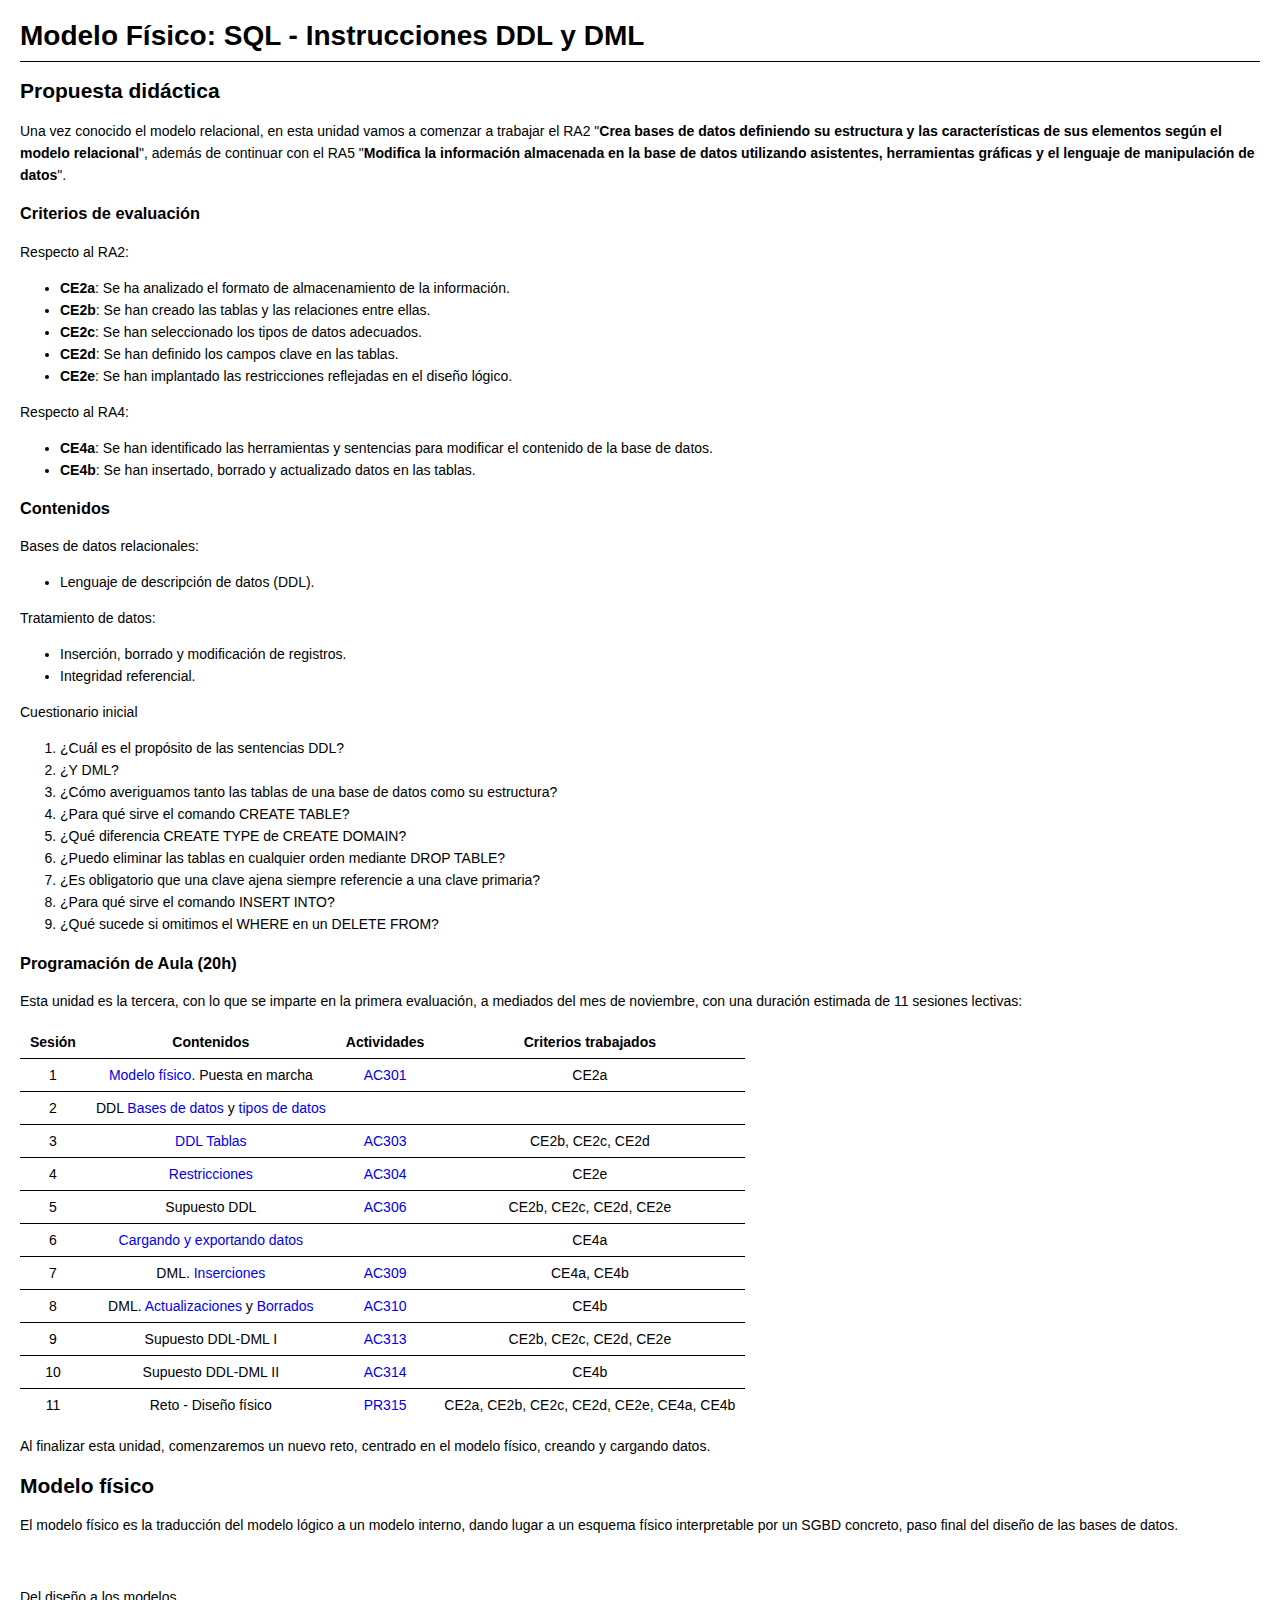
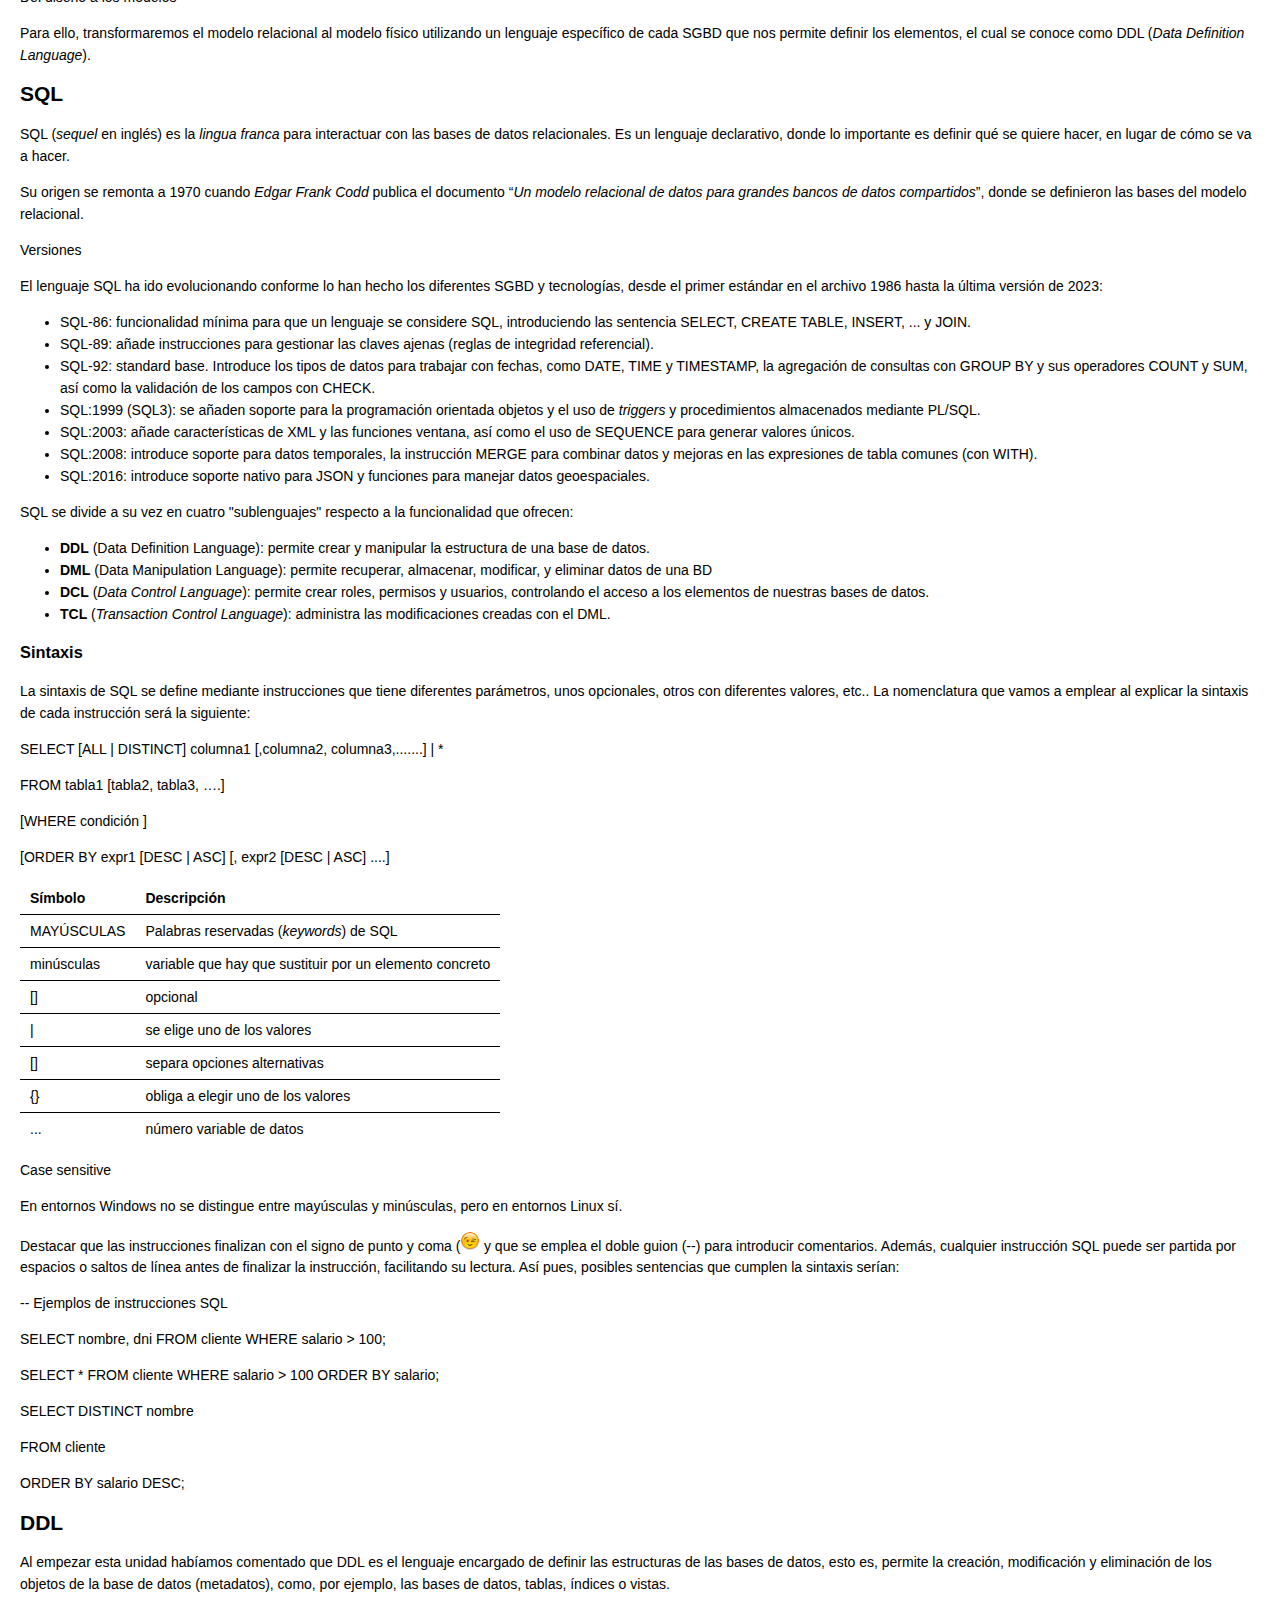
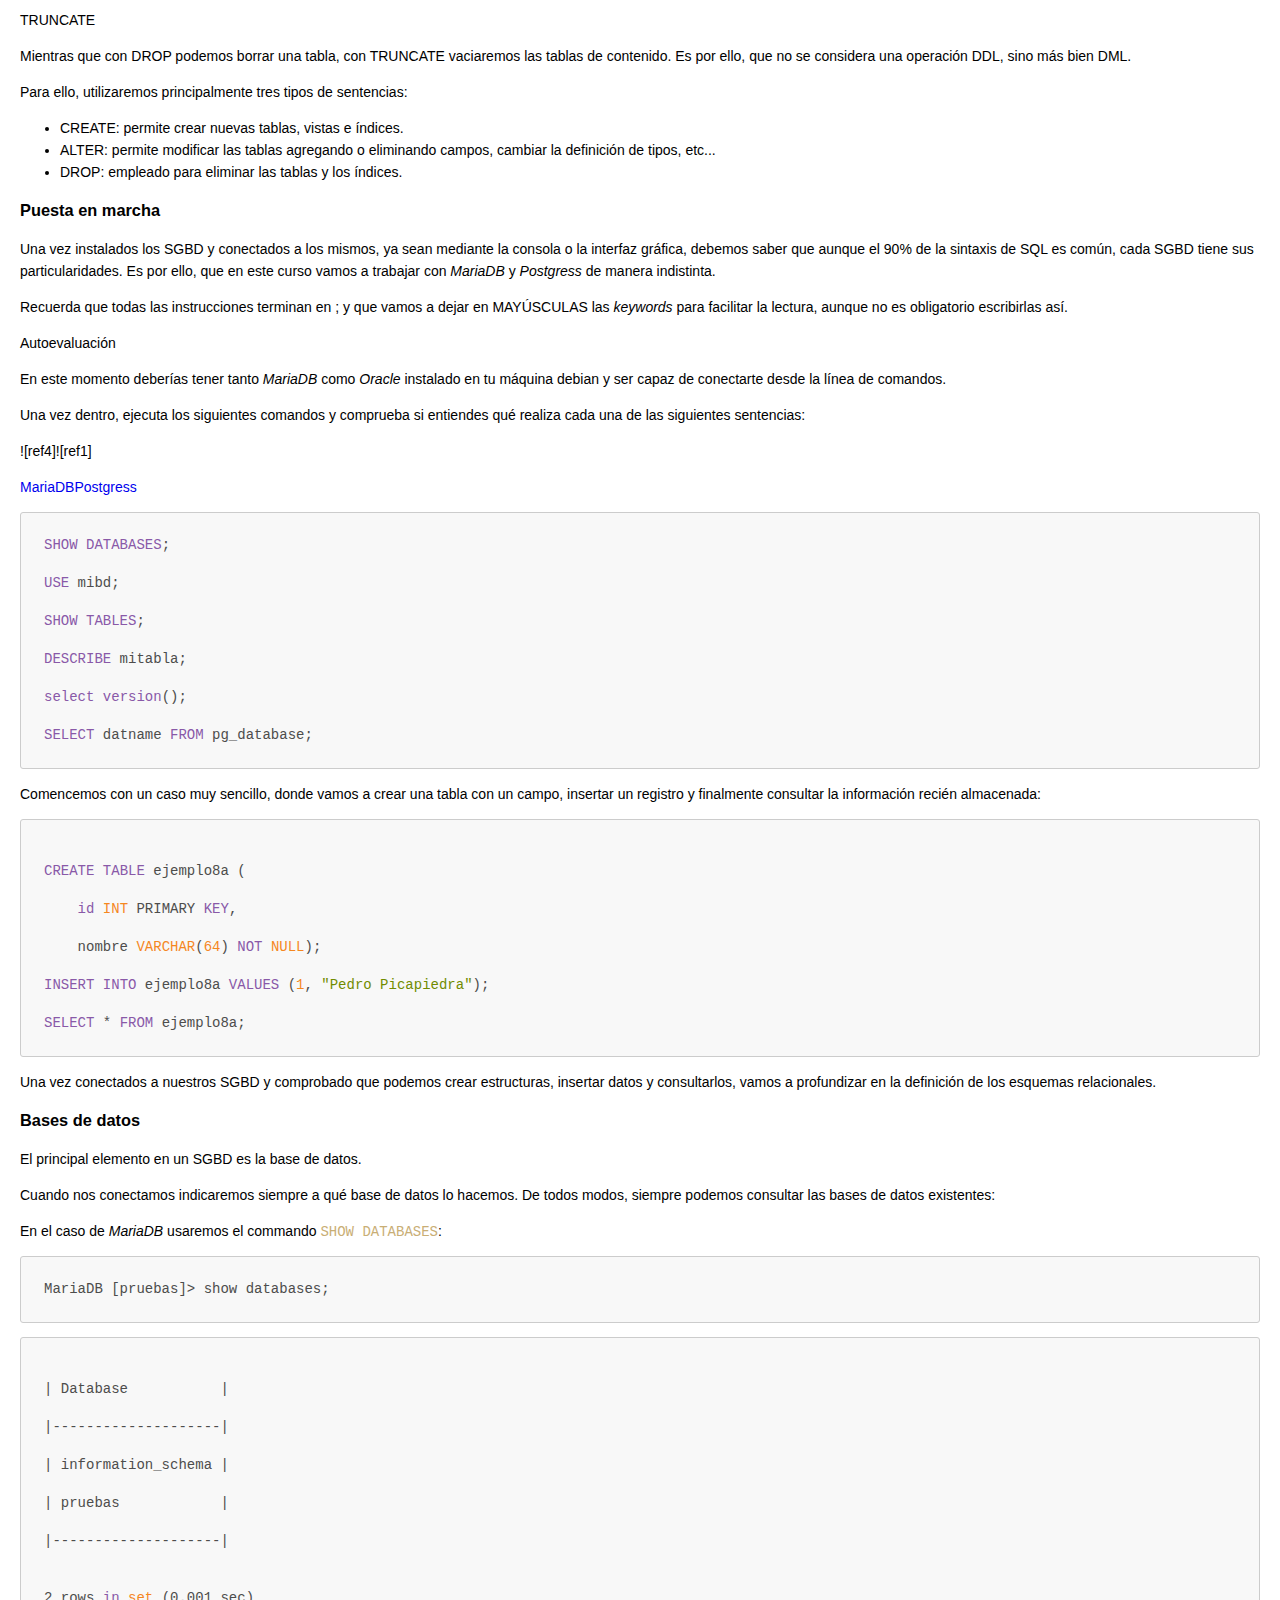
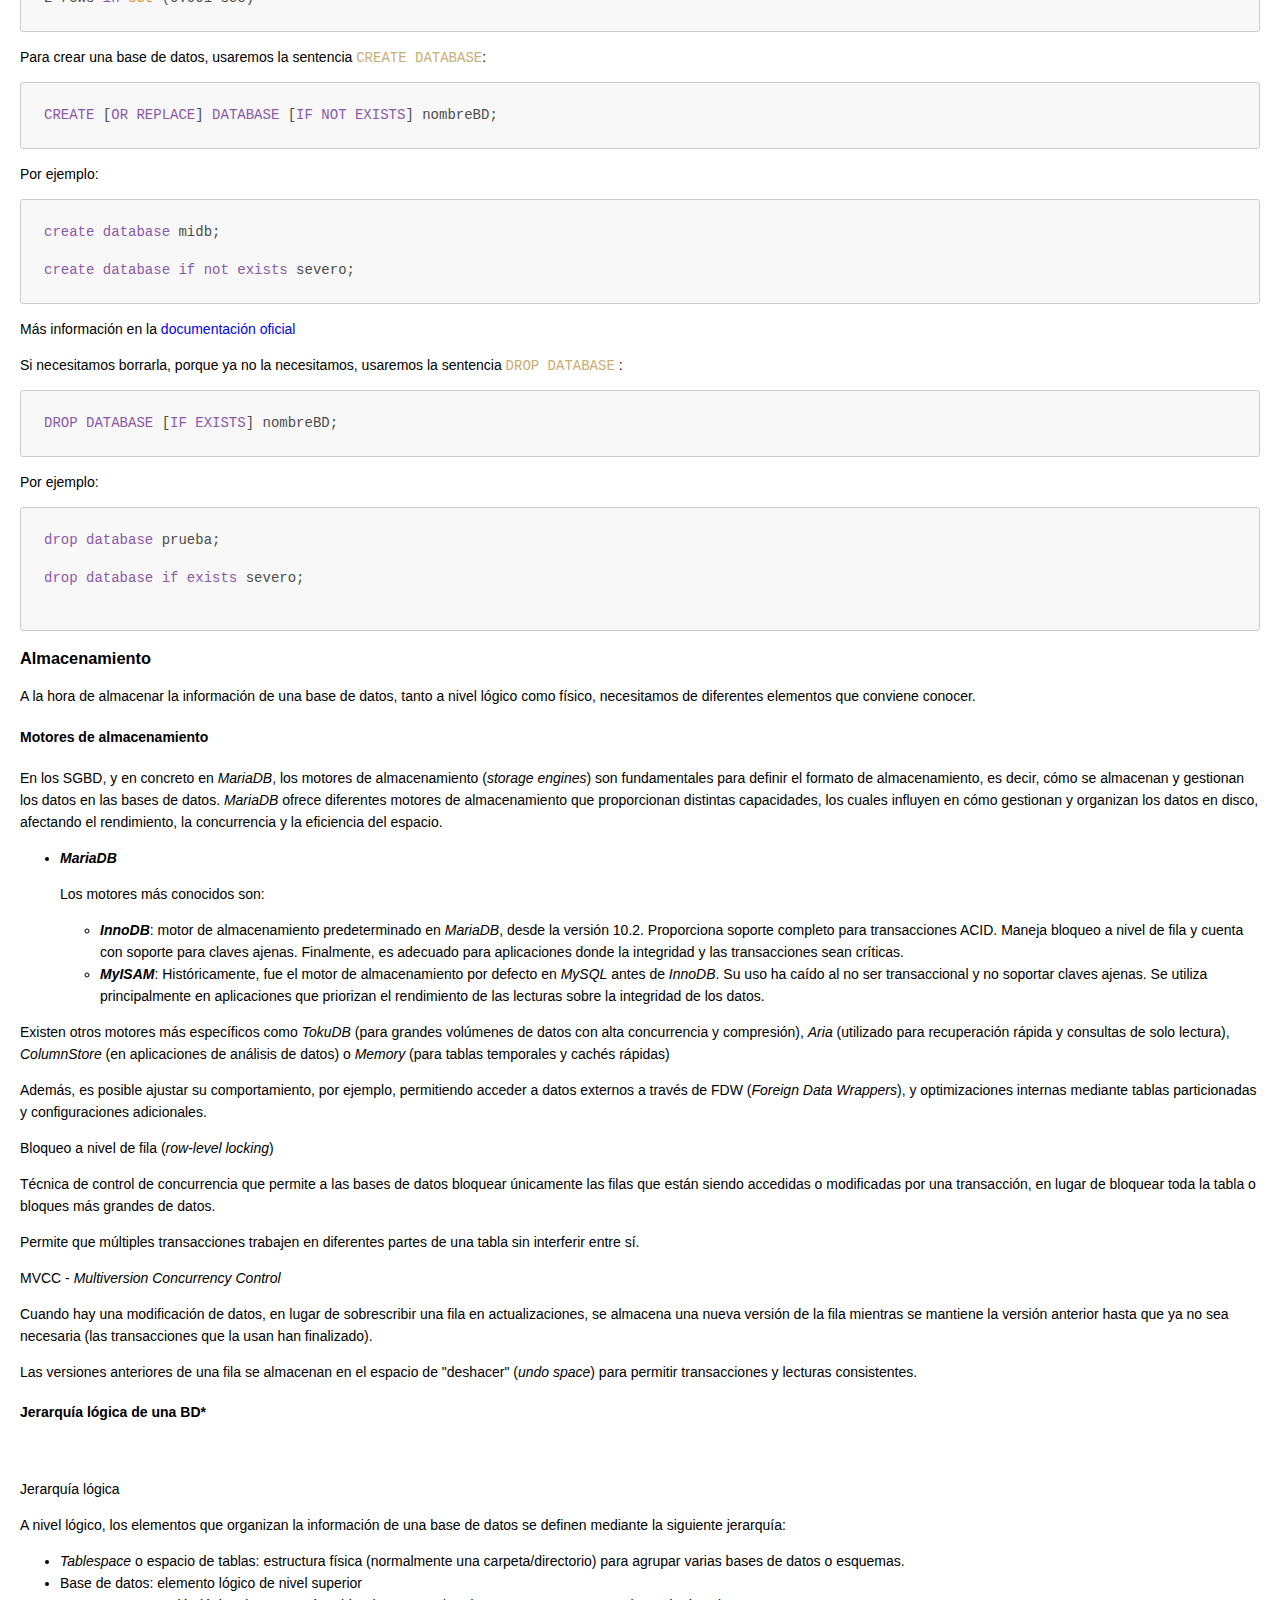
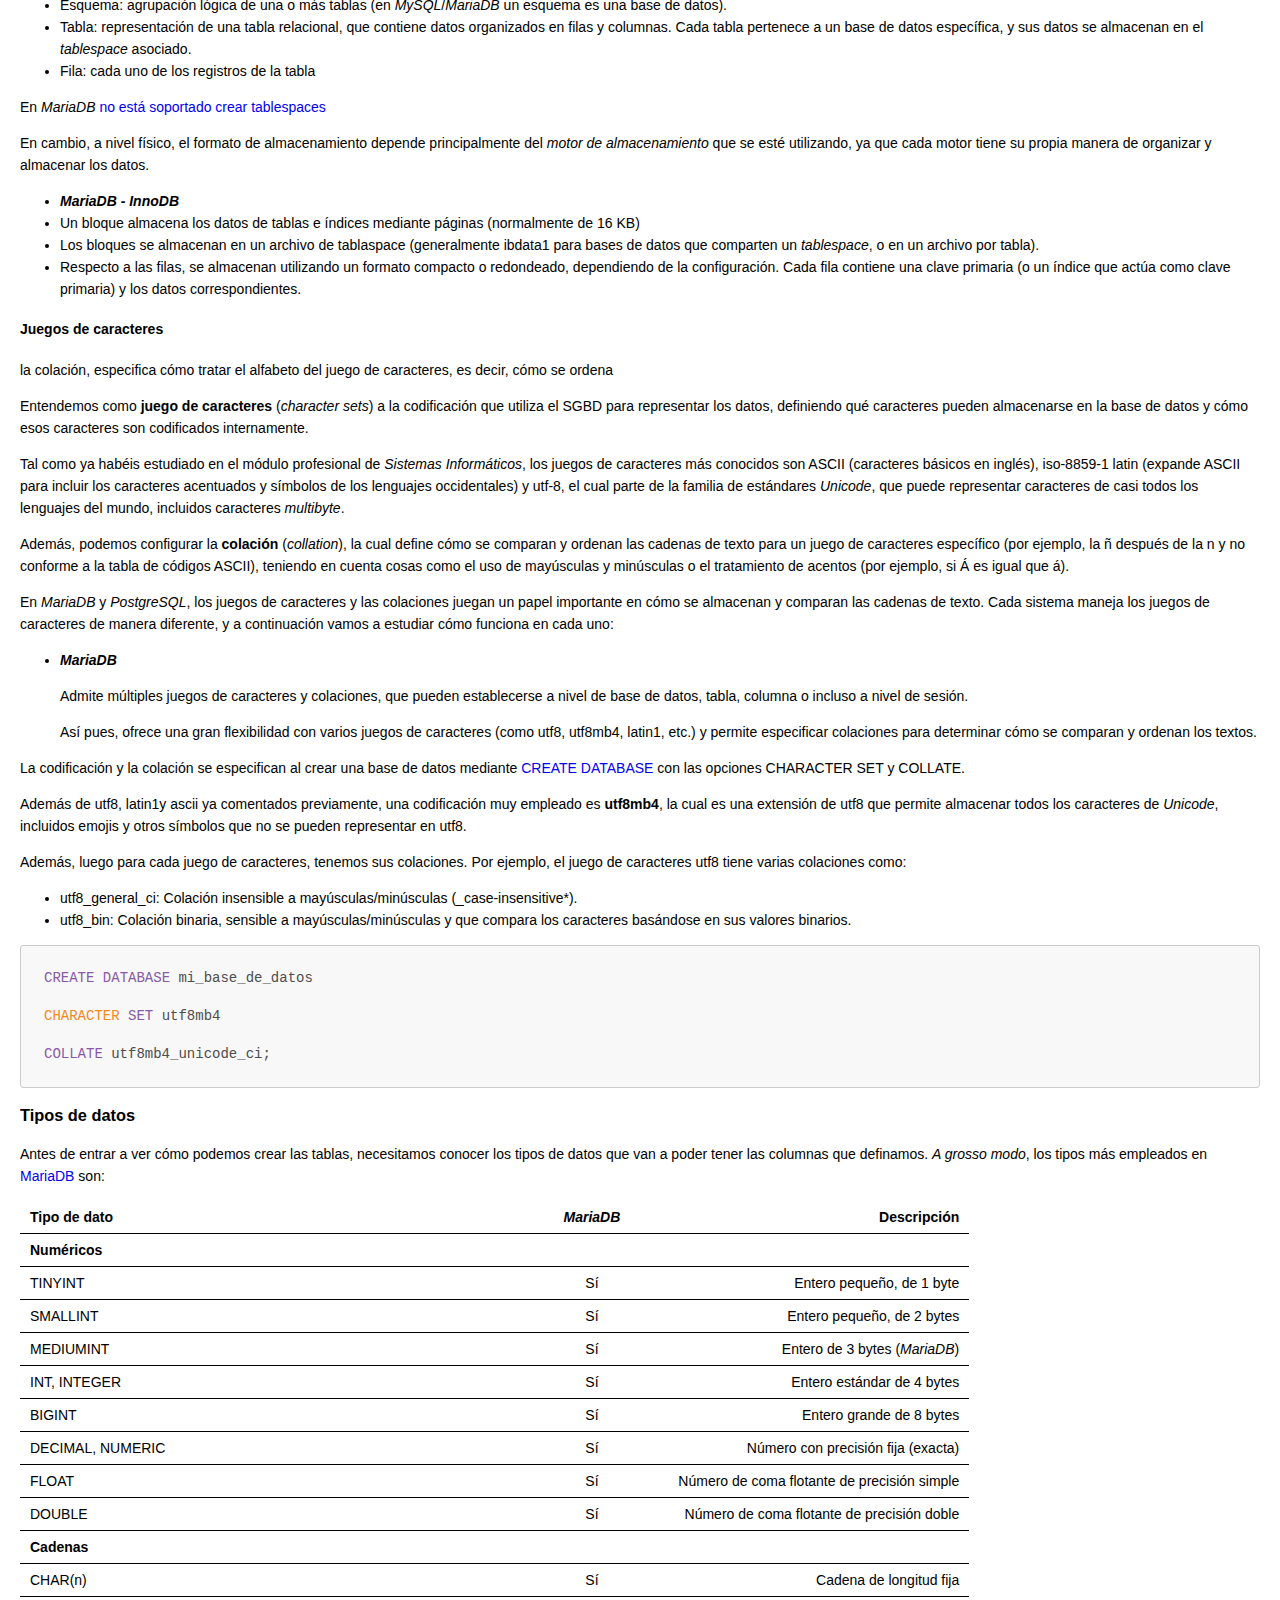
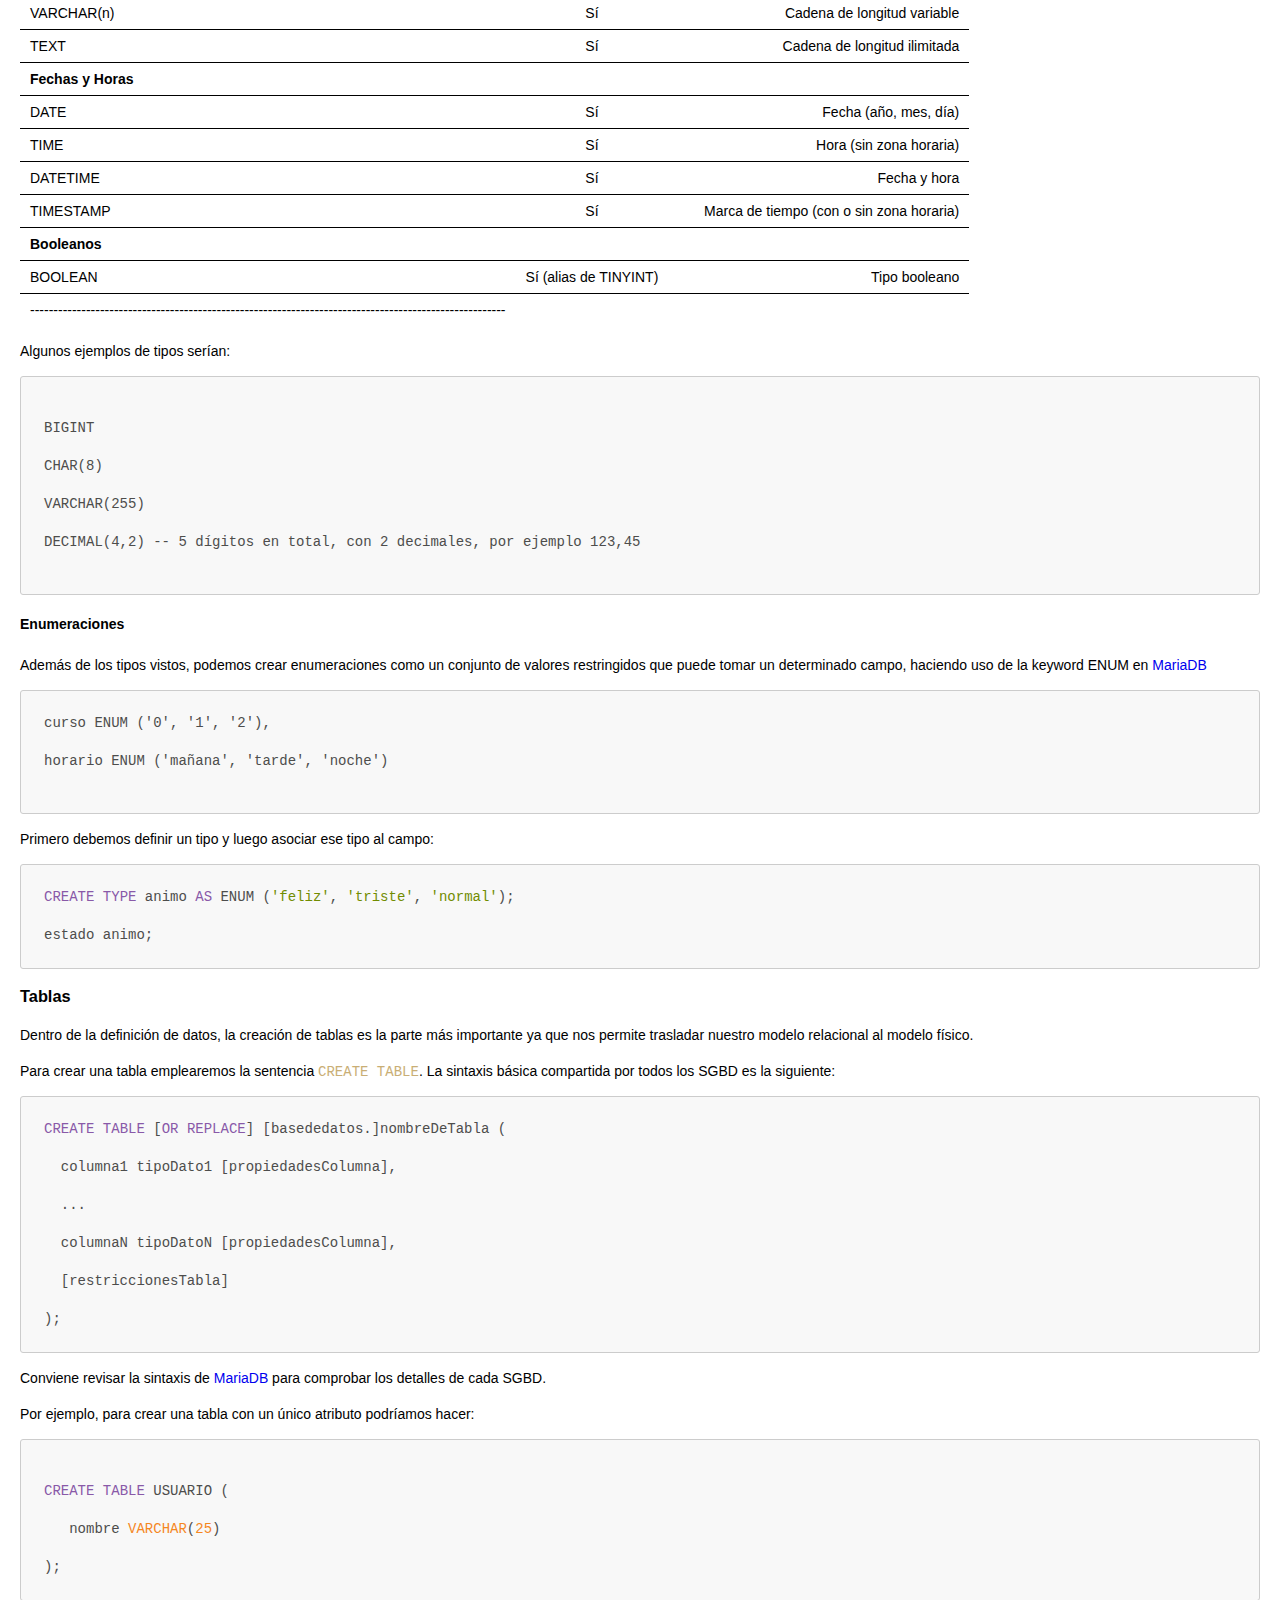
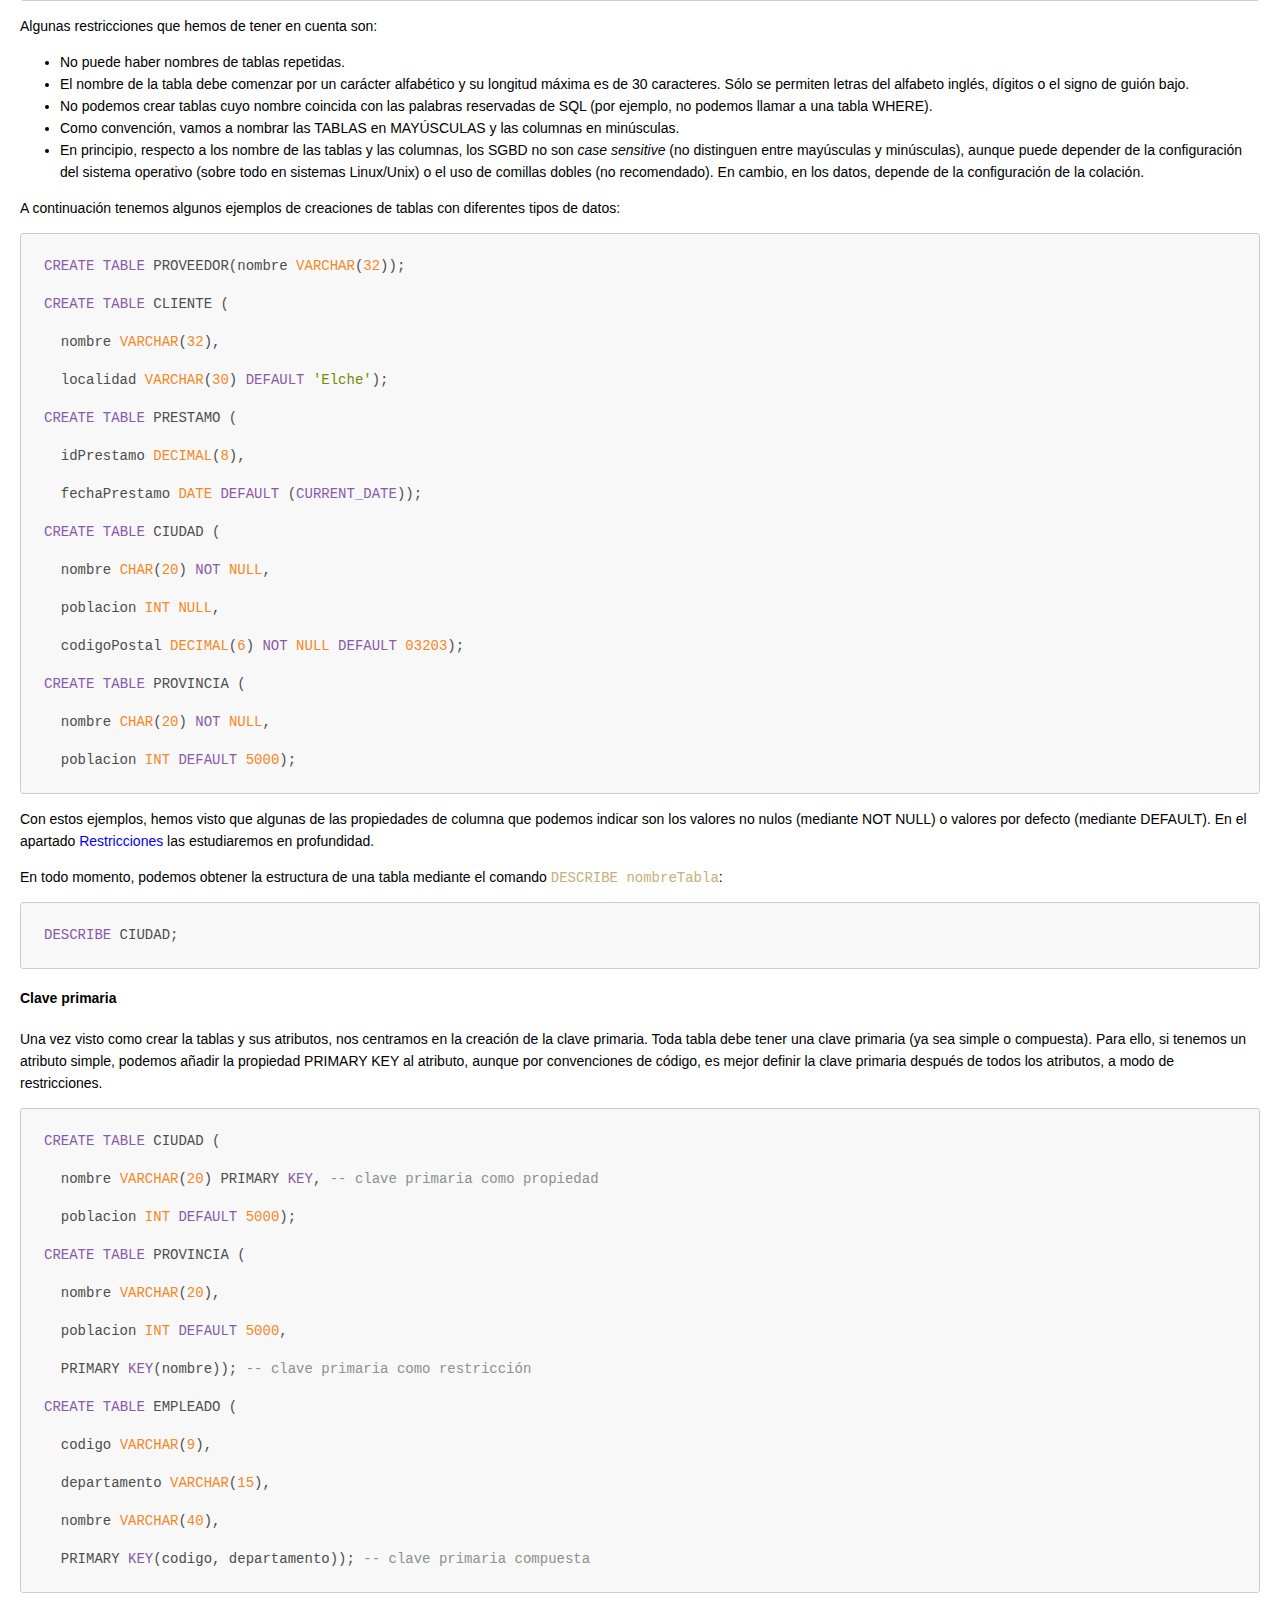
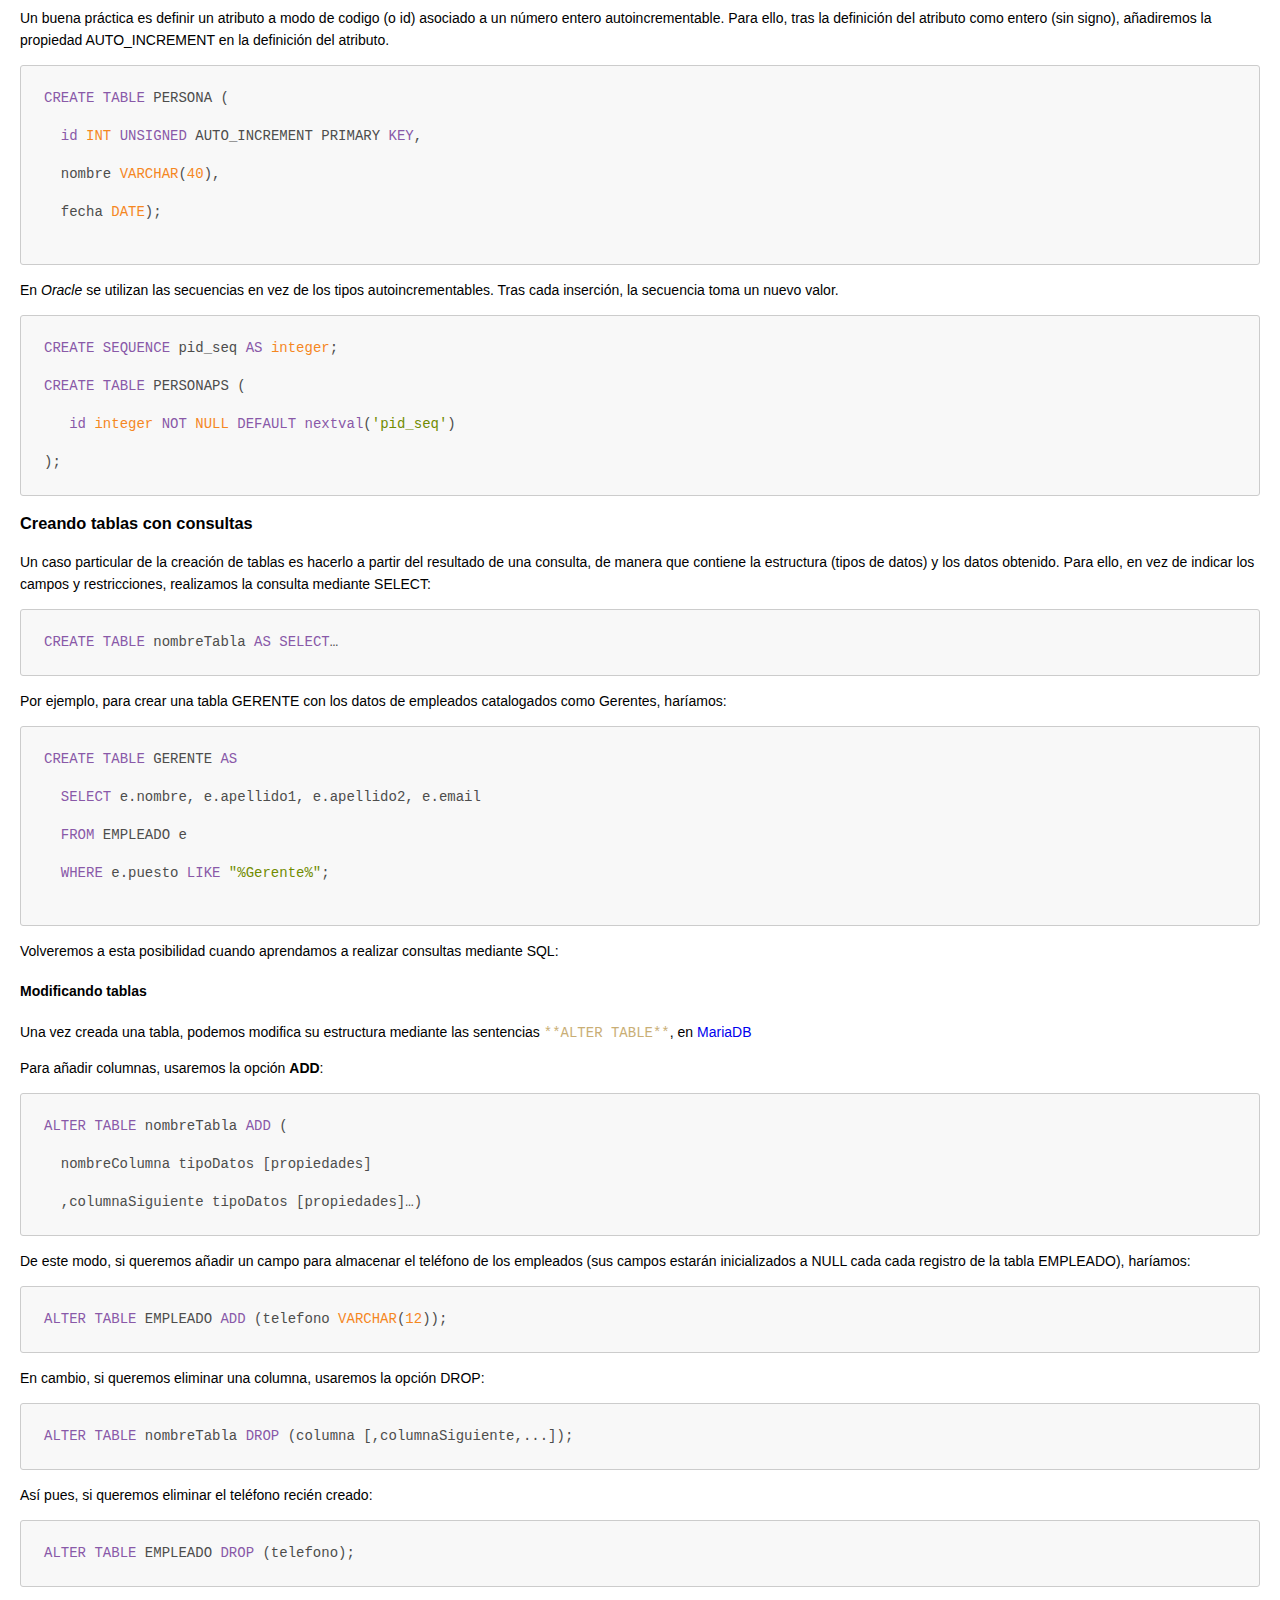
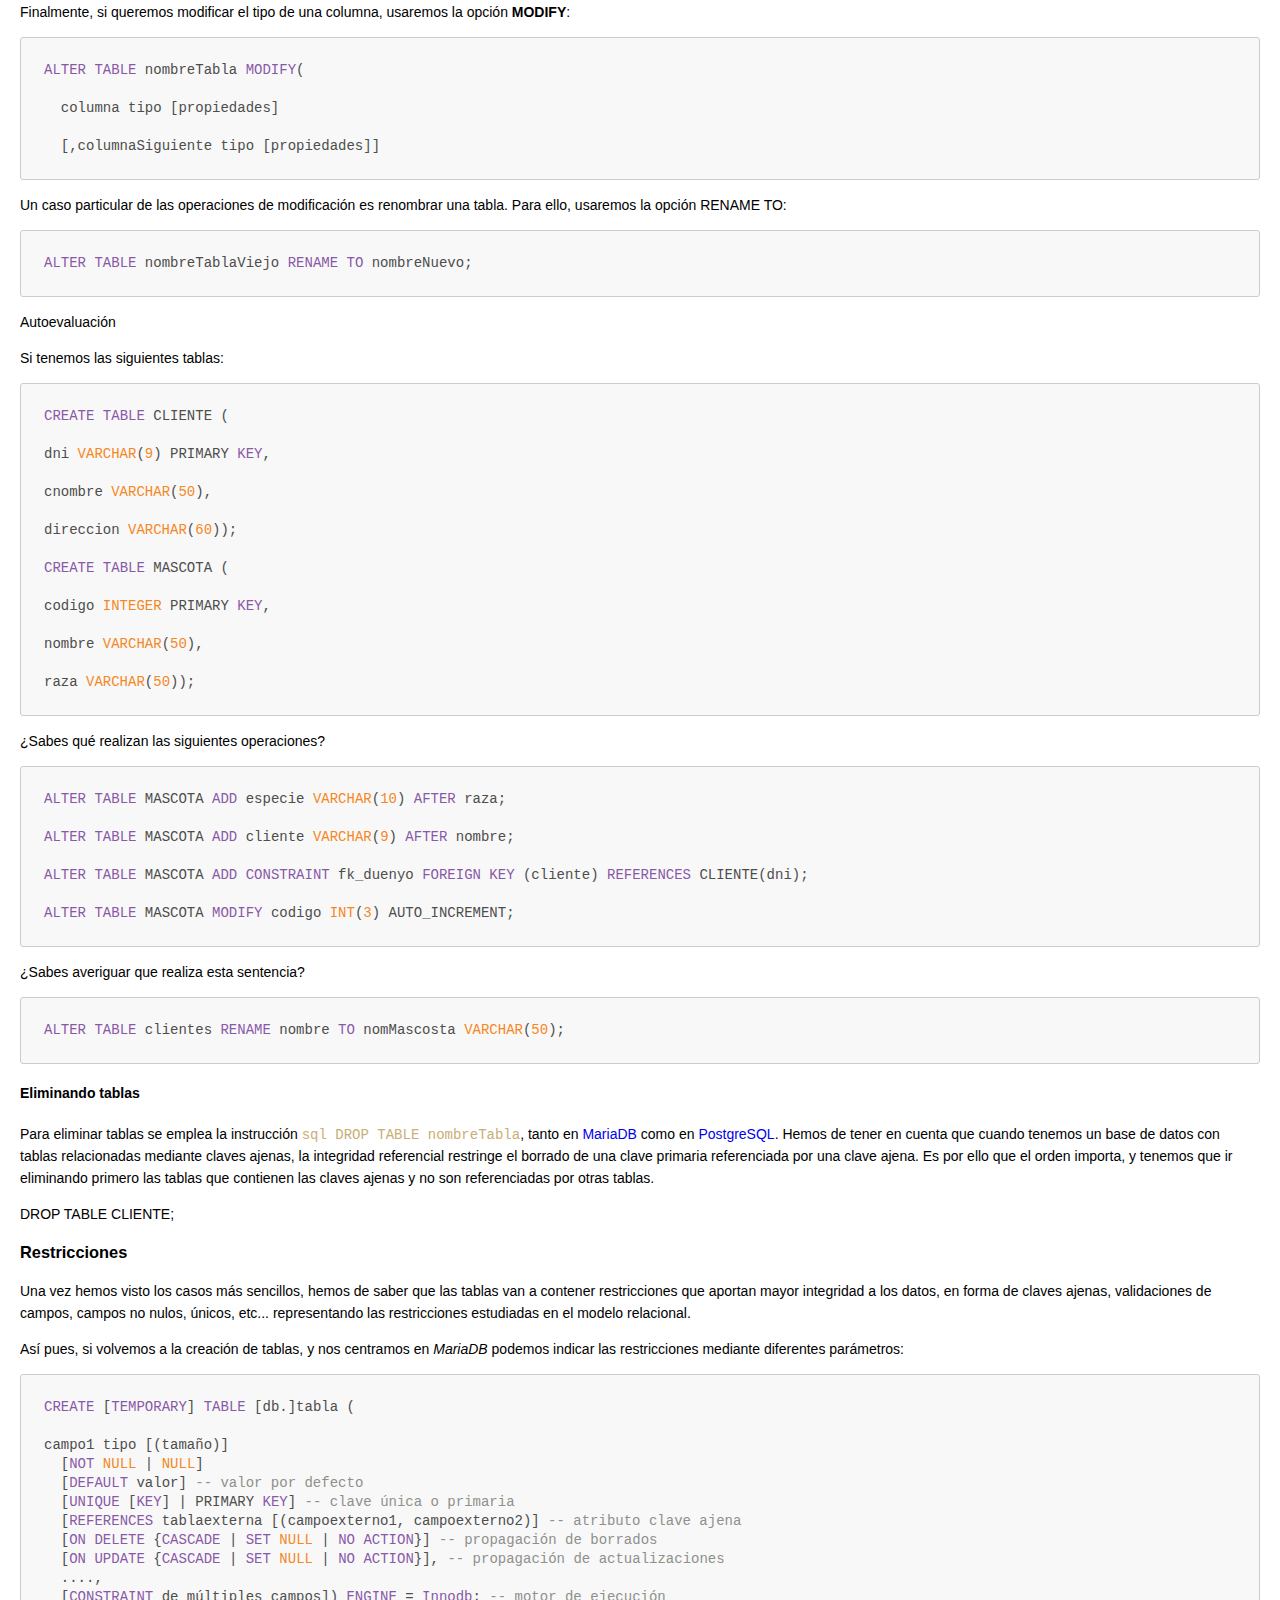
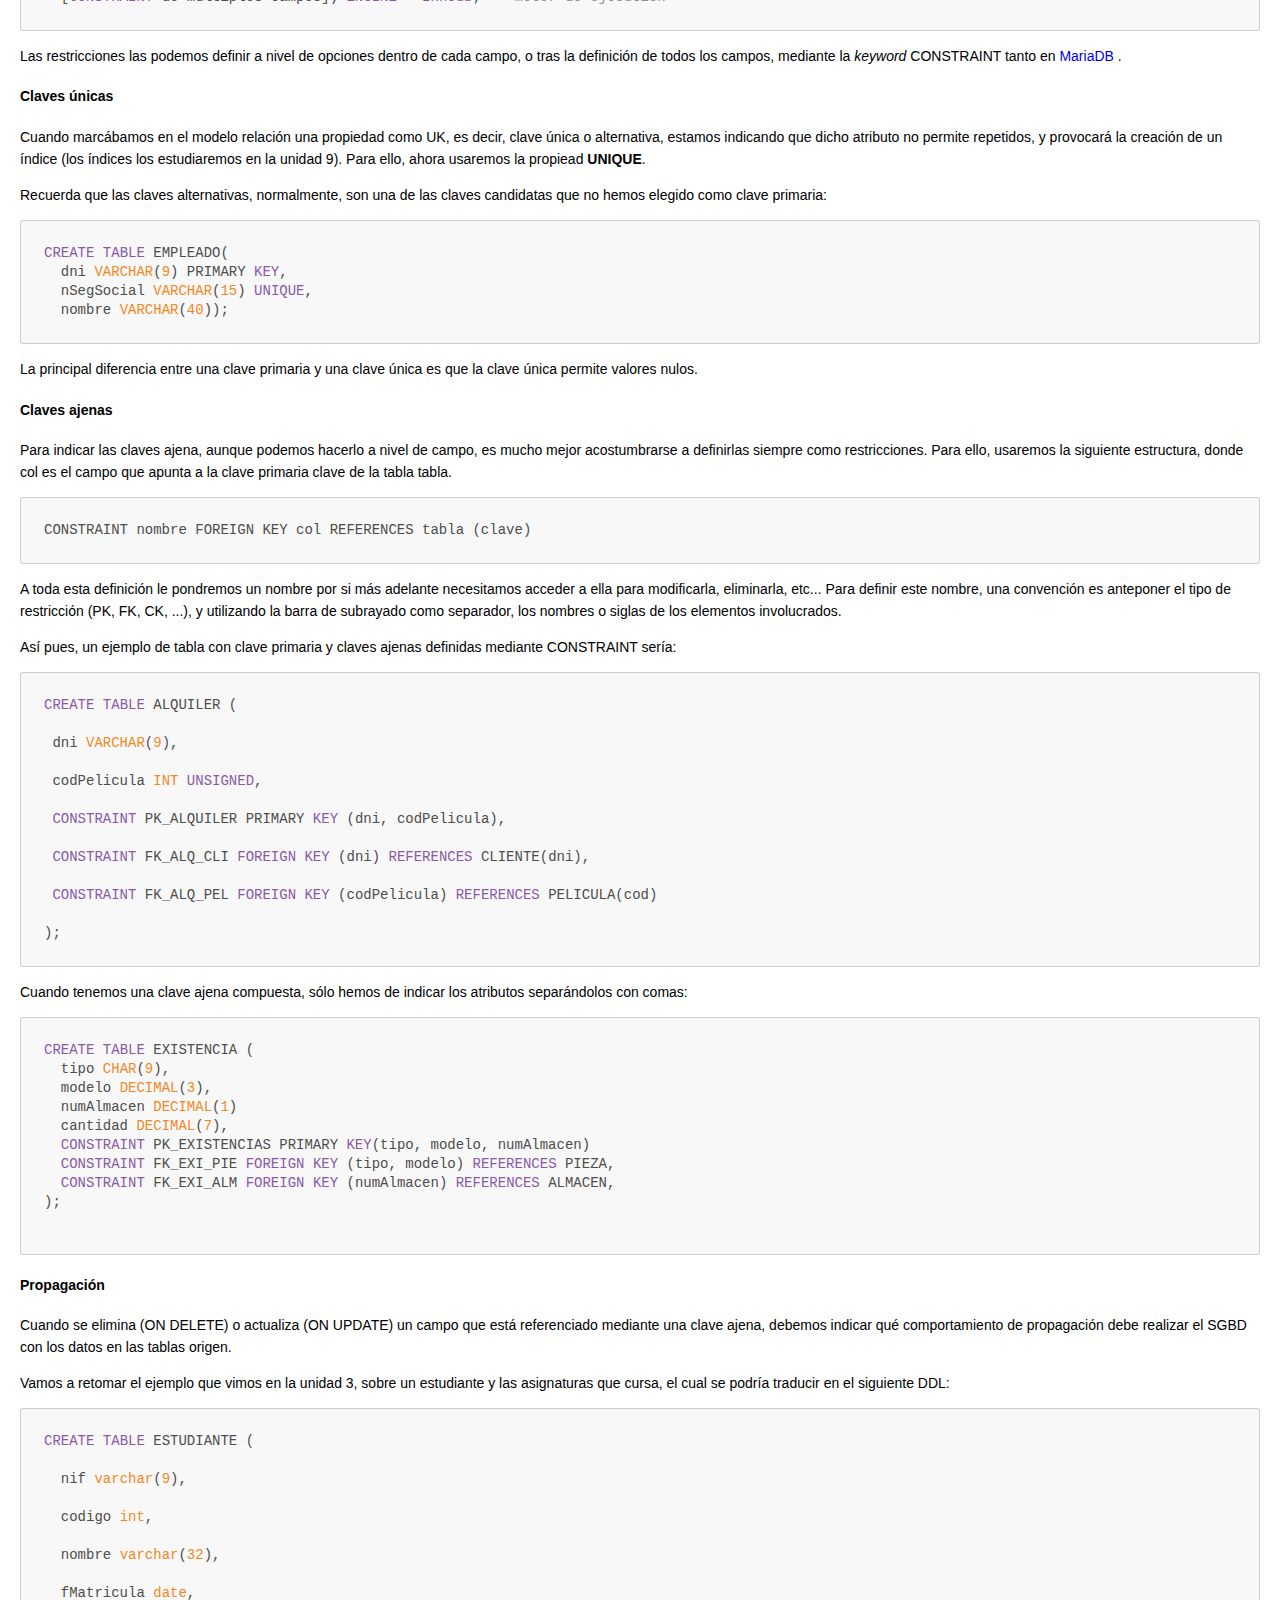
==== commit 6ee013f8: "Añadiendo fichero ud03" ====
--- a/UD03/Modelo Físico - SQL - Instrucciones DDL y DML - Bases de datos.html
+++ b/UD03/Modelo Físico - SQL - Instrucciones DDL y DML - Bases de datos.html
@@ -1,370 +1,370 @@
-<!DOCTYPE html>
-<html>
-<head>
-<title>Modelo Físico - SQL - Instrucciones DDL y DML - Bases de datos.md</title>
-<meta http-equiv="Content-type" content="text/html;charset=UTF-8">
+<!DOCTYPE html>
+<html>
+<head>
+<title>Modelo Físico - SQL - Instrucciones DDL y DML - Bases de datos.md</title>
+<meta http-equiv="Content-type" content="text/html;charset=UTF-8">
 
 <style>
-/* https://github.com/microsoft/vscode/blob/master/extensions/markdown-language-features/media/markdown.css */
-/*---------------------------------------------------------------------------------------------
- *  Copyright (c) Microsoft Corporation. All rights reserved.
- *  Licensed under the MIT License. See License.txt in the project root for license information.
- *--------------------------------------------------------------------------------------------*/
-
-body {
-	font-family: var(--vscode-markdown-font-family, -apple-system, BlinkMacSystemFont, "Segoe WPC", "Segoe UI", "Ubuntu", "Droid Sans", sans-serif);
-	font-size: var(--vscode-markdown-font-size, 14px);
-	padding: 0 26px;
-	line-height: var(--vscode-markdown-line-height, 22px);
-	word-wrap: break-word;
-}
-
-#code-csp-warning {
-	position: fixed;
-	top: 0;
-	right: 0;
-	color: white;
-	margin: 16px;
-	text-align: center;
-	font-size: 12px;
-	font-family: sans-serif;
-	background-color:#444444;
-	cursor: pointer;
-	padding: 6px;
-	box-shadow: 1px 1px 1px rgba(0,0,0,.25);
-}
-
-#code-csp-warning:hover {
-	text-decoration: none;
-	background-color:#007acc;
-	box-shadow: 2px 2px 2px rgba(0,0,0,.25);
-}
-
-body.scrollBeyondLastLine {
-	margin-bottom: calc(100vh - 22px);
-}
-
-body.showEditorSelection .code-line {
-	position: relative;
-}
-
-body.showEditorSelection .code-active-line:before,
-body.showEditorSelection .code-line:hover:before {
-	content: "";
-	display: block;
-	position: absolute;
-	top: 0;
-	left: -12px;
-	height: 100%;
-}
-
-body.showEditorSelection li.code-active-line:before,
-body.showEditorSelection li.code-line:hover:before {
-	left: -30px;
-}
-
-.vscode-light.showEditorSelection .code-active-line:before {
-	border-left: 3px solid rgba(0, 0, 0, 0.15);
-}
-
-.vscode-light.showEditorSelection .code-line:hover:before {
-	border-left: 3px solid rgba(0, 0, 0, 0.40);
-}
-
-.vscode-light.showEditorSelection .code-line .code-line:hover:before {
-	border-left: none;
-}
-
-.vscode-dark.showEditorSelection .code-active-line:before {
-	border-left: 3px solid rgba(255, 255, 255, 0.4);
-}
-
-.vscode-dark.showEditorSelection .code-line:hover:before {
-	border-left: 3px solid rgba(255, 255, 255, 0.60);
-}
-
-.vscode-dark.showEditorSelection .code-line .code-line:hover:before {
-	border-left: none;
-}
-
-.vscode-high-contrast.showEditorSelection .code-active-line:before {
-	border-left: 3px solid rgba(255, 160, 0, 0.7);
-}
-
-.vscode-high-contrast.showEditorSelection .code-line:hover:before {
-	border-left: 3px solid rgba(255, 160, 0, 1);
-}
-
-.vscode-high-contrast.showEditorSelection .code-line .code-line:hover:before {
-	border-left: none;
-}
-
-img {
-	max-width: 100%;
-	max-height: 100%;
-}
-
-a {
-	text-decoration: none;
-}
-
-a:hover {
-	text-decoration: underline;
-}
-
-a:focus,
-input:focus,
-select:focus,
-textarea:focus {
-	outline: 1px solid -webkit-focus-ring-color;
-	outline-offset: -1px;
-}
-
-hr {
-	border: 0;
-	height: 2px;
-	border-bottom: 2px solid;
-}
-
-h1 {
-	padding-bottom: 0.3em;
-	line-height: 1.2;
-	border-bottom-width: 1px;
-	border-bottom-style: solid;
-}
-
-h1, h2, h3 {
-	font-weight: normal;
-}
-
-table {
-	border-collapse: collapse;
-}
-
-table > thead > tr > th {
-	text-align: left;
-	border-bottom: 1px solid;
-}
-
-table > thead > tr > th,
-table > thead > tr > td,
-table > tbody > tr > th,
-table > tbody > tr > td {
-	padding: 5px 10px;
-}
-
-table > tbody > tr + tr > td {
-	border-top: 1px solid;
-}
-
-blockquote {
-	margin: 0 7px 0 5px;
-	padding: 0 16px 0 10px;
-	border-left-width: 5px;
-	border-left-style: solid;
-}
-
-code {
-	font-family: Menlo, Monaco, Consolas, "Droid Sans Mono", "Courier New", monospace, "Droid Sans Fallback";
-	font-size: 1em;
-	line-height: 1.357em;
-}
-
-body.wordWrap pre {
-	white-space: pre-wrap;
-}
-
-pre:not(.hljs),
-pre.hljs code > div {
-	padding: 16px;
-	border-radius: 3px;
-	overflow: auto;
-}
-
-pre code {
-	color: var(--vscode-editor-foreground);
-	tab-size: 4;
-}
-
-/** Theming */
-
-.vscode-light pre {
-	background-color: rgba(220, 220, 220, 0.4);
-}
-
-.vscode-dark pre {
-	background-color: rgba(10, 10, 10, 0.4);
-}
-
-.vscode-high-contrast pre {
-	background-color: rgb(0, 0, 0);
-}
-
-.vscode-high-contrast h1 {
-	border-color: rgb(0, 0, 0);
-}
-
-.vscode-light table > thead > tr > th {
-	border-color: rgba(0, 0, 0, 0.69);
-}
-
-.vscode-dark table > thead > tr > th {
-	border-color: rgba(255, 255, 255, 0.69);
-}
-
-.vscode-light h1,
-.vscode-light hr,
-.vscode-light table > tbody > tr + tr > td {
-	border-color: rgba(0, 0, 0, 0.18);
-}
-
-.vscode-dark h1,
-.vscode-dark hr,
-.vscode-dark table > tbody > tr + tr > td {
-	border-color: rgba(255, 255, 255, 0.18);
-}
+/* https://github.com/microsoft/vscode/blob/master/extensions/markdown-language-features/media/markdown.css */
+/*---------------------------------------------------------------------------------------------
+ *  Copyright (c) Microsoft Corporation. All rights reserved.
+ *  Licensed under the MIT License. See License.txt in the project root for license information.
+ *--------------------------------------------------------------------------------------------*/
+
+body {
+	font-family: var(--vscode-markdown-font-family, -apple-system, BlinkMacSystemFont, "Segoe WPC", "Segoe UI", "Ubuntu", "Droid Sans", sans-serif);
+	font-size: var(--vscode-markdown-font-size, 14px);
+	padding: 0 26px;
+	line-height: var(--vscode-markdown-line-height, 22px);
+	word-wrap: break-word;
+}
+
+#code-csp-warning {
+	position: fixed;
+	top: 0;
+	right: 0;
+	color: white;
+	margin: 16px;
+	text-align: center;
+	font-size: 12px;
+	font-family: sans-serif;
+	background-color:#444444;
+	cursor: pointer;
+	padding: 6px;
+	box-shadow: 1px 1px 1px rgba(0,0,0,.25);
+}
+
+#code-csp-warning:hover {
+	text-decoration: none;
+	background-color:#007acc;
+	box-shadow: 2px 2px 2px rgba(0,0,0,.25);
+}
+
+body.scrollBeyondLastLine {
+	margin-bottom: calc(100vh - 22px);
+}
+
+body.showEditorSelection .code-line {
+	position: relative;
+}
+
+body.showEditorSelection .code-active-line:before,
+body.showEditorSelection .code-line:hover:before {
+	content: "";
+	display: block;
+	position: absolute;
+	top: 0;
+	left: -12px;
+	height: 100%;
+}
+
+body.showEditorSelection li.code-active-line:before,
+body.showEditorSelection li.code-line:hover:before {
+	left: -30px;
+}
+
+.vscode-light.showEditorSelection .code-active-line:before {
+	border-left: 3px solid rgba(0, 0, 0, 0.15);
+}
+
+.vscode-light.showEditorSelection .code-line:hover:before {
+	border-left: 3px solid rgba(0, 0, 0, 0.40);
+}
+
+.vscode-light.showEditorSelection .code-line .code-line:hover:before {
+	border-left: none;
+}
+
+.vscode-dark.showEditorSelection .code-active-line:before {
+	border-left: 3px solid rgba(255, 255, 255, 0.4);
+}
+
+.vscode-dark.showEditorSelection .code-line:hover:before {
+	border-left: 3px solid rgba(255, 255, 255, 0.60);
+}
+
+.vscode-dark.showEditorSelection .code-line .code-line:hover:before {
+	border-left: none;
+}
+
+.vscode-high-contrast.showEditorSelection .code-active-line:before {
+	border-left: 3px solid rgba(255, 160, 0, 0.7);
+}
+
+.vscode-high-contrast.showEditorSelection .code-line:hover:before {
+	border-left: 3px solid rgba(255, 160, 0, 1);
+}
+
+.vscode-high-contrast.showEditorSelection .code-line .code-line:hover:before {
+	border-left: none;
+}
+
+img {
+	max-width: 100%;
+	max-height: 100%;
+}
+
+a {
+	text-decoration: none;
+}
+
+a:hover {
+	text-decoration: underline;
+}
+
+a:focus,
+input:focus,
+select:focus,
+textarea:focus {
+	outline: 1px solid -webkit-focus-ring-color;
+	outline-offset: -1px;
+}
+
+hr {
+	border: 0;
+	height: 2px;
+	border-bottom: 2px solid;
+}
+
+h1 {
+	padding-bottom: 0.3em;
+	line-height: 1.2;
+	border-bottom-width: 1px;
+	border-bottom-style: solid;
+}
+
+h1, h2, h3 {
+	font-weight: normal;
+}
+
+table {
+	border-collapse: collapse;
+}
+
+table > thead > tr > th {
+	text-align: left;
+	border-bottom: 1px solid;
+}
+
+table > thead > tr > th,
+table > thead > tr > td,
+table > tbody > tr > th,
+table > tbody > tr > td {
+	padding: 5px 10px;
+}
+
+table > tbody > tr + tr > td {
+	border-top: 1px solid;
+}
+
+blockquote {
+	margin: 0 7px 0 5px;
+	padding: 0 16px 0 10px;
+	border-left-width: 5px;
+	border-left-style: solid;
+}
+
+code {
+	font-family: Menlo, Monaco, Consolas, "Droid Sans Mono", "Courier New", monospace, "Droid Sans Fallback";
+	font-size: 1em;
+	line-height: 1.357em;
+}
+
+body.wordWrap pre {
+	white-space: pre-wrap;
+}
+
+pre:not(.hljs),
+pre.hljs code > div {
+	padding: 16px;
+	border-radius: 3px;
+	overflow: auto;
+}
+
+pre code {
+	color: var(--vscode-editor-foreground);
+	tab-size: 4;
+}
+
+/** Theming */
+
+.vscode-light pre {
+	background-color: rgba(220, 220, 220, 0.4);
+}
+
+.vscode-dark pre {
+	background-color: rgba(10, 10, 10, 0.4);
+}
+
+.vscode-high-contrast pre {
+	background-color: rgb(0, 0, 0);
+}
+
+.vscode-high-contrast h1 {
+	border-color: rgb(0, 0, 0);
+}
+
+.vscode-light table > thead > tr > th {
+	border-color: rgba(0, 0, 0, 0.69);
+}
+
+.vscode-dark table > thead > tr > th {
+	border-color: rgba(255, 255, 255, 0.69);
+}
+
+.vscode-light h1,
+.vscode-light hr,
+.vscode-light table > tbody > tr + tr > td {
+	border-color: rgba(0, 0, 0, 0.18);
+}
+
+.vscode-dark h1,
+.vscode-dark hr,
+.vscode-dark table > tbody > tr + tr > td {
+	border-color: rgba(255, 255, 255, 0.18);
+}
 
 </style>
 
 <style>
-/* Tomorrow Theme */
-/* http://jmblog.github.com/color-themes-for-google-code-highlightjs */
-/* Original theme - https://github.com/chriskempson/tomorrow-theme */
-
-/* Tomorrow Comment */
-.hljs-comment,
-.hljs-quote {
-	color: #8e908c;
-}
-
-/* Tomorrow Red */
-.hljs-variable,
-.hljs-template-variable,
-.hljs-tag,
-.hljs-name,
-.hljs-selector-id,
-.hljs-selector-class,
-.hljs-regexp,
-.hljs-deletion {
-	color: #c82829;
-}
-
-/* Tomorrow Orange */
-.hljs-number,
-.hljs-built_in,
-.hljs-builtin-name,
-.hljs-literal,
-.hljs-type,
-.hljs-params,
-.hljs-meta,
-.hljs-link {
-	color: #f5871f;
-}
-
-/* Tomorrow Yellow */
-.hljs-attribute {
-	color: #eab700;
-}
-
-/* Tomorrow Green */
-.hljs-string,
-.hljs-symbol,
-.hljs-bullet,
-.hljs-addition {
-	color: #718c00;
-}
-
-/* Tomorrow Blue */
-.hljs-title,
-.hljs-section {
-	color: #4271ae;
-}
-
-/* Tomorrow Purple */
-.hljs-keyword,
-.hljs-selector-tag {
-	color: #8959a8;
-}
-
-.hljs {
-	display: block;
-	overflow-x: auto;
-	color: #4d4d4c;
-	padding: 0.5em;
-}
-
-.hljs-emphasis {
-	font-style: italic;
-}
-
-.hljs-strong {
-	font-weight: bold;
+/* Tomorrow Theme */
+/* http://jmblog.github.com/color-themes-for-google-code-highlightjs */
+/* Original theme - https://github.com/chriskempson/tomorrow-theme */
+
+/* Tomorrow Comment */
+.hljs-comment,
+.hljs-quote {
+	color: #8e908c;
+}
+
+/* Tomorrow Red */
+.hljs-variable,
+.hljs-template-variable,
+.hljs-tag,
+.hljs-name,
+.hljs-selector-id,
+.hljs-selector-class,
+.hljs-regexp,
+.hljs-deletion {
+	color: #c82829;
+}
+
+/* Tomorrow Orange */
+.hljs-number,
+.hljs-built_in,
+.hljs-builtin-name,
+.hljs-literal,
+.hljs-type,
+.hljs-params,
+.hljs-meta,
+.hljs-link {
+	color: #f5871f;
+}
+
+/* Tomorrow Yellow */
+.hljs-attribute {
+	color: #eab700;
+}
+
+/* Tomorrow Green */
+.hljs-string,
+.hljs-symbol,
+.hljs-bullet,
+.hljs-addition {
+	color: #718c00;
+}
+
+/* Tomorrow Blue */
+.hljs-title,
+.hljs-section {
+	color: #4271ae;
+}
+
+/* Tomorrow Purple */
+.hljs-keyword,
+.hljs-selector-tag {
+	color: #8959a8;
+}
+
+.hljs {
+	display: block;
+	overflow-x: auto;
+	color: #4d4d4c;
+	padding: 0.5em;
+}
+
+.hljs-emphasis {
+	font-style: italic;
+}
+
+.hljs-strong {
+	font-weight: bold;
 }
 </style>
 
 <style>
-/*
- * Markdown PDF CSS
- */
-
- body {
-	font-family: -apple-system, BlinkMacSystemFont, "Segoe WPC", "Segoe UI", "Ubuntu", "Droid Sans", sans-serif, "Meiryo";
-	padding: 0 12px;
-}
-
-pre {
-	background-color: #f8f8f8;
-	border: 1px solid #cccccc;
-	border-radius: 3px;
-	overflow-x: auto;
-	white-space: pre-wrap;
-	overflow-wrap: break-word;
-}
-
-pre:not(.hljs) {
-	padding: 23px;
-	line-height: 19px;
-}
-
-blockquote {
-	background: rgba(127, 127, 127, 0.1);
-	border-color: rgba(0, 122, 204, 0.5);
-}
-
-.emoji {
-	height: 1.4em;
-}
-
-code {
-	font-size: 14px;
-	line-height: 19px;
-}
-
-/* for inline code */
-:not(pre):not(.hljs) > code {
-	color: #C9AE75; /* Change the old color so it seems less like an error */
-	font-size: inherit;
-}
-
-/* Page Break : use <div class="page"/> to insert page break
--------------------------------------------------------- */
-.page {
-	page-break-after: always;
-}
+/*
+ * Markdown PDF CSS
+ */
+
+ body {
+	font-family: -apple-system, BlinkMacSystemFont, "Segoe WPC", "Segoe UI", "Ubuntu", "Droid Sans", sans-serif, "Meiryo";
+	padding: 0 12px;
+}
+
+pre {
+	background-color: #f8f8f8;
+	border: 1px solid #cccccc;
+	border-radius: 3px;
+	overflow-x: auto;
+	white-space: pre-wrap;
+	overflow-wrap: break-word;
+}
+
+pre:not(.hljs) {
+	padding: 23px;
+	line-height: 19px;
+}
+
+blockquote {
+	background: rgba(127, 127, 127, 0.1);
+	border-color: rgba(0, 122, 204, 0.5);
+}
+
+.emoji {
+	height: 1.4em;
+}
+
+code {
+	font-size: 14px;
+	line-height: 19px;
+}
+
+/* for inline code */
+:not(pre):not(.hljs) > code {
+	color: #C9AE75; /* Change the old color so it seems less like an error */
+	font-size: inherit;
+}
+
+/* Page Break : use <div class="page"/> to insert page break
+-------------------------------------------------------- */
+.page {
+	page-break-after: always;
+}
 
 </style>
-
-<script src="https://unpkg.com/mermaid/dist/mermaid.min.js"></script>
-</head>
-<body>
-  <script>
-    mermaid.initialize({
-      startOnLoad: true,
-      theme: document.body.classList.contains('vscode-dark') || document.body.classList.contains('vscode-high-contrast')
-          ? 'dark'
-          : 'default'
-    });
-  </script>
+
+<script src="https://unpkg.com/mermaid/dist/mermaid.min.js"></script>
+</head>
+<body>
+  <script>
+    mermaid.initialize({
+      startOnLoad: true,
+      theme: document.body.classList.contains('vscode-dark') || document.body.classList.contains('vscode-high-contrast')
+          ? 'dark'
+          : 'default'
+    });
+  </script>
 <h1 id="modelo-f%C3%ADsico-sql---instrucciones-ddl-y-dml-a-id%22modelo-fisico-sql-instrucciones-ddl-y-dml%22a"><strong>Modelo Físico: SQL - Instrucciones DDL y DML</strong> <a id="modelo-fisico-sql-instrucciones-ddl-y-dml"></a></h1>
 <h2 id="propuesta-did%C3%A1ctica-a-id%22propuesta-didactica%22a"><strong>Propuesta didáctica</strong> <a id="propuesta-didactica"></a></h2>
 <p>Una vez conocido el modelo relacional, en esta unidad vamos a comenzar a trabajar el RA2 &quot;<strong>Crea bases de datos definiendo su estructura y las características de sus elementos según el modelo relacional</strong>&quot;, además de continuar con el RA5 &quot;<strong>Modifica la información almacenada en la base de datos utilizando asistentes, herramientas gráficas y el lenguaje de manipulación de datos</strong>&quot;.</p>
@@ -404,8 +404,8 @@
 <li>¿Para qué sirve el comando INSERT INTO?</li>
 <li>¿Qué sucede si omitimos el WHERE en un DELETE FROM?</li>
 </ol>
-<h3 id="programaci%C3%B3n-de-aula-11h-a-id%22programacion-de-aula%22a"><strong>Programación de Aula (11h)</strong> <a id="programacion-de-aula"></a></h3>
-<p>Esta unidad es la quinta, con lo que se imparte en la primera evaluación, a finales del mes de noviembre, con una duración estimada de 11 sesiones lectivas:</p>
+<h3 id="programaci%C3%B3n-de-aula-20h-a-id%22programacion-de-aula%22a"><strong>Programación de Aula (20h)</strong> <a id="programacion-de-aula"></a></h3>
+<p>Esta unidad es la tercera, con lo que se imparte en la primera evaluación, a mediados del mes de noviembre, con una duración estimada de 11 sesiones lectivas:</p>
 <table>
 <thead>
 <tr>
@@ -419,7 +419,7 @@
 <tr>
 <td style="text-align:center">1</td>
 <td style="text-align:center"><a href="#modelo-fisico">Modelo físico</a>. Puesta en marcha</td>
-<td style="text-align:center"><a href="#ac501">AC501</a></td>
+<td style="text-align:center"><a href="#AC301">AC301</a></td>
 <td style="text-align:center">CE2a</td>
 </tr>
 <tr>
@@ -431,19 +431,19 @@
 <tr>
 <td style="text-align:center">3</td>
 <td style="text-align:center"><a href="#tablas">DDL Tablas</a></td>
-<td style="text-align:center"><a href="#ac503">AC503</a></td>
+<td style="text-align:center"><a href="#AC303">AC303</a></td>
 <td style="text-align:center">CE2b, CE2c, CE2d</td>
 </tr>
 <tr>
 <td style="text-align:center">4</td>
 <td style="text-align:center"><a href="#restricciones">Restricciones</a></td>
-<td style="text-align:center"><a href="#ac504">AC504</a></td>
+<td style="text-align:center"><a href="#AC304">AC304</a></td>
 <td style="text-align:center">CE2e</td>
 </tr>
 <tr>
 <td style="text-align:center">5</td>
 <td style="text-align:center">Supuesto DDL</td>
-<td style="text-align:center"><a href="#ac506">AC506</a></td>
+<td style="text-align:center"><a href="#AC306">AC306</a></td>
 <td style="text-align:center">CE2b, CE2c, CE2d, CE2e</td>
 </tr>
 <tr>
@@ -455,31 +455,31 @@
 <tr>
 <td style="text-align:center">7</td>
 <td style="text-align:center">DML. <a href="#inserciones">Inserciones</a></td>
-<td style="text-align:center"><a href="#ac509">AC509</a></td>
+<td style="text-align:center"><a href="#AC309">AC309</a></td>
 <td style="text-align:center">CE4a, CE4b</td>
 </tr>
 <tr>
 <td style="text-align:center">8</td>
 <td style="text-align:center">DML. <a href="#modificaciones">Actualizaciones</a> y <a href="#borrados">Borrados</a></td>
-<td style="text-align:center"><a href="#ac510">AC510</a></td>
+<td style="text-align:center"><a href="#AC310">AC310</a></td>
 <td style="text-align:center">CE4b</td>
 </tr>
 <tr>
 <td style="text-align:center">9</td>
 <td style="text-align:center">Supuesto DDL-DML I</td>
-<td style="text-align:center"><a href="#ac513">AC513</a></td>
+<td style="text-align:center"><a href="#AC313">AC313</a></td>
 <td style="text-align:center">CE2b, CE2c, CE2d, CE2e</td>
 </tr>
 <tr>
 <td style="text-align:center">10</td>
 <td style="text-align:center">Supuesto DDL-DML II</td>
-<td style="text-align:center"><a href="#ac514">AC514</a></td>
+<td style="text-align:center"><a href="#AC314">AC314</a></td>
 <td style="text-align:center">CE4b</td>
 </tr>
 <tr>
 <td style="text-align:center">11</td>
 <td style="text-align:center">Reto - Diseño físico</td>
-<td style="text-align:center"><a href="#pr515">PR515</a></td>
+<td style="text-align:center"><a href="#pr315">PR315</a></td>
 <td style="text-align:center">CE2a, CE2b, CE2c, CE2d, CE2e, CE4a, CE4b</td>
 </tr>
 </tbody>
@@ -562,8 +562,8 @@
 <p>SELECT nombre, dni FROM cliente WHERE salario &gt; 100;</p>
 <p>SELECT * FROM cliente WHERE salario &gt; 100 ORDER BY salario;</p>
 <p>SELECT DISTINCT nombre</p>
-<p><code>  </code>FROM cliente</p>
-<p><code>  </code>ORDER BY salario DESC;</p>
+<p>FROM cliente</p>
+<p>ORDER BY salario DESC;</p>
 <h2 id="ddl-a-id%22ddl%22a"><strong>DDL</strong> <a id="ddl"></a></h2>
 <p>Al empezar esta unidad habíamos comentado que DDL es el lenguaje encargado de definir las estructuras de las bases de datos, esto es, permite la creación, modificación y eliminación de los objetos de la base de datos (metadatos), como, por ejemplo, las bases de datos, tablas, índices o vistas.</p>
 <p>TRUNCATE</p>
@@ -575,14 +575,16 @@
 <li>DROP: empleado para eliminar las tablas y los índices.</li>
 </ul>
 <h3 id="puesta-en-marcha-a-id%22puesta-en-marcha%22a"><strong>Puesta en marcha</strong> <a id="puesta-en-marcha"></a></h3>
-<p>Para trabajar con un SGBD tenemos varias posibilidades. Una de ellas es mediante una solución ya desplegada en la nube, como veremos en la siguiente unidad. La segunda sería que lo instalásemos en nuestro sistema operativo mediante las instrucciones que ofrecen en sus páginas web, o bien utilizar uno de los paquetes &quot;todo incluido&quot; que ofrecen plataformas como <a href="https://bitnami.com/">Bitnami</a> (ya sea <a href="https://www.apachefriends.org/bitnami_for_xampp.html">XAMPP</a> u otro paquete). Nosotros nos hemos decantado por la tercera posibilidad, el uso de contenedores <a href="https://www.docker.com/">Docker</a> para aislar los servicios que utilicemos con lo que tengamos instalado en nuestros ordenadores. Por ello, en <a href="https://aitor-medrano.github.io/bd/00entorno.html">Entornos</a> tiene toda la información necesaria tanto para poner en marcha <a href="https://aitor-medrano.github.io/bd/00entorno.html#mariadb">MariaDB</a> como <a href="https://aitor-medrano.github.io/bd/00entorno.html#postgresql">PostgreSQL</a>.</p>
-<p>Una vez instalados los SGBD y conectados a los mismos, ya sean mediante la consola o la interfaz gráfica, debemos saber que aunque el 90% de la sintaxis de SQL es común, cada SGBD tiene sus particularidades. Es por ello, que en este curso vamos a trabajar con <em>MariaDB</em> y <em>PostgreSQL</em> de manera indistinta.</p>
+<!--
+Para trabajar con un SGBD tenemos varias posibilidades. Una de ellas es mediante una solución ya desplegada en la nube, como veremos en la siguiente unidad. La segunda sería que lo instalásemos en nuestro sistema operativo mediante las instrucciones que ofrecen en sus páginas web, o bien utilizar uno de los paquetes "todo incluido" que ofrecen plataformas como [Bitnami](https://bitnami.com/) (ya sea [XAMPP](https://www.apachefriends.org/bitnami_for_xampp.html) u otro paquete). Nosotros nos hemos decantado por la tercera posibilidad, el uso de contenedores [Docker](https://www.docker.com/) para aislar los servicios que utilicemos con lo que tengamos instalado en nuestros ordenadores. Por ello, en [Entornos](https://aitor-medrano.github.io/bd/00entorno.html) tiene toda la información necesaria tanto para poner en marcha [MariaDB](https://aitor-medrano.github.io/bd/00entorno.html#mariadb) como [PostgreSQL](https://aitor-medrano.github.io/bd/00entorno.html#postgresql).
+-->
+<p>Una vez instalados los SGBD y conectados a los mismos, ya sean mediante la consola o la interfaz gráfica, debemos saber que aunque el 90% de la sintaxis de SQL es común, cada SGBD tiene sus particularidades. Es por ello, que en este curso vamos a trabajar con <em>MariaDB</em> y <em>Postgress</em> de manera indistinta.</p>
 <p>Recuerda que todas las instrucciones terminan en ; y que vamos a dejar en MAYÚSCULAS las <em>keywords</em> para facilitar la lectura, aunque no es obligatorio escribirlas así.</p>
 <p>Autoevaluación</p>
-<p>En este momento deberías tener tanto <em>MariaDB</em> como <em>PostgreSQL</em> instalado en local y ser capaz de conectarte desde la línea de comandos.</p>
+<p>En este momento deberías tener tanto <em>MariaDB</em> como <em>Oracle</em> instalado en tu máquina debian y ser capaz de conectarte desde la línea de comandos.</p>
 <p>Una vez dentro, ejecuta los siguientes comandos y comprueba si entiendes qué realiza cada una de las siguientes sentencias:</p>
 <p>![ref4]![ref1]</p>
-<p><a href="#__tabbed_1_1">MariaDB</a><a href="#__tabbed_1_2">PostgreSQL</a></p>
+<p><a href="#__tabbed_1_1">MariaDB</a><a href="#__tabbed_1_2">Postgress</a></p>
 <pre class="hljs"><code><div><span class="hljs-keyword">SHOW</span> <span class="hljs-keyword">DATABASES</span>;
 
 <span class="hljs-keyword">USE</span> mibd;
@@ -603,7 +605,7 @@
 
     nombre <span class="hljs-built_in">VARCHAR</span>(<span class="hljs-number">64</span>) <span class="hljs-keyword">NOT</span> <span class="hljs-literal">NULL</span>);
 
-<span class="hljs-keyword">INSERT</span> <span class="hljs-keyword">INTO</span> ejemplo8a <span class="hljs-keyword">VALUES</span> (<span class="hljs-number">1</span>, <span class="hljs-string">"Aitor Medrano"</span>);
+<span class="hljs-keyword">INSERT</span> <span class="hljs-keyword">INTO</span> ejemplo8a <span class="hljs-keyword">VALUES</span> (<span class="hljs-number">1</span>, <span class="hljs-string">"Pedro Picapiedra"</span>);
 
 <span class="hljs-keyword">SELECT</span> * <span class="hljs-keyword">FROM</span> ejemplo8a;
 </div></code></pre>
@@ -704,7 +706,7 @@
 <p>Además de utf8, latin1y ascii ya comentados previamente, una codificación muy empleado es <strong>utf8mb4</strong>, la cual es una extensión de utf8 que permite almacenar todos los caracteres de <em>Unicode</em>, incluidos emojis y otros símbolos que no se pueden representar en utf8.</p>
 <p>Además, luego para cada juego de caracteres, tenemos sus colaciones. Por ejemplo, el juego de caracteres utf8 tiene varias colaciones como:</p>
 <ul>
-<li>utf8<em>general_ci: Colación insensible a mayúsculas/minúsculas (_case-insensitive</em>).</li>
+<li>utf8_general_ci: Colación insensible a mayúsculas/minúsculas (_case-insensitive*).</li>
 <li>utf8_bin: Colación binaria, sensible a mayúsculas/minúsculas y que compara los caracteres basándose en sus valores binarios.</li>
 </ul>
 <pre class="hljs"><code><div><span class="hljs-keyword">CREATE</span> <span class="hljs-keyword">DATABASE</span> mi_base_de_datos
@@ -980,7 +982,7 @@
 </div></code></pre>
 <p>Volveremos a esta posibilidad cuando aprendamos a realizar consultas mediante SQL:</p>
 <h4 id="modificando-tablas-a-id%22modificando-tablas%22a"><strong>Modificando tablas</strong> <a id="modificando-tablas"></a></h4>
-<p>Una vez creada una tabla, podemos modifica su estructura mediante las sentencias <code>**ALTER TABLE**</code>,  en <a href="https://mariadb.com/kb/en/alter-table/">MariaDB</a></p>
+<p>Una vez creada una tabla, podemos modifica su estructura mediante las sentencias <code>**ALTER TABLE**</code>, en <a href="https://mariadb.com/kb/en/alter-table/">MariaDB</a></p>
 <p>Para añadir columnas, usaremos la opción <strong>ADD</strong>:</p>
 <pre class="hljs"><code><div><span class="hljs-keyword">ALTER</span> <span class="hljs-keyword">TABLE</span> nombreTabla <span class="hljs-keyword">ADD</span> (
 
@@ -1429,18 +1431,21 @@
 </ul>
 <h2 id="actividadesa-id%22actividades%22a"><strong>Actividades</strong><a id="actividades"></a></h2>
 <ul>
-<li><strong>AC501</strong>.<a id="ac501"></a> (RABD.2 // CE2a // 3p) En <em>MariaDB</em>, descarga la base de datos <a href="https://aitor-medrano.github.io/bd/resources/world.sql.zip">world.sql.zip</a>, y tras descomprimirla y cárgala mediante <em>PhpMyAdmin</em>. A continuación, averigua:
+<li>
+<p><strong>AC301</strong>.<a id="AC301"></a> (RABD.2 // CE2a // 3p) En <em>MariaDB</em>, descarga la base de datos <a href="https://aitor-medrano.github.io/bd/resources/world.sql.zip">world.sql.zip</a>, y tras descomprimirla y cárgala mediante <em>PhpMyAdmin</em>. A continuación, averigua:</p>
 <ul>
 <li>¿Cuántas tablas tiene?</li>
 <li>¿Cuántos y de qué tipos son los campos de la tabla city?</li>
 <li>¿Cuál es el formato de almacenamiento de la base de datos? ¿Qué motor de almacenamiento emplea?</li>
 </ul>
 </li>
-<li><strong>AP502</strong>.<a id="ap502"></a> (RABD.2 // CE2a // 3p) En <em>PostgreSQL</em>, mediante SQL, crea una base de datos con un <em>tablespace</em> definido previamente y el juego de caracteres que permita el uso de emojis y que no sea <em>case sensitive</em>.</li>
+<li>
+<p><strong>AP302</strong>.<a id="AP302"></a> (RABD.2 // CE2a // 3p) En <em>PostgreSQL</em>, mediante SQL, crea una base de datos con un <em>tablespace</em> definido previamente y el juego de caracteres que permita el uso de emojis y que no sea <em>case sensitive</em>.</p>
+</li>
 </ul>
 <p>En dicha tabla, crea una tabla cuya clave sea un valor autonumérico y tenga un atributo que permita introducir cadenas de texto.</p>
 <p>A continuación, mediante <em>PgAdmin</em>, obtén la información tanto de la base de datos como de la tabla, e inserta una frase que contenga algún emoji. Comprueba que la información se ha almacenado correctamente.</p>
-<p>Debes entregar en Aules:</p>
+<p>Debes entregar en el aula_virtual:</p>
 <ul>
 <li>
 <p>Comandos SQL empleados.</p>
@@ -1449,7 +1454,7 @@
 <p>Capturas de pantalla de <em>PgAdmin</em> con la información solicitada.</p>
 </li>
 <li>
-<p><strong>AC503</strong>.<a id="ac503"></a> (RABD.2 // CE2b, CE2c, CE2d // 3p) Crea el siguiente modelo relacional en <em>MariaDB</em> y en <em>PostgreSQL</em>, y adjunta tanto las instrucciones DDL como capturas de pantalla con la estructura de las tablas:</p>
+<p><strong>AC303</strong>.<a id="AC303"></a> (RABD.2 // CE2b, CE2c, CE2d // 3p) Crea el siguiente modelo relacional en <em>MariaDB</em> y en <em>PostgreSQL</em>, y adjunta tanto las instrucciones DDL como capturas de pantalla con la estructura de las tablas:</p>
 </li>
 <li>
 <p>Tabla FABRICANTE</p>
@@ -1498,31 +1503,46 @@
 <li>Renombra la tabla ARTICULO a PRODUCTO.</li>
 </ol>
 <ul>
-<li><strong>AC504</strong>.<a id="ac504"></a> (RABD.2 // CE2e // 3p) A partir del ejercicio <a href="#AC503">AC503</a>, vuelve a indicar la instrucción CREATE TABLE de la tabla PRODUCTO de manera que:
-<ul>
-<li>codFabricante sea una clave ajena que apunta a FABRICANTE.</li>
-<li>al eliminar un fabricante concreto, si hay artículos de dicho fabricante, se deben prohibir la operación. En cambio, si modificamos el código de la tabla FABRICANTE, la clave ajena también cambiará su valor.</li>
-<li>los atributos precioVenta y precioCompra deben de ser mayores de 0.</li>
-</ul>
-</li>
-</ul>
+<li>
+<p><strong>AC304</strong>.<a id="AC304"></a> (RABD.2 // CE2e // 3p) A partir del ejercicio <a href="#AC303">AC303</a>, vuelve a indicar la instrucción CREATE TABLE de la tabla PRODUCTO de manera que:</p>
+<ul>
+<li>
+<p>codFabricante sea una clave ajena que apunta a FABRICANTE.</p>
+</li>
+<li>
+<p>al eliminar un fabricante concreto, si hay artículos de dicho fabricante, se deben prohibir la operación. En cambio, si modificamos el código de la tabla FABRICANTE, la clave ajena también cambiará su valor.</p>
+</li>
+<li>
+<p>los atributos precioVenta y precioCompra deben de ser mayores de 0.</p>
 <p>A continuación, mediante operaciones ALTER TABLE añade las siguientes restricciones:</p>
-<ul>
-<li>La columna PRODUCTO.codFabricante no puede admitir valores nulos.</li>
-<li>El peso debe ser superior o igual a 1.00.</li>
-<li><strong>AR505</strong>. <a id="ar505"></a>(RABD.2 // CE2e // 3p) Mediante <em>MariaDB</em> o <em>PostgreSQL</em>, crea las tablas necesarias para representar que un empleado tiene diferentes números de teléfono que queremos almacenar, teniendo en cuenta que:</li>
-<li>Los teléfonos se presentan mediante un prefijo de tres caracteres y número de 9 dígitos.</li>
-<li>Si eliminamos a un empleado, también eliminaremos todos sus teléfonos.</li>
-</ul>
-<p>Para ello, haciendo uso de la herramienta gráfica apropiada, inserta datos (varios empleados y varios teléfonos para cada empleado) y posteriormente prueba a eliminar un empleado.</p>
-<p>Adjunta tanto los scripts DDL como capturas de las tablas antes y después de realizar la operación de borrado.</p>
-<ul>
-<li>
-<p><strong>AC506</strong>.<a id="ac506"></a> (RABD.2 // CE2b, CE2c, CE2d // 3p) Crea el siguiente modelo relacional en <em>MariaDB</em> y en <em>PostgreSQL</em>:</p>
+</li>
+<li>
+<p>La columna PRODUCTO.codFabricante no puede admitir valores nulos.</p>
+</li>
+<li>
+<p>El peso debe ser superior o igual a 1.00.</p>
+</li>
+</ul>
+</li>
+<li>
+<p><strong>AR505</strong>. <a id="ar505"></a>(RABD.2 // CE2e // 3p) Mediante <em>MariaDB</em> o <em>PostgreSQL</em>, crea las tablas necesarias para representar que un empleado tiene diferentes números de teléfono que queremos almacenar, teniendo en cuenta que:</p>
+</li>
+<li>
+<p>Los teléfonos se presentan mediante un prefijo de tres caracteres y número de 9 dígitos.</p>
+</li>
+<li>
+<p>Si eliminamos a un empleado, también eliminaremos todos sus teléfonos.</p>
+</li>
+</ul>
+<p>Para ello, haciendo uso de la herramienta gráfica apropiada, inserta datos (varios empleados y varios teléfonos para cada empleado) y posteriormente prueba a eliminar un empleado.
+Adjunta tanto los scripts DDL como capturas de las tablas antes y después de realizar la operación de borrado.</p>
+<ul>
+<li>
+<p><strong>AC306</strong>.<a id="AC306"></a> (RABD.2 // CE2b, CE2c, CE2d // 3p) Crea el siguiente modelo relacional en <em>MariaDB</em> y en <em>PostgreSQL</em>:</p>
 <p><strong>DEPARTAMENTO</strong> (codD, nombre, direcc)
 · PK: (codD)
 · VNN: (nombre)</p>
-<p><strong>EMPLEADO</strong> (dni, nombrec, salario, direcc, departamento*)
+<p><strong>EMPLEADO</strong> (dni, nombrec, salario, direcc, departamento)
 · PK: (dni)
 · UK: (nombrec)
 · VNN: (nombrec)
@@ -1535,18 +1555,16 @@
 <li>Elimina la clave ajena de la tabla EMPLEADO.</li>
 <li>Vuelve a añadir la clave ajena, de manera que al modificar un departamento, el cambio se propague en cascada, pero que al eliminarlo, no realice ningún acción.</li>
 </ul>
-</li>
-</ul>
 <p>Finalmente, elimina las tablas creadas.</p>
-<ul>
-<li>
-<p><strong>AP507</strong>.<a id="ap507"></a> (RABD.2 // CE2b, CE2c, CE2d, CE2e // 3p) A partir de la actividad <a href="#AC407">AC407</a> (que a su vez se basa en la <a href="https://aitor-medrano.github.io/bd/02er.html#AC203">AC203</a>), crea las instrucciones DDL necesarias para crear el modelo físico.</p>
-</li>
-<li>
-<p><strong>AP508</strong>. <a id="ap508"></a>(RABD.4 // CE4a // 3p) Haciendo uso de <em>MariaDB</em> y del cliente mariabd, a partir del siguiente <a href="https://aitor-medrano.github.io/bd/resources/ap508.sql"><em>script</em></a> con las instrucciones para crear una base de datos, carga los datos que tienes disponibles en <a href="https://aitor-medrano.github.io/bd/resources/ap508.zip">ap508.zip</a> haciendo uso de las instrucciones LOAD DATA. Finalmente, mediante mysqldump realiza una exportación de toda la base de datos (con los datos cargados), y adjunta tanto los comandos empleados como el resultado de la exportación.</p>
-</li>
-<li>
-<p><strong>AC509</strong>. <a id="ac509"></a> (RABD.4 // CE4a, CE4b // 3p) A partir de la actividad <a href="https://aitor-medrano.github.io/bd/05ddl.html#AC504">AC504</a>, inserta los siguientes datos utilizando las herramientas gráficas, tanto en <em>MariaDB</em> como en <em>PostgreSQL</em>:</p>
+</li>
+<li>
+<p><strong>AP307</strong>.<a id="AP307"></a> (RABD.2 // CE2b, CE2c, CE2d, CE2e // 3p) A partir de la actividad <a href="#AC407">AC407</a> (que a su vez se basa en la <a href="./Modelo%20F%C3%ADsico%20-%20SQL%20-%20Instrucciones%20DDL%20y%20DML%20-%20Bases%20de%20datos_files/02ac203.png">AC203</a>), crea las instrucciones DDL necesarias para crear el modelo físico.</p>
+</li>
+<li>
+<p><strong>AP308</strong>. <a id="AP308"></a>(RABD.4 // CE4a // 3p) Haciendo uso de <em>MariaDB</em> y del cliente mariabd, a partir del siguiente <a href="Actividades/AP308.sql"><em>script</em></a> con las instrucciones para crear una base de datos, carga los datos que tienes disponibles en <a href="Actividades/AP308.zip">AP308.zip</a> haciendo uso de las instrucciones LOAD DATA. Finalmente, mediante mysqldump realiza una exportación de toda la base de datos (con los datos cargados), y adjunta tanto los comandos empleados como el resultado de la exportación.</p>
+</li>
+<li>
+<p><strong>AC309</strong>. <a id="AC309"></a> (RABD.4 // CE4a, CE4b // 3p) A partir de la actividad <a href="#AC304">AC304</a>, inserta los siguientes datos utilizando las herramientas gráficas, tanto en <em>MariaDB</em> como en <em>PostgreSQL</em>:</p>
 <ul>
 <li>
 <p>FABRICANTE</p>
@@ -1641,7 +1659,7 @@
 </ul>
 </li>
 <li>
-<p><strong>AC510</strong>.<a id="ac510"></a> (RABD.4 // CE4b // 3p) Carga el siguiente <a href="https://aitor-medrano.github.io/bd/resources/ac510.sql">script de datos</a> sobre las tablas de la <a href="#AC506">AC506</a>, y realiza las siguentes modificaciones:</p>
+<p><strong>AC310</strong>.<a id="AC310"></a> (RABD.4 // CE4b // 3p) Carga el siguiente <a href="Actividades/AC310.sql">script de datos</a> sobre las tablas de la <a href="#AC306">AC306</a>, y realiza las siguentes modificaciones:</p>
 </li>
 <li>
 <p>Añade un nuevo departamento llamado Formación.</p>
@@ -1650,7 +1668,7 @@
 <p>Renombra el departamento IT por Informática.</p>
 </li>
 <li>
-<p>Añade el campo email al final de la tabla DEPARTAMENTO, y rellenalos todos con email@ac510.com.</p>
+<p>Añade el campo email al final de la tabla DEPARTAMENTO, y rellenalos todos con email@AC310.com.</p>
 </li>
 <li>
 <p>Incrementa el salario de todos los empleados del departamento de informática en 300€.</p>
@@ -1668,10 +1686,10 @@
 <p>Elimina el departamento Legal. ¿Has podido? ¿Qué ha pasado con sus empleados?</p>
 </li>
 <li>
-<p><strong>AP511</strong>. <a id="ap511"></a> (RABD.4 // CE4b // 3p) Sobre la actividad <a href="#AC510">AC510</a>, añade una nueva tabla DIETAS donde podamos anotar los gastos ocasionados por las dietas de los empleados, como son la fecha, el coste y una descripción de la misma. A continuación, inserta 10 dietas de diferentes empleados. Debes tener en cuenta que si eliminamos un empleado, no debe permitir realizar la operación ni eliminar las dietas, ya que si no, luego no nos cuadraría la contabilidad. ¿Cómo solucionamos dar de baja a un empleado pero no eliminarlo del sistema?</p>
-</li>
-<li>
-<p><strong>AR512</strong>.<a id="ar512"></a> (RABD.4 // CE4b // 3p) Carga el <em>script</em> <a href="https://aitor-medrano.github.io/bd/resources/ar512.sql">ar512.sql</a> con el DDL sobre una base de datos de libros y préstmos, y realiza las siguientes operaciones:</p>
+<p><strong>AP311</strong>. <a id="AP311"></a> (RABD.4 // CE4b // 3p) Sobre la actividad <a href="#AC310">AC310</a>, añade una nueva tabla DIETAS donde podamos anotar los gastos ocasionados por las dietas de los empleados, como son la fecha, el coste y una descripción de la misma. A continuación, inserta 10 dietas de diferentes empleados. Debes tener en cuenta que si eliminamos un empleado, no debe permitir realizar la operación ni eliminar las dietas, ya que si no, luego no nos cuadraría la contabilidad. ¿Cómo solucionamos dar de baja a un empleado pero no eliminarlo del sistema?</p>
+</li>
+<li>
+<p><strong>AR512</strong>.<a id="ar512"></a> (RABD.4 // CE4b // 3p) Carga el <em>script</em> <a href="Actividades/ar512.sql">ar512.sql</a> con el DDL sobre una base de datos de libros y préstmos, y realiza las siguientes operaciones:</p>
 </li>
 <li>
 <p>Inserta los siguientes valores en las tablas:</p>
@@ -1753,7 +1771,7 @@
 </ol>
 </li>
 <li>
-<p><strong>AC513</strong>. <a id="ac513"></a>(RABD.2 // CE2a, CE2b, CE2c, CE2d, CE2e // 3p) A partir del siguiente modelo relacional, genera el script DDL (ac513.sql) para la creación de las tablas mediante <em>MariaDB</em> en una base de datos denominada ac513 (el <em>script</em> debe poder ejecutarse una y otra vez, de manera que si ya existe la base de datos debe borrarla, y para crear cada tabla, debe comprobar que no exista previamente).</p>
+<p><strong>AC313</strong>. <a id="AC313"></a>(RABD.2 // CE2a, CE2b, CE2c, CE2d, CE2e // 3p) A partir del siguiente modelo relacional, genera el script DDL (AC313.sql) para la creación de las tablas mediante <em>MariaDB</em> en una base de datos denominada AC313 (el <em>script</em> debe poder ejecutarse una y otra vez, de manera que si ya existe la base de datos debe borrarla, y para crear cada tabla, debe comprobar que no exista previamente).</p>
 </li>
 </ul>
 <p>El diccionario de datos es el siguiente:</p>
@@ -1883,7 +1901,7 @@
 <p>Modifica la clave ajena de NOTA hacia ALUMNO para que al realizar un borrado de un alumno, se eliminen todas sus notas.</p>
 </li>
 <li>
-<p><strong>AC514</strong>. <a id="ac514"></a>(RABD.4 // CE4b // 3p) Continua la actividad anterior, y crea el script ac514.sql donde insertes los siguientes datos para el alumnado y los cursos mediante instrucciones INSERT:</p>
+<p><strong>AC314</strong>. <a id="AC314"></a>(RABD.4 // CE4b // 3p) Continua la actividad anterior, y crea el script AC314.sql donde insertes los siguientes datos para el alumnado y los cursos mediante instrucciones INSERT:</p>
 </li>
 <li>
 <p>ALUMNO</p>
@@ -1982,7 +2000,7 @@
 </table>
 </li>
 </ul>
-<p>A continuación, inserta los siguientes datos de calificaciones mediante LOAD DATA, creando previamente el archivo ac514.csv con la siguiente información:</p>
+<p>A continuación, inserta los siguientes datos de calificaciones mediante LOAD DATA, creando previamente el archivo AC314.csv con la siguiente información:</p>
 <table>
 <thead>
 <tr>
@@ -2062,7 +2080,7 @@
 <p>Recuerda que para comprobar los datos que contiene una tabla puedes ejecutar en el cliente SELECT * FROM tabla;</p>
 <ul>
 <li>
-<p><strong>PR515</strong>.<a id="pr515"></a> (RABD.2, RABD.4 // CE2a, CE2b, CE2c, CE2d, CE2e, CE4a, CE4b // 10p) A partir del modelo diseñado en la actividad <a href="#PY414">PY414</a> asociada al primer reto de diseño de la base de datos, ahora nos vamos a centrar en crear el modelo físico y cargar datos para trabajar con él. Para ello, como equipo, deberéis decantaros por un SGBD en concreto.</p>
+<p><strong>pr315</strong>.<a id="pr315"></a> (RABD.2, RABD.4 // CE2a, CE2b, CE2c, CE2d, CE2e, CE4a, CE4b // 10p) A partir del modelo diseñado en la actividad <a href="#PY414">PY414</a> asociada al primer reto de diseño de la base de datos, ahora nos vamos a centrar en crear el modelo físico y cargar datos para trabajar con él. Para ello, como equipo, deberéis decantaros por un SGBD en concreto.</p>
 <p>Para ello, se pide:</p>
 <ul>
 <li>Informe con el modelo ER, el modelo MR y justificacion de las decisiones tomadas respecto a las restricciones incluidas en el modelo físico.</li>
@@ -2084,6 +2102,6 @@
 <p><strong>AR516</strong>.<a id="ar516"></a> (RABD.6 // CE6b, CE6c, CE6d, CE6e // 3p) Una vez finalizada la unidad, responde todas las preguntas del cuestionario inicial, con al menos un par de líneas para cada una de las cuestiones.</p>
 </li>
 </ul>
-
-</body>
-</html>
+
+</body>
+</html>
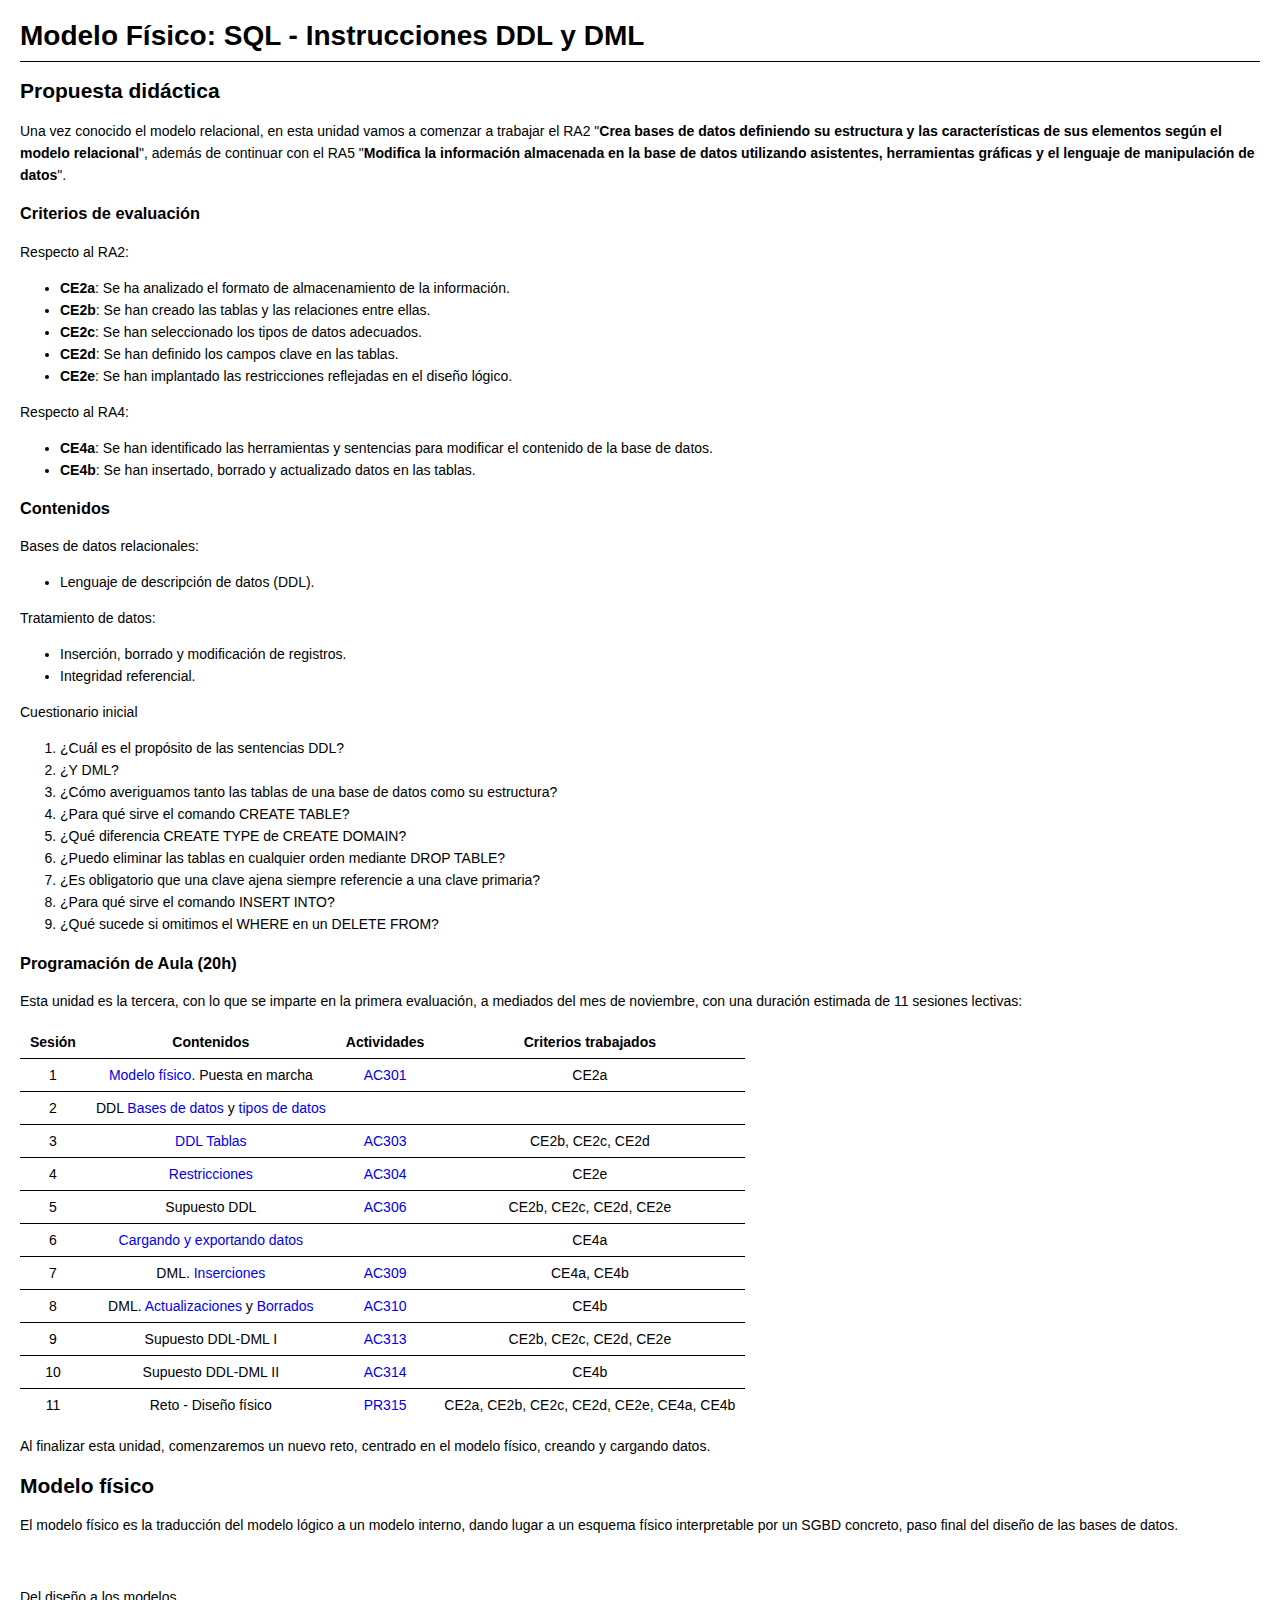
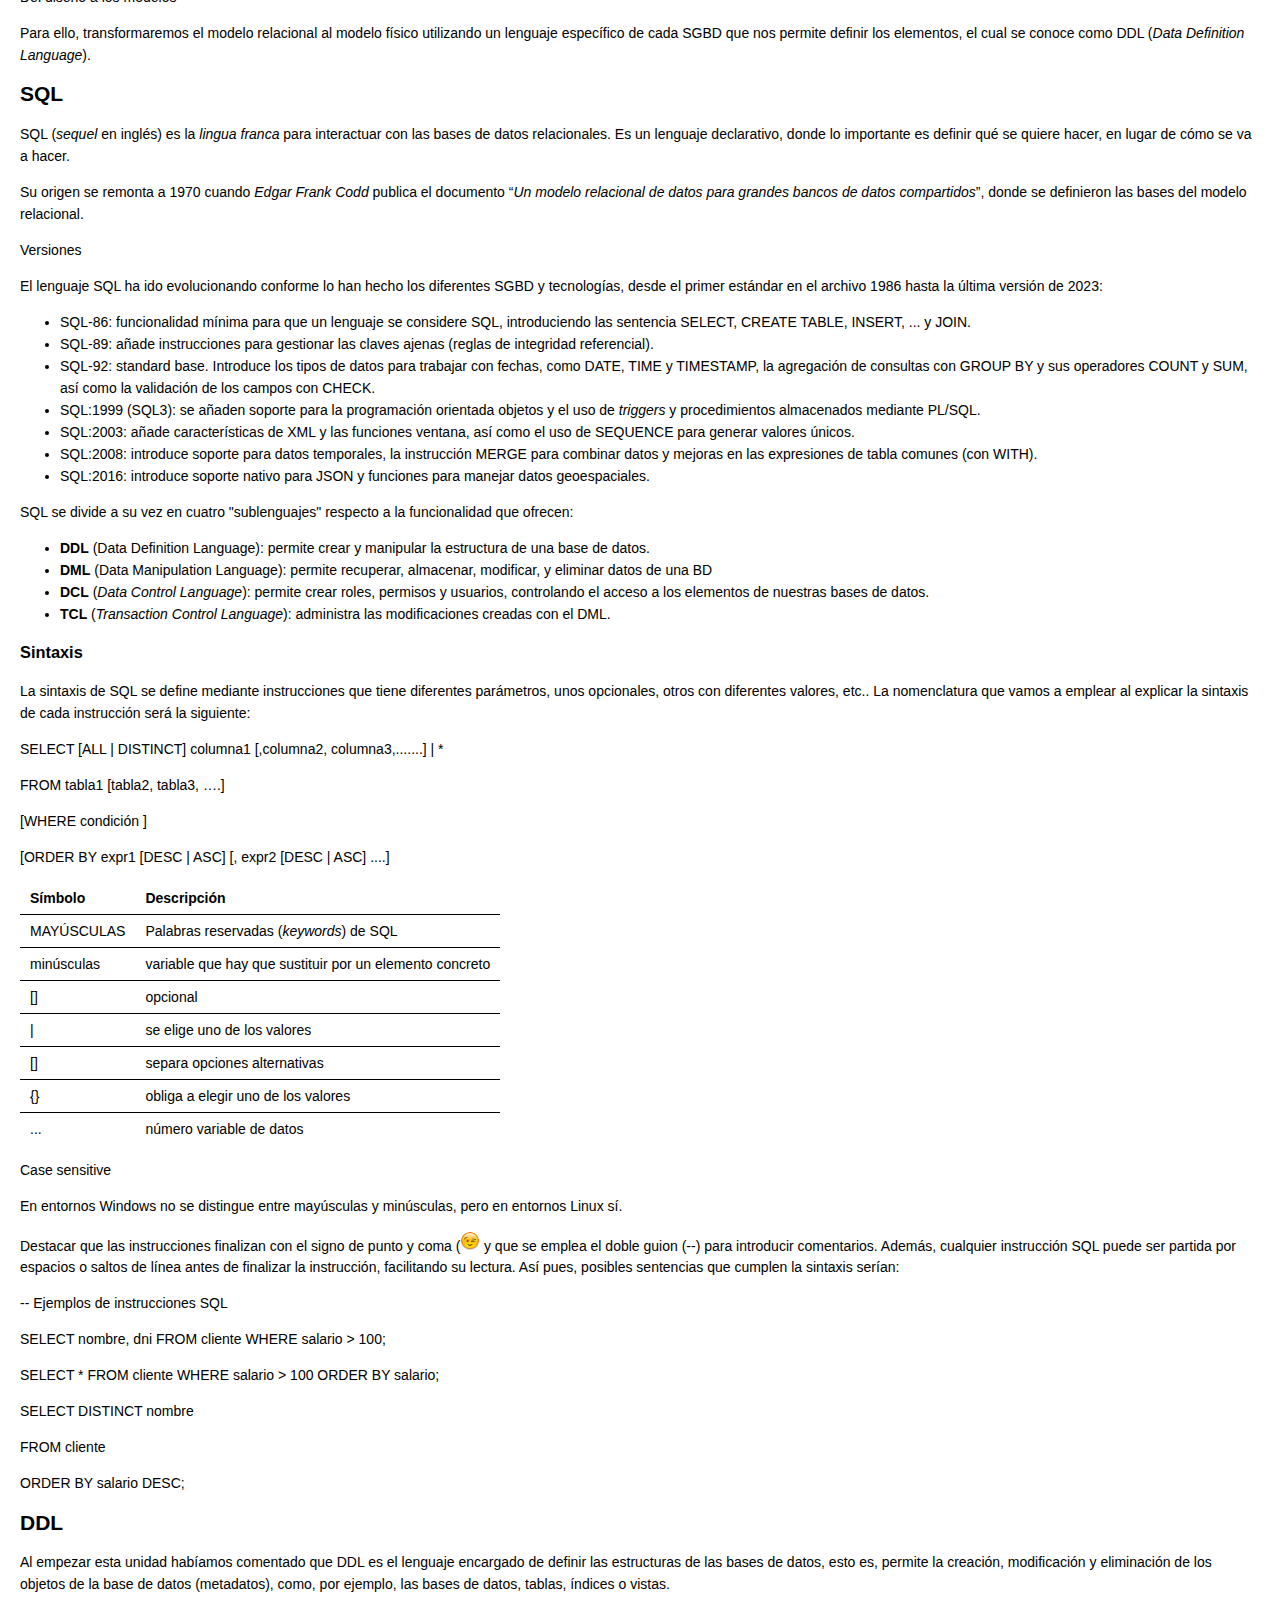
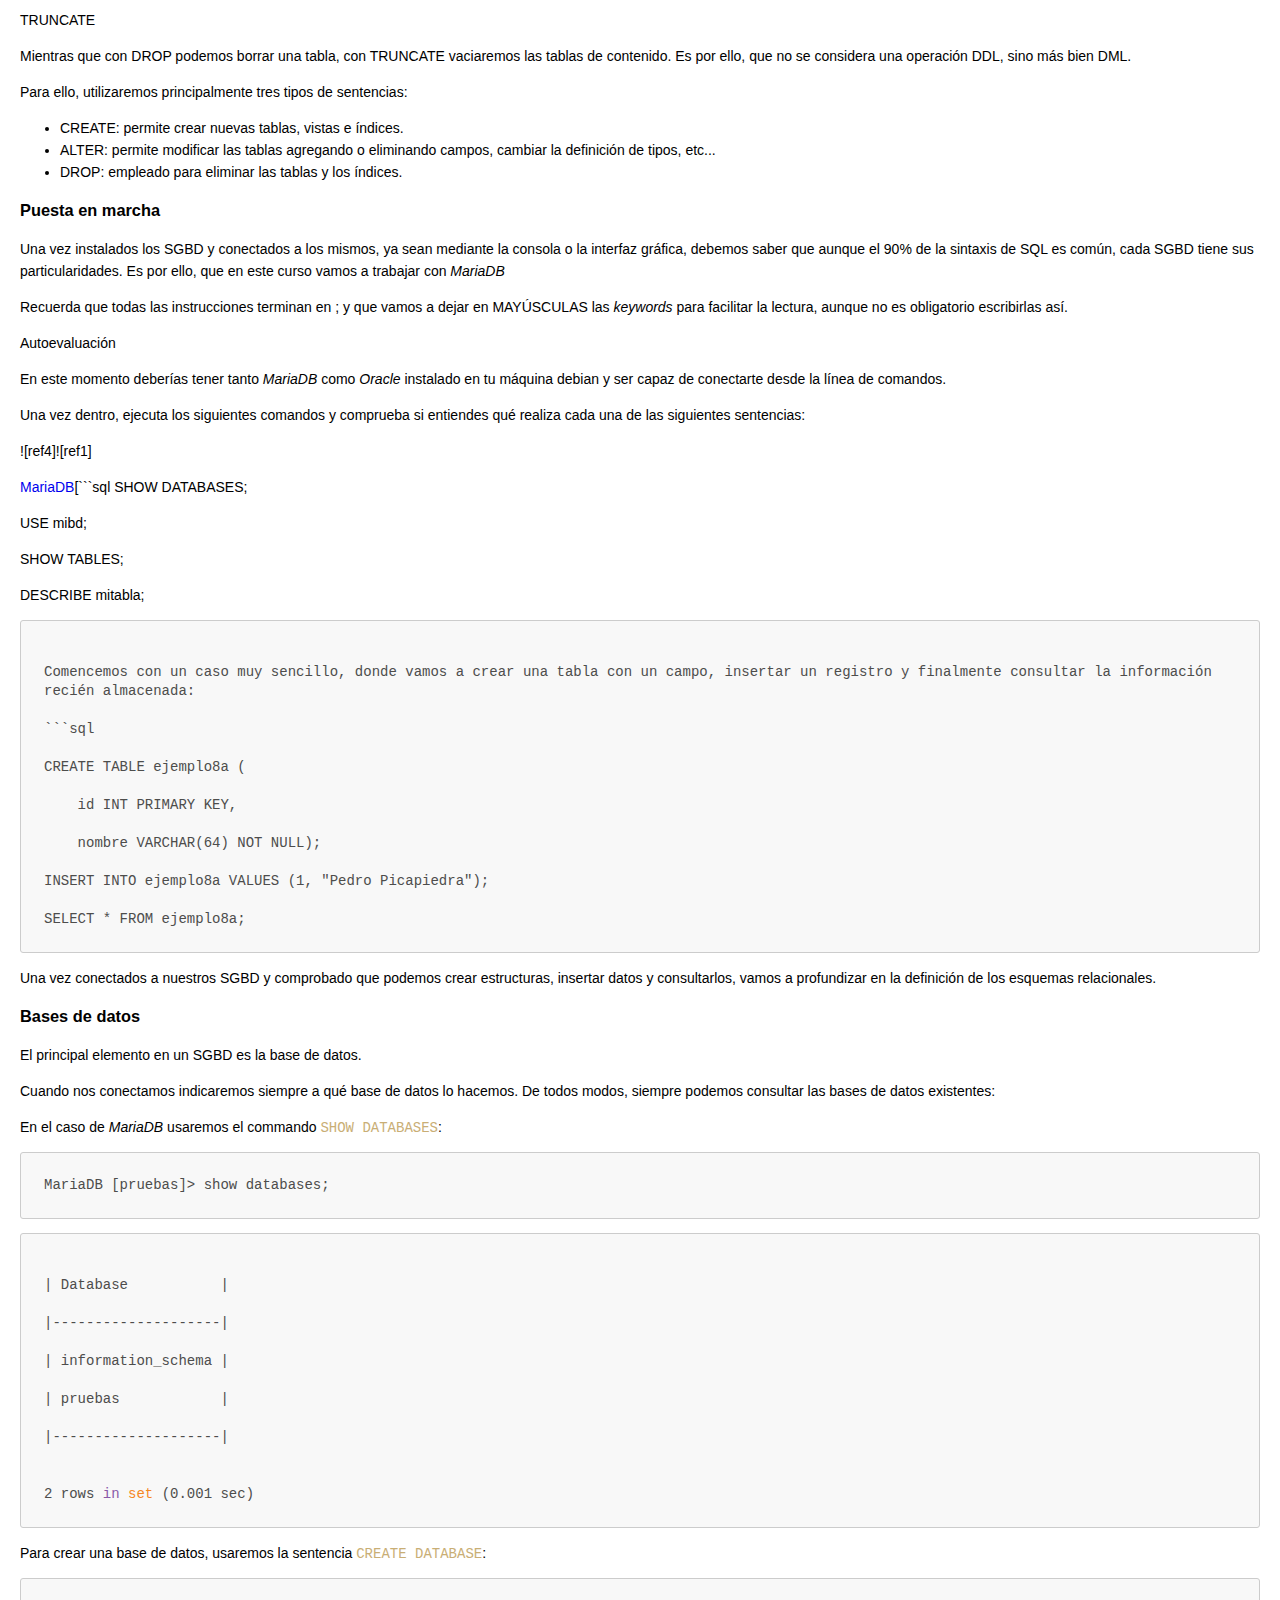
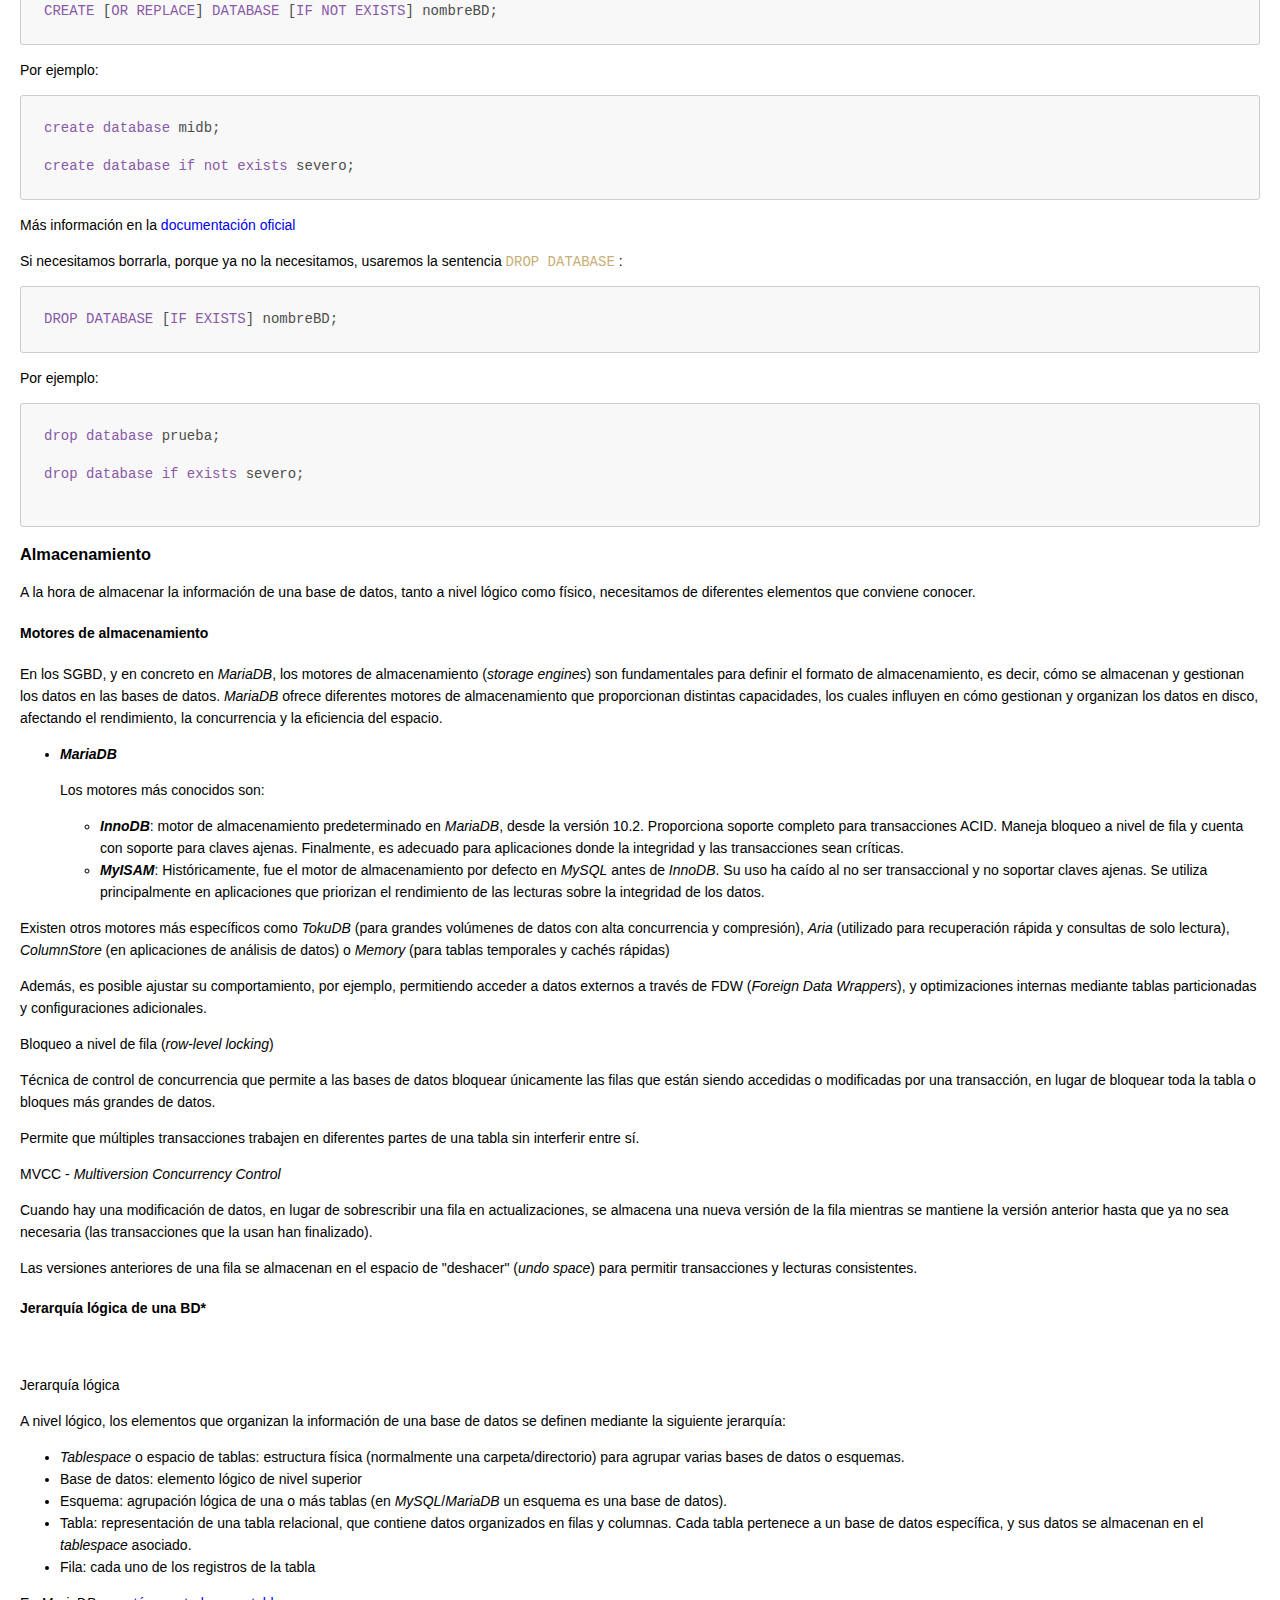
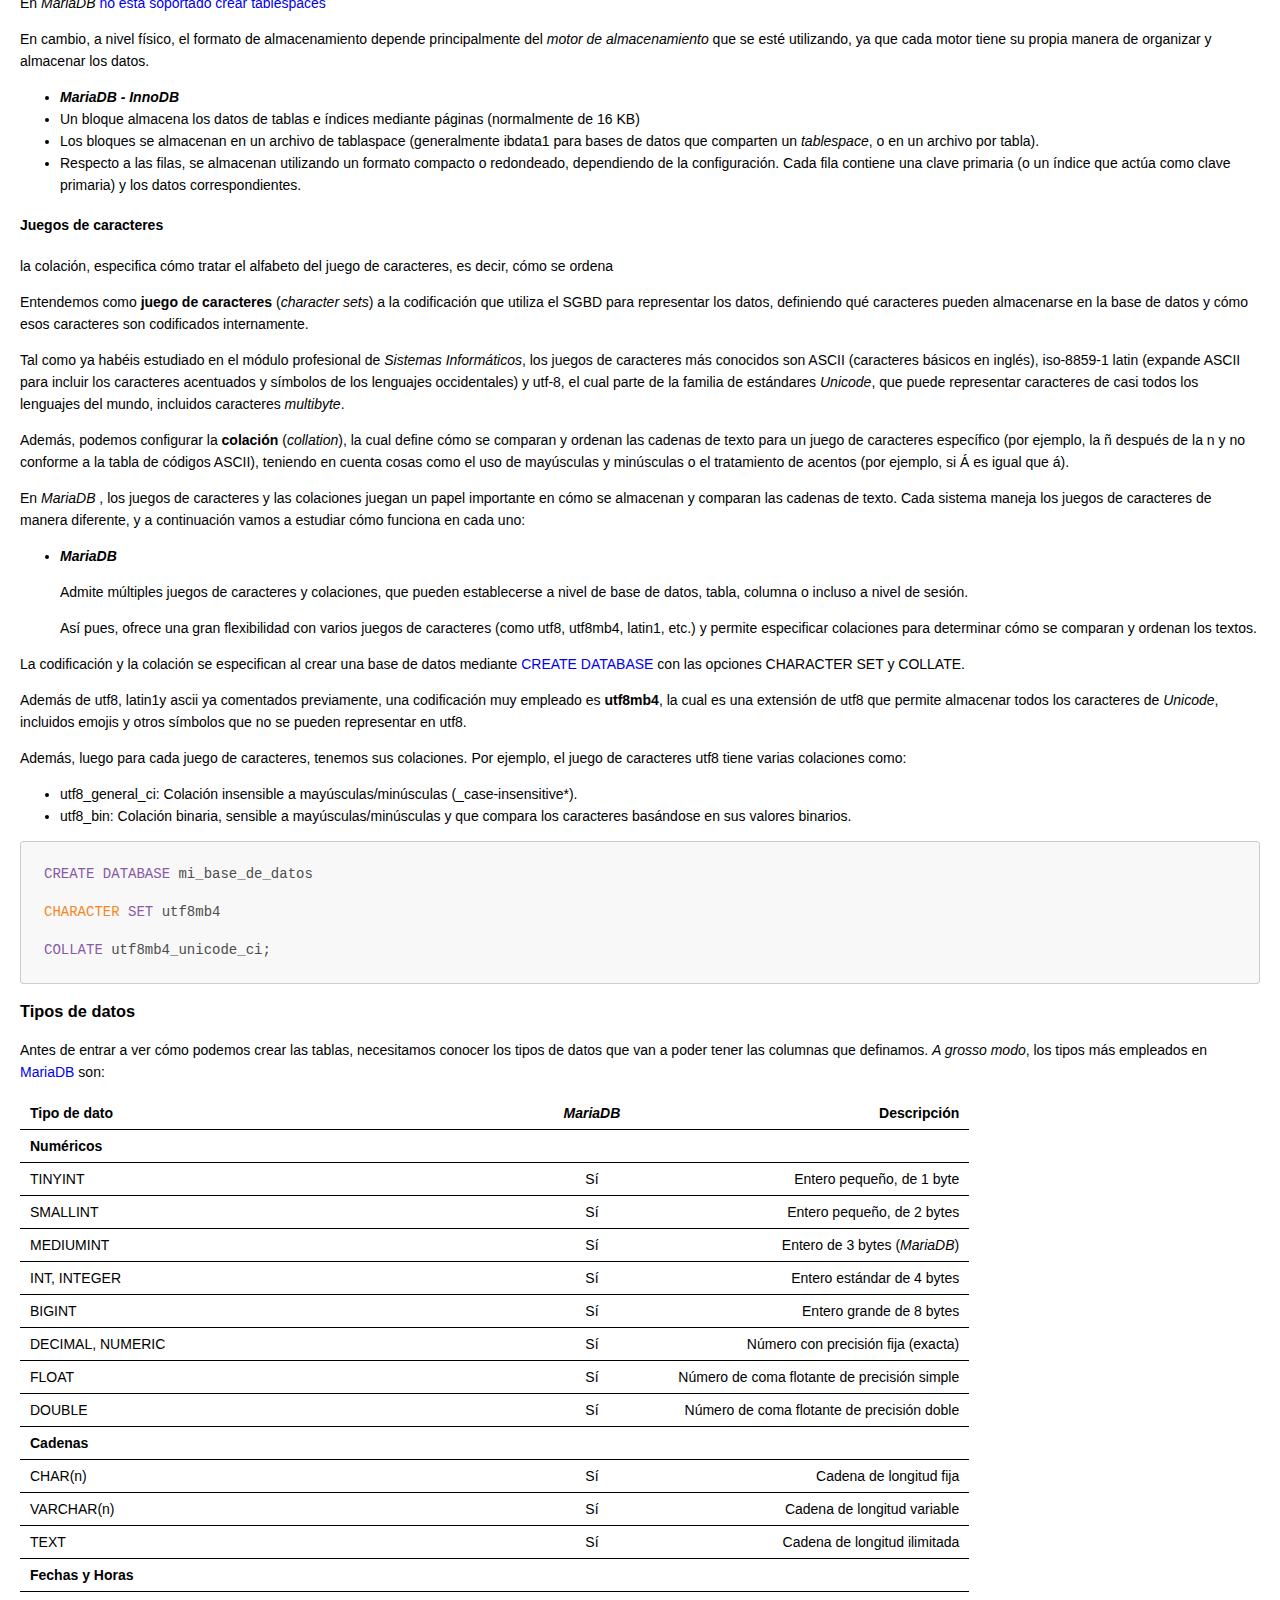
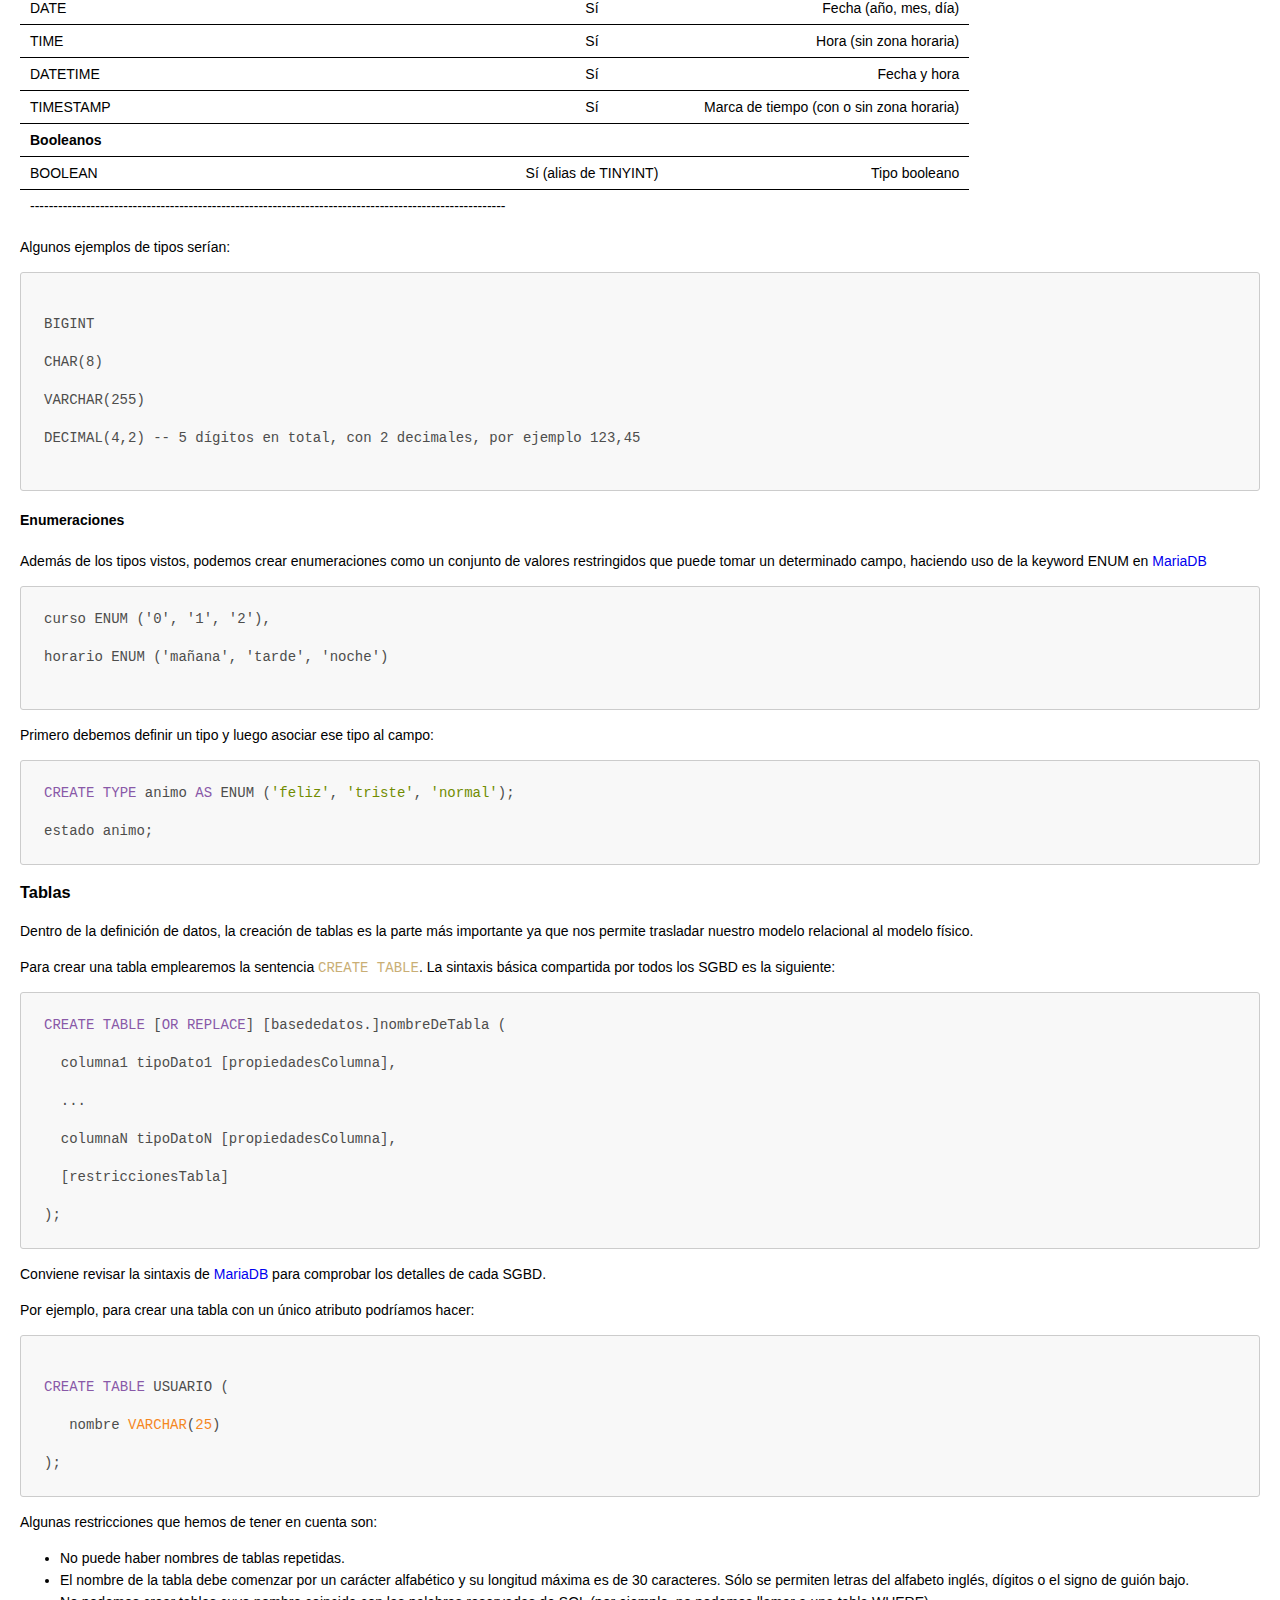
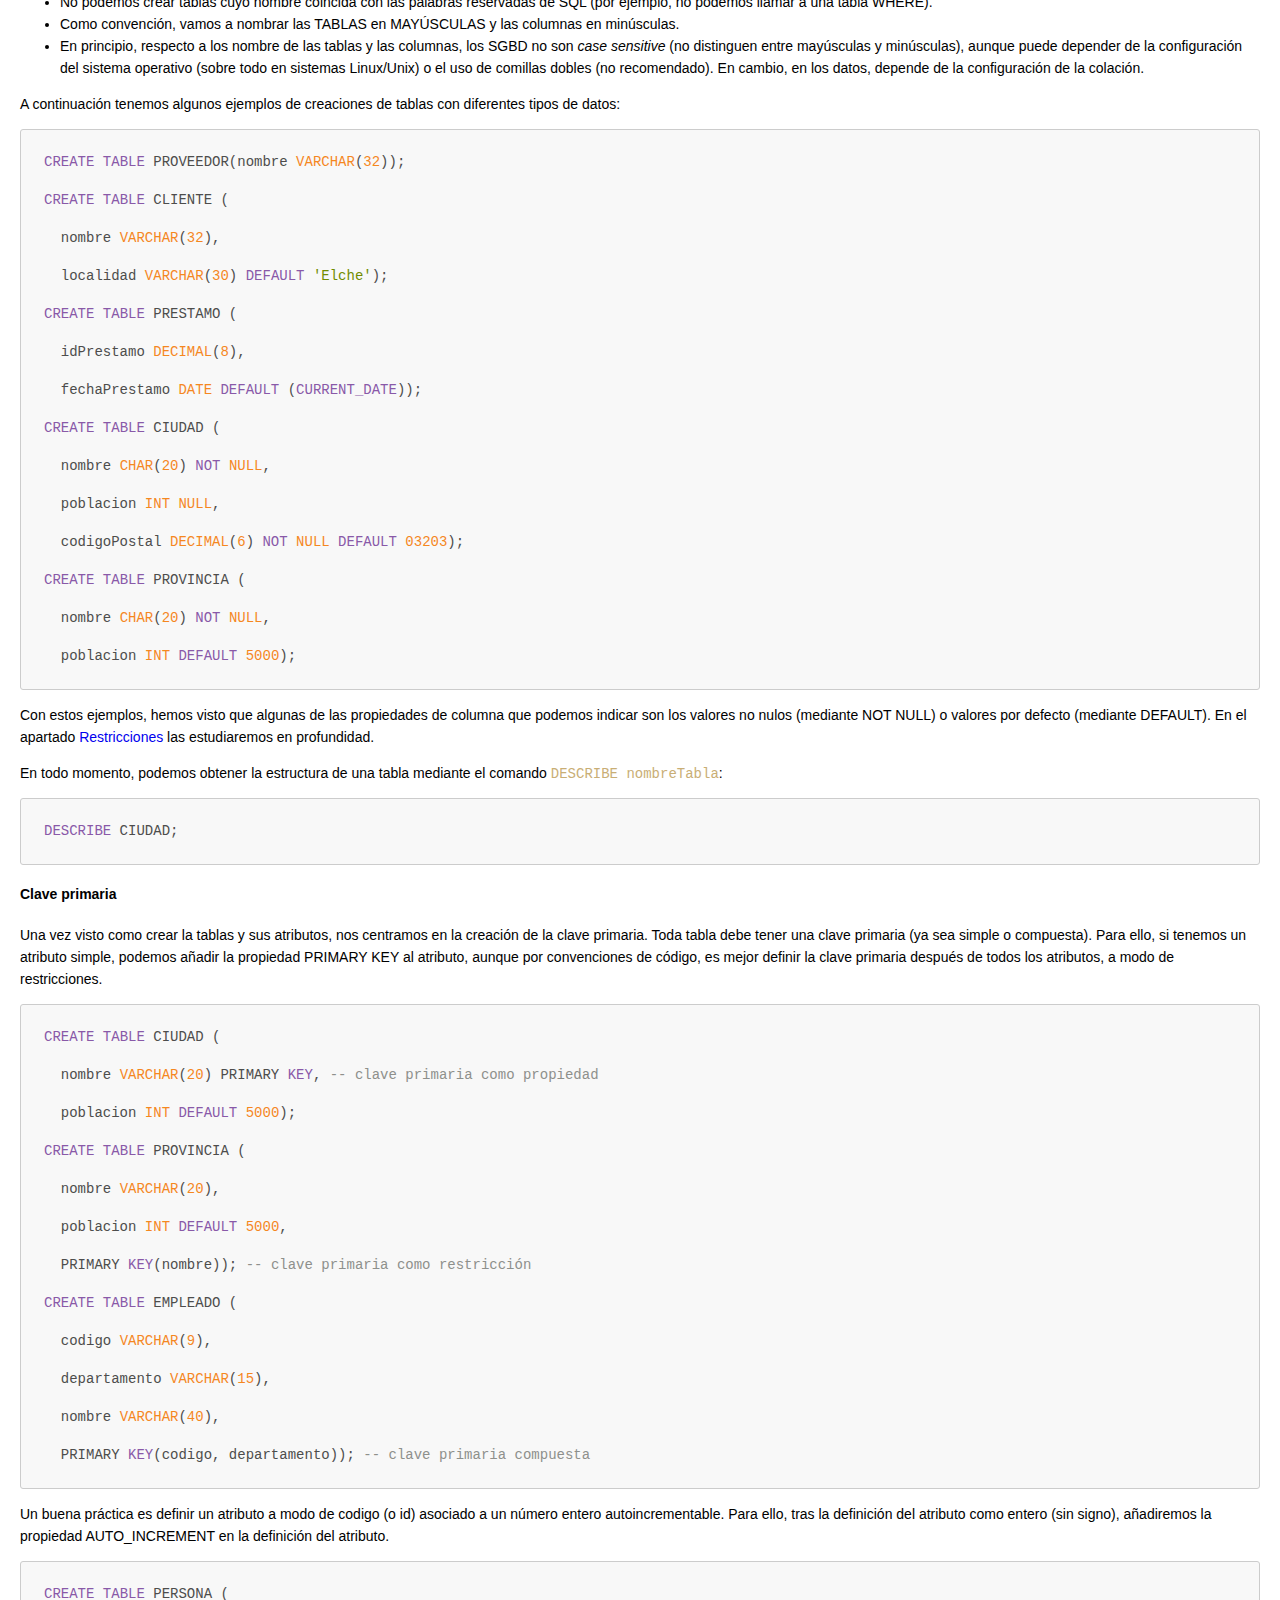
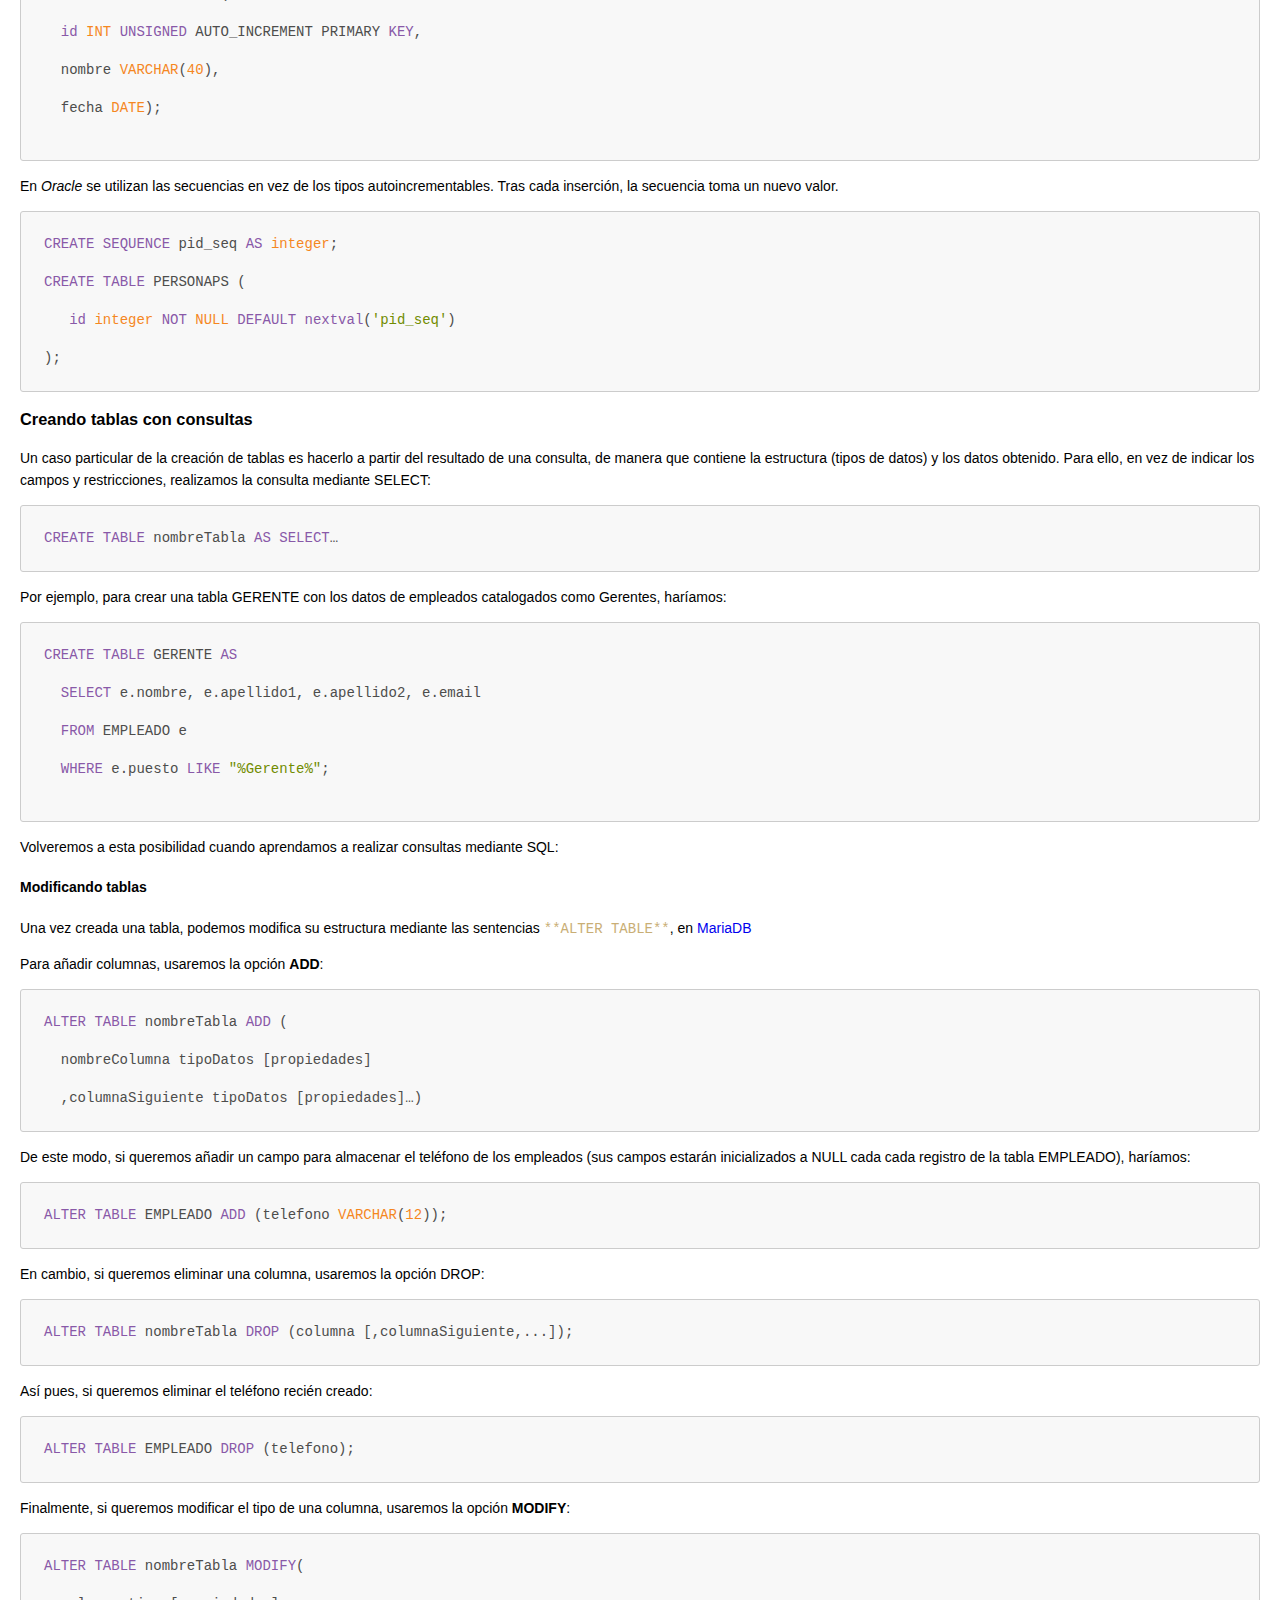
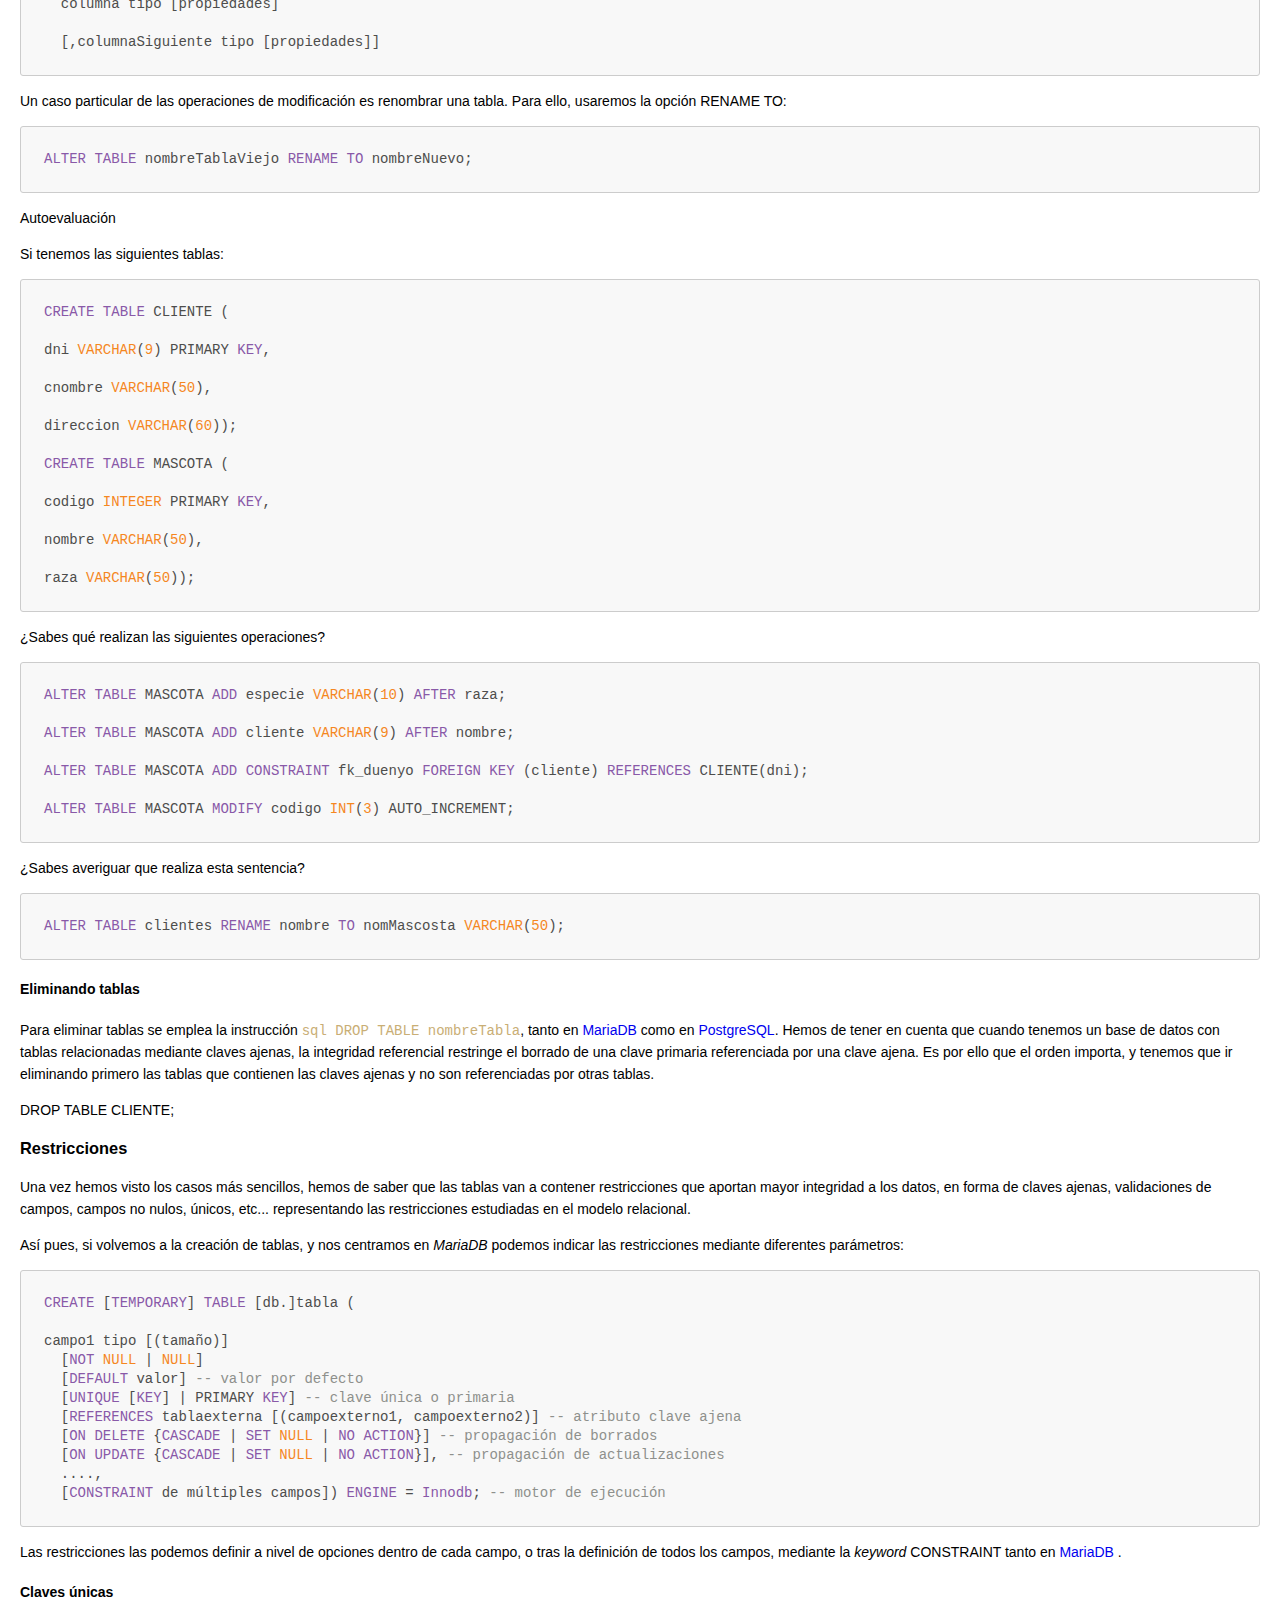
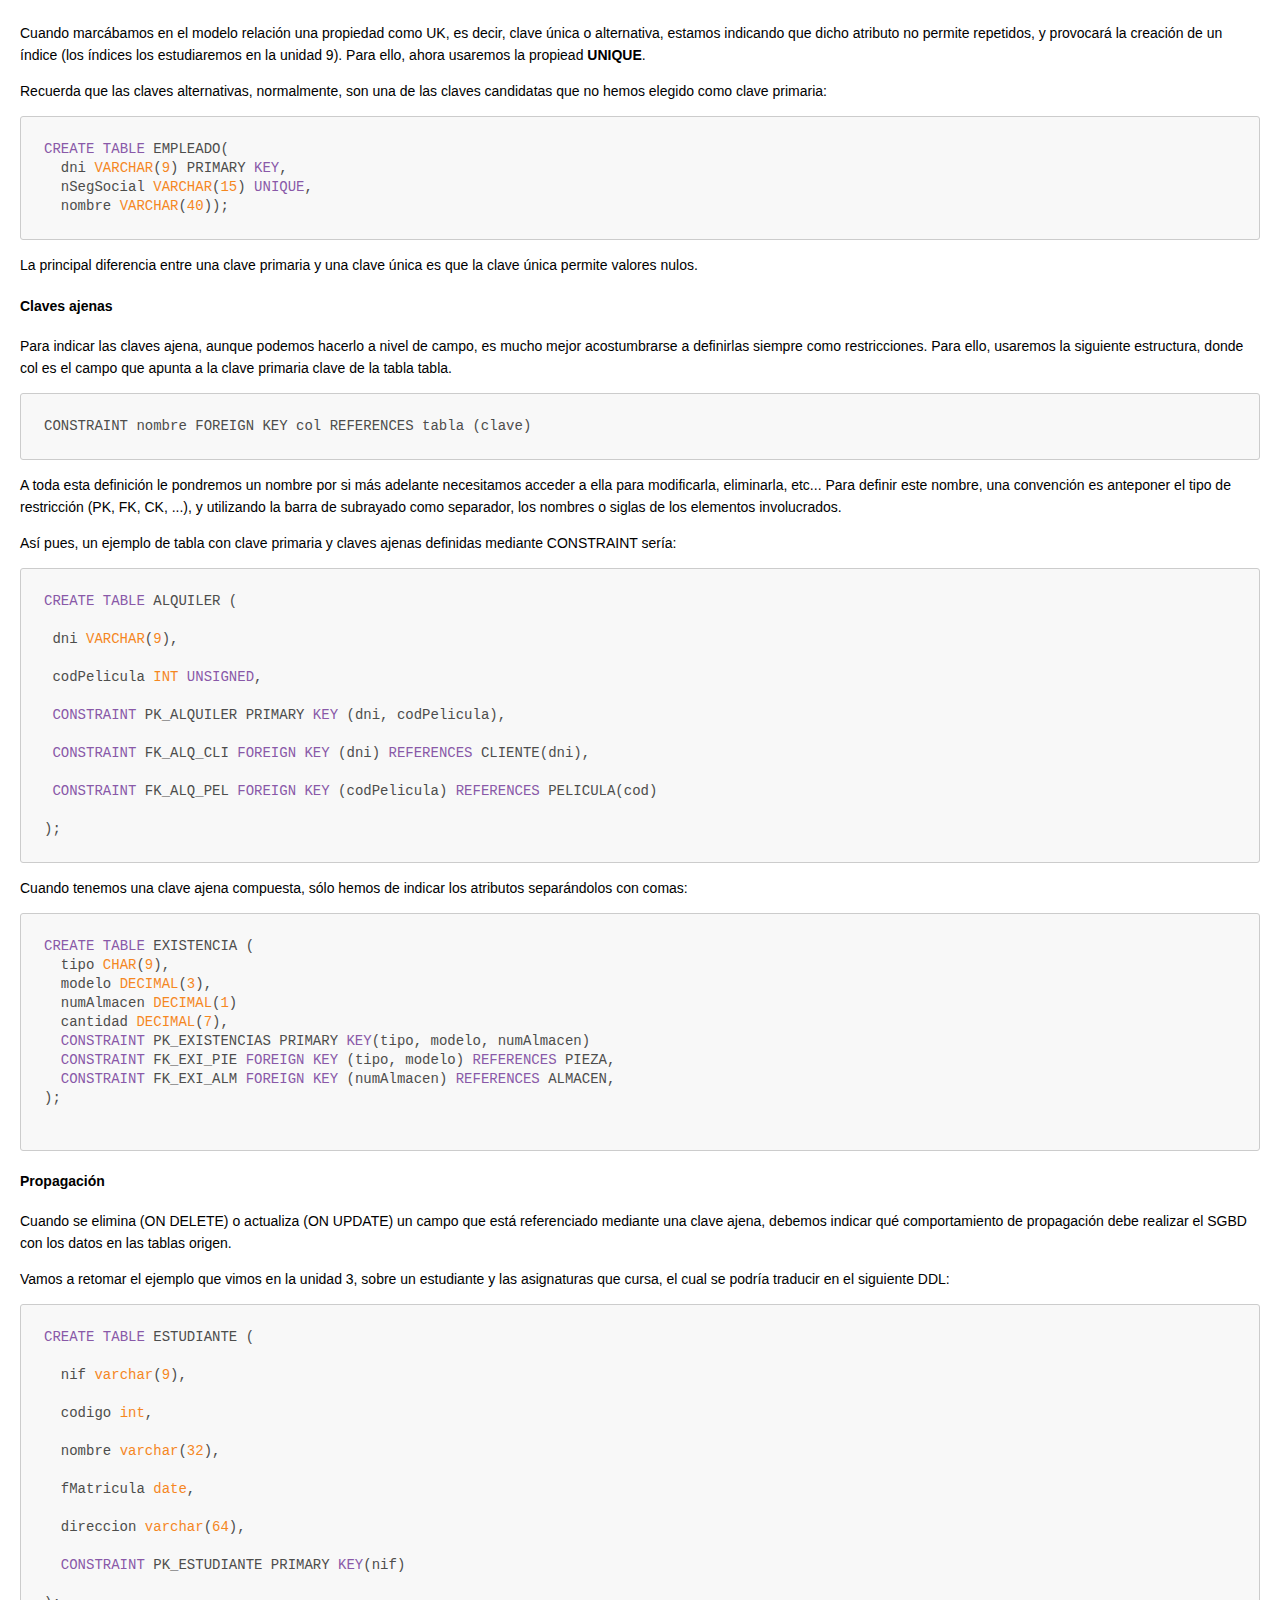
==== commit f1290a8b: "Add files via upload" ====
--- a/UD03/Modelo Físico - SQL - Instrucciones DDL y DML - Bases de datos.html
+++ b/UD03/Modelo Físico - SQL - Instrucciones DDL y DML - Bases de datos.html
@@ -575,39 +575,31 @@
 <li>DROP: empleado para eliminar las tablas y los índices.</li>
 </ul>
 <h3 id="puesta-en-marcha-a-id%22puesta-en-marcha%22a"><strong>Puesta en marcha</strong> <a id="puesta-en-marcha"></a></h3>
-<!--
-Para trabajar con un SGBD tenemos varias posibilidades. Una de ellas es mediante una solución ya desplegada en la nube, como veremos en la siguiente unidad. La segunda sería que lo instalásemos en nuestro sistema operativo mediante las instrucciones que ofrecen en sus páginas web, o bien utilizar uno de los paquetes "todo incluido" que ofrecen plataformas como [Bitnami](https://bitnami.com/) (ya sea [XAMPP](https://www.apachefriends.org/bitnami_for_xampp.html) u otro paquete). Nosotros nos hemos decantado por la tercera posibilidad, el uso de contenedores [Docker](https://www.docker.com/) para aislar los servicios que utilicemos con lo que tengamos instalado en nuestros ordenadores. Por ello, en [Entornos](https://aitor-medrano.github.io/bd/00entorno.html) tiene toda la información necesaria tanto para poner en marcha [MariaDB](https://aitor-medrano.github.io/bd/00entorno.html#mariadb) como [PostgreSQL](https://aitor-medrano.github.io/bd/00entorno.html#postgresql).
--->
-<p>Una vez instalados los SGBD y conectados a los mismos, ya sean mediante la consola o la interfaz gráfica, debemos saber que aunque el 90% de la sintaxis de SQL es común, cada SGBD tiene sus particularidades. Es por ello, que en este curso vamos a trabajar con <em>MariaDB</em> y <em>Postgress</em> de manera indistinta.</p>
+<p>Una vez instalados los SGBD y conectados a los mismos, ya sean mediante la consola o la interfaz gráfica, debemos saber que aunque el 90% de la sintaxis de SQL es común, cada SGBD tiene sus particularidades. Es por ello, que en este curso vamos a trabajar con <em>MariaDB</em></p>
 <p>Recuerda que todas las instrucciones terminan en ; y que vamos a dejar en MAYÚSCULAS las <em>keywords</em> para facilitar la lectura, aunque no es obligatorio escribirlas así.</p>
 <p>Autoevaluación</p>
 <p>En este momento deberías tener tanto <em>MariaDB</em> como <em>Oracle</em> instalado en tu máquina debian y ser capaz de conectarte desde la línea de comandos.</p>
 <p>Una vez dentro, ejecuta los siguientes comandos y comprueba si entiendes qué realiza cada una de las siguientes sentencias:</p>
 <p>![ref4]![ref1]</p>
-<p><a href="#__tabbed_1_1">MariaDB</a><a href="#__tabbed_1_2">Postgress</a></p>
-<pre class="hljs"><code><div><span class="hljs-keyword">SHOW</span> <span class="hljs-keyword">DATABASES</span>;
-
-<span class="hljs-keyword">USE</span> mibd;
-
-<span class="hljs-keyword">SHOW</span> <span class="hljs-keyword">TABLES</span>;
-
-<span class="hljs-keyword">DESCRIBE</span> mitabla;
-
-<span class="hljs-keyword">select</span> <span class="hljs-keyword">version</span>();
-
-<span class="hljs-keyword">SELECT</span> datname <span class="hljs-keyword">FROM</span> pg_database;
-</div></code></pre>
-<p>Comencemos con un caso muy sencillo, donde vamos a crear una tabla con un campo, insertar un registro y finalmente consultar la información recién almacenada:</p>
+<p><a href="#__tabbed_1_1">MariaDB</a>[```sql
+SHOW DATABASES;</p>
+<p>USE mibd;</p>
+<p>SHOW TABLES;</p>
+<p>DESCRIBE mitabla;</p>
 <pre class="hljs"><code><div>
-<span class="hljs-keyword">CREATE</span> <span class="hljs-keyword">TABLE</span> ejemplo8a (
-
-    <span class="hljs-keyword">id</span> <span class="hljs-built_in">INT</span> PRIMARY <span class="hljs-keyword">KEY</span>,
-
-    nombre <span class="hljs-built_in">VARCHAR</span>(<span class="hljs-number">64</span>) <span class="hljs-keyword">NOT</span> <span class="hljs-literal">NULL</span>);
-
-<span class="hljs-keyword">INSERT</span> <span class="hljs-keyword">INTO</span> ejemplo8a <span class="hljs-keyword">VALUES</span> (<span class="hljs-number">1</span>, <span class="hljs-string">"Pedro Picapiedra"</span>);
-
-<span class="hljs-keyword">SELECT</span> * <span class="hljs-keyword">FROM</span> ejemplo8a;
+Comencemos con un caso muy sencillo, donde vamos a crear una tabla con un campo, insertar un registro y finalmente consultar la información recién almacenada:
+
+```sql
+
+CREATE TABLE ejemplo8a (
+
+    id INT PRIMARY KEY,
+
+    nombre VARCHAR(64) NOT NULL);
+
+INSERT INTO ejemplo8a VALUES (1, &quot;Pedro Picapiedra&quot;);
+
+SELECT * FROM ejemplo8a;
 </div></code></pre>
 <p>Una vez conectados a nuestros SGBD y comprobado que podemos crear estructuras, insertar datos y consultarlos, vamos a profundizar en la definición de los esquemas relacionales.</p>
 <h3 id="bases-de-datos-a-id%22bases-de-datos%22a"><strong>Bases de datos</strong> <a id="bases-de-datos"></a></h3>
@@ -694,7 +686,7 @@
 <p>Entendemos como <strong>juego de caracteres</strong> (<em>character sets</em>) a la codificación que utiliza el SGBD para representar los datos, definiendo qué caracteres pueden almacenarse en la base de datos y cómo esos caracteres son codificados internamente.</p>
 <p>Tal como ya habéis estudiado en el módulo profesional de <em>Sistemas Informáticos</em>, los juegos de caracteres más conocidos son ASCII (caracteres básicos en inglés), iso-8859-1 latin (expande ASCII para incluir los caracteres acentuados y símbolos de los lenguajes occidentales) y utf-8, el cual parte de la familia de estándares <em>Unicode</em>, que puede representar caracteres de casi todos los lenguajes del mundo, incluidos caracteres <em>multibyte</em>.</p>
 <p>Además, podemos configurar la <strong>colación</strong> (<em>collation</em>), la cual define cómo se comparan y ordenan las cadenas de texto para un juego de caracteres específico (por ejemplo, la ñ después de la n y no conforme a la tabla de códigos ASCII), teniendo en cuenta cosas como el uso de mayúsculas y minúsculas o el tratamiento de acentos (por ejemplo, si Á es igual que á).</p>
-<p>En <em>MariaDB</em> y <em>PostgreSQL</em>, los juegos de caracteres y las colaciones juegan un papel importante en cómo se almacenan y comparan las cadenas de texto. Cada sistema maneja los juegos de caracteres de manera diferente, y a continuación vamos a estudiar cómo funciona en cada uno:</p>
+<p>En <em>MariaDB</em> , los juegos de caracteres y las colaciones juegan un papel importante en cómo se almacenan y comparan las cadenas de texto. Cada sistema maneja los juegos de caracteres de manera diferente, y a continuación vamos a estudiar cómo funciona en cada uno:</p>
 <ul>
 <li>
 <p><strong><em>MariaDB</em></strong></p>
@@ -1279,9 +1271,6 @@
 <p>Si ya tenemos un <em>script</em>, por ejemplo, con las sentencias CREATE TABLE definidas o diferentes instrucciones que insertan o modifican datos, mediante la línea de comandos podemos ejecutarlas a través de la entrada estándar (<strong>&lt;</strong>) o haciendo uso de parámetros:</p>
 <pre class="hljs"><code><div>mariadb -u usuario -p nombre_de_base_de_datos &lt; archivo.sql
 
-psql -U usuario -d nombre_de_base_de_datos &lt; archivo.sql
-
-psql -U usuario -d nombre_de_base_de_datos -f archivo.sql
 </div></code></pre>
 <p>Si en cambio lo queremos hacer dentro de cada cliente (una vez nos hemos autenticado con el usuario y contraseña):</p>
 <p>En <em>MariaDB</em> usaremos el comando <a href="https://mariadb.com/kb/en/mariadb-command-line-client/">source</a>:</p>
@@ -1440,7 +1429,7 @@
 </ul>
 </li>
 <li>
-<p><strong>AP302</strong>.<a id="AP302"></a> (RABD.2 // CE2a // 3p) En <em>PostgreSQL</em>, mediante SQL, crea una base de datos con un <em>tablespace</em> definido previamente y el juego de caracteres que permita el uso de emojis y que no sea <em>case sensitive</em>.</p>
+<p><strong>AP302</strong>.<a id="AP302"></a> (RABD.2 // CE2a // 3p) En <em>MariaDB</em>, mediante SQL, crea una base de datos con un juego de caracteres que permita el uso de emojis y que no sea <em>case sensitive</em>.</p>
 </li>
 </ul>
 <p>En dicha tabla, crea una tabla cuya clave sea un valor autonumérico y tenga un atributo que permita introducir cadenas de texto.</p>
@@ -1454,7 +1443,7 @@
 <p>Capturas de pantalla de <em>PgAdmin</em> con la información solicitada.</p>
 </li>
 <li>
-<p><strong>AC303</strong>.<a id="AC303"></a> (RABD.2 // CE2b, CE2c, CE2d // 3p) Crea el siguiente modelo relacional en <em>MariaDB</em> y en <em>PostgreSQL</em>, y adjunta tanto las instrucciones DDL como capturas de pantalla con la estructura de las tablas:</p>
+<p><strong>AC303</strong>.<a id="AC303"></a> (RABD.2 // CE2b, CE2c, CE2d // 3p) Crea el siguiente modelo relacional en <em>MariaDB</em> , y adjunta tanto las instrucciones DDL como capturas de pantalla con la estructura de las tablas:</p>
 </li>
 <li>
 <p>Tabla FABRICANTE</p>
@@ -1490,7 +1479,7 @@
 </li>
 <li>Restricciones:
 <ul>
-<li>La clave primaria es: codigo, codFabricante, peso, categoría.</li>
+<li>La clave primaria es: codigo.</li>
 <li>La categoria ha de ser primera, segunda o tercera.</li>
 </ul>
 </li>
@@ -1525,7 +1514,7 @@
 </ul>
 </li>
 <li>
-<p><strong>AR505</strong>. <a id="ar505"></a>(RABD.2 // CE2e // 3p) Mediante <em>MariaDB</em> o <em>PostgreSQL</em>, crea las tablas necesarias para representar que un empleado tiene diferentes números de teléfono que queremos almacenar, teniendo en cuenta que:</p>
+<p><strong>AR305</strong>. <a id="ar505"></a>(RABD.2 // CE2e // 3p) Mediante <em>MariaDB</em>, crea las tablas necesarias para representar que un empleado tiene diferentes números de teléfono que queremos almacenar, teniendo en cuenta que:</p>
 </li>
 <li>
 <p>Los teléfonos se presentan mediante un prefijo de tres caracteres y número de 9 dígitos.</p>
@@ -1538,7 +1527,7 @@
 Adjunta tanto los scripts DDL como capturas de las tablas antes y después de realizar la operación de borrado.</p>
 <ul>
 <li>
-<p><strong>AC306</strong>.<a id="AC306"></a> (RABD.2 // CE2b, CE2c, CE2d // 3p) Crea el siguiente modelo relacional en <em>MariaDB</em> y en <em>PostgreSQL</em>:</p>
+<p><strong>AC306</strong>.<a id="AC306"></a> (RABD.2 // CE2b, CE2c, CE2d // 3p) Crea el siguiente modelo relacional en <em>MariaDB</em>:</p>
 <p><strong>DEPARTAMENTO</strong> (codD, nombre, direcc)
 · PK: (codD)
 · VNN: (nombre)</p>
@@ -1558,13 +1547,13 @@
 <p>Finalmente, elimina las tablas creadas.</p>
 </li>
 <li>
-<p><strong>AP307</strong>.<a id="AP307"></a> (RABD.2 // CE2b, CE2c, CE2d, CE2e // 3p) A partir de la actividad <a href="#AC407">AC407</a> (que a su vez se basa en la <a href="./Modelo%20F%C3%ADsico%20-%20SQL%20-%20Instrucciones%20DDL%20y%20DML%20-%20Bases%20de%20datos_files/02ac203.png">AC203</a>), crea las instrucciones DDL necesarias para crear el modelo físico.</p>
+<p><strong>AP307</strong>.<a id="AP307"></a> (RABD.2 // CE2b, CE2c, CE2d, CE2e // 3p) A partir del modelo entidad-relación siguiente <a href="Actividades/AC307.jpg">AC307</a>, crea las instrucciones DDL necesarias para crear el modelo físico.</p>
 </li>
 <li>
 <p><strong>AP308</strong>. <a id="AP308"></a>(RABD.4 // CE4a // 3p) Haciendo uso de <em>MariaDB</em> y del cliente mariabd, a partir del siguiente <a href="Actividades/AP308.sql"><em>script</em></a> con las instrucciones para crear una base de datos, carga los datos que tienes disponibles en <a href="Actividades/AP308.zip">AP308.zip</a> haciendo uso de las instrucciones LOAD DATA. Finalmente, mediante mysqldump realiza una exportación de toda la base de datos (con los datos cargados), y adjunta tanto los comandos empleados como el resultado de la exportación.</p>
 </li>
 <li>
-<p><strong>AC309</strong>. <a id="AC309"></a> (RABD.4 // CE4a, CE4b // 3p) A partir de la actividad <a href="#AC304">AC304</a>, inserta los siguientes datos utilizando las herramientas gráficas, tanto en <em>MariaDB</em> como en <em>PostgreSQL</em>:</p>
+<p><strong>AC309</strong>. <a id="AC309"></a> (RABD.4 // CE4a, CE4b // 3p) A partir de la actividad <a href="#AC304">AC304</a>, inserta los siguientes datos utilizando las herramientas gráficas, tanto en <em>MariaDB</em>:</p>
 <ul>
 <li>
 <p>FABRICANTE</p>
@@ -1689,7 +1678,7 @@
 <p><strong>AP311</strong>. <a id="AP311"></a> (RABD.4 // CE4b // 3p) Sobre la actividad <a href="#AC310">AC310</a>, añade una nueva tabla DIETAS donde podamos anotar los gastos ocasionados por las dietas de los empleados, como son la fecha, el coste y una descripción de la misma. A continuación, inserta 10 dietas de diferentes empleados. Debes tener en cuenta que si eliminamos un empleado, no debe permitir realizar la operación ni eliminar las dietas, ya que si no, luego no nos cuadraría la contabilidad. ¿Cómo solucionamos dar de baja a un empleado pero no eliminarlo del sistema?</p>
 </li>
 <li>
-<p><strong>AR512</strong>.<a id="ar512"></a> (RABD.4 // CE4b // 3p) Carga el <em>script</em> <a href="Actividades/ar512.sql">ar512.sql</a> con el DDL sobre una base de datos de libros y préstmos, y realiza las siguientes operaciones:</p>
+<p><strong>AR312</strong>.<a id="ar512"></a> (RABD.4 // CE4b // 3p) Carga el <em>script</em> <a href="Actividades/ar512.sql">ar512.sql</a> con el DDL sobre una base de datos de libros y préstmos, y realiza las siguientes operaciones:</p>
 </li>
 <li>
 <p>Inserta los siguientes valores en las tablas:</p>
@@ -2079,28 +2068,65 @@
 </ol>
 <p>Recuerda que para comprobar los datos que contiene una tabla puedes ejecutar en el cliente SELECT * FROM tabla;</p>
 <ul>
-<li>
-<p><strong>pr315</strong>.<a id="pr315"></a> (RABD.2, RABD.4 // CE2a, CE2b, CE2c, CE2d, CE2e, CE4a, CE4b // 10p) A partir del modelo diseñado en la actividad <a href="#PY414">PY414</a> asociada al primer reto de diseño de la base de datos, ahora nos vamos a centrar en crear el modelo físico y cargar datos para trabajar con él. Para ello, como equipo, deberéis decantaros por un SGBD en concreto.</p>
-<p>Para ello, se pide:</p>
-<ul>
-<li>Informe con el modelo ER, el modelo MR y justificacion de las decisiones tomadas respecto a las restricciones incluidas en el modelo físico.</li>
-<li>Script SQL con las sentencias DDL.</li>
-<li>Script SQL con las sentencias DML para cargar datos.</li>
-<li>Script SQL para vaciar todas las tablas.</li>
+<li><strong>RETO1</strong>.<a id="pr315"></a> (RABD.2, RABD.4 // CE2a, CE2b, CE2c, CE2d, CE2e, CE4a, CE4b // 10p) RETO 1.-
+A lo largo de las tres siguientes unidades vamos a desarrollar una base de datos desde cero. Para ello, en equipos de 3-4 personas, y siguiendo un enfoque metodológico de Aprendizaje Colaborativo basado en Retos, cada equipo va a definir:</li>
+<li>Un sistema de información.</li>
+<li>El modelo entidad relación (diseño conceptual)</li>
+<li>El modelo relacional (diseño lógico).</li>
+<li>El modelo físico (diseño relacional)</li>
 </ul>
 <p>Se utilizará una rúbrica para su evaluación en base a la siguiente lista de cotejo:</p>
 <ul>
-<li>Limpieza y calidad de los scripts.</li>
-<li>Documentación de los scripts.</li>
-<li>El informe entregado no contiene faltas de ortografía.</li>
-<li>El informe entregado tiene un formato adecuado (portada, apartados, autores, etc...).</li>
-<li>Cada tabla contiene un mínimo de 10 registros, salvo justificación.</li>
-<li>En el caso de existir relaciones entre tablas, cada registro debe relacionarse con un mínimo de tres registros más.</li>
-</ul>
-</li>
-<li>
-<p><strong>AR516</strong>.<a id="ar516"></a> (RABD.6 // CE6b, CE6c, CE6d, CE6e // 3p) Una vez finalizada la unidad, responde todas las preguntas del cuestionario inicial, con al menos un par de líneas para cada una de las cuestiones.</p>
-</li>
+<li>
+<p>El modelo relacional refleja todo el modelo conceptual.</p>
+</li>
+<li>
+<p>Se argumentan las decisiones de diseño tomadas por el equipo.</p>
+</li>
+<li>
+<p>El diccionario de datos está completo.</p>
+</li>
+<li>
+<p>Justificación de las decisiones tomadas respecto a las restricciones incluidas en el modelo físico.</p>
+</li>
+<li>
+<p>Script SQL con las sentencias DDL.</p>
+</li>
+<li>
+<p>Script SQL con las sentencias DML para cargar datos.</p>
+</li>
+<li>
+<p>Script SQL para vaciar todas las tablas.</p>
+</li>
+<li>
+<p>El informe entregado no contiene faltas de ortografía.</p>
+</li>
+<li>
+<p>El informe entregado tiene un formato adecuado (portada, apartados, autores, etc...).</p>
+</li>
+<li>
+<p>Limpieza y calidad de los scripts.</p>
+</li>
+<li>
+<p>Documentación de los scripts.</p>
+</li>
+<li>
+<p>Cada tabla contiene un mínimo de 10 registros, salvo justificación.</p>
+</li>
+<li>
+<p>En el caso de existir relaciones entre tablas, cada registro debe relacionarse con un mínimo de tres registros más.</p>
+</li>
+<li>
+<p>Todo el equipo participa tanto en el informe como en la exposición de forma equitativa.</p>
+</li>
+</ul>
+<p>Si no se os ocurre ningún sistema de información, algunas propuestas que podéis diseñar son la base de datos de un gimnasio, una academia de idiomas, una biblioteca, un liga amateur de fútbol/baloncesto o la base de datos de un festival de música.
+Durante el desarrollo del reto estableceremos diferentes hitos que deberéis cumplir, a modo de entregables. En cada unidad dedicaremos una o más sesiones a trabajar el reto y compartir el resultado con la clase.</p>
+<p>-HITO1 .- Modelo Entidad-Relación, Modelo Relacional  normalizado y diccionario de datos.
+-HITO2.- Modelo Físico
+-HITO3.- CONSULTAS.</p>
+<ul>
+<li><strong>AR316</strong>.<a id="ar316"></a> (RABD.6 // CE6b, CE6c, CE6d, CE6e // 3p) Una vez finalizada la unidad, responde todas las preguntas del cuestionario inicial, con al menos un par de líneas para cada una de las cuestiones.</li>
 </ul>
 
 </body>
